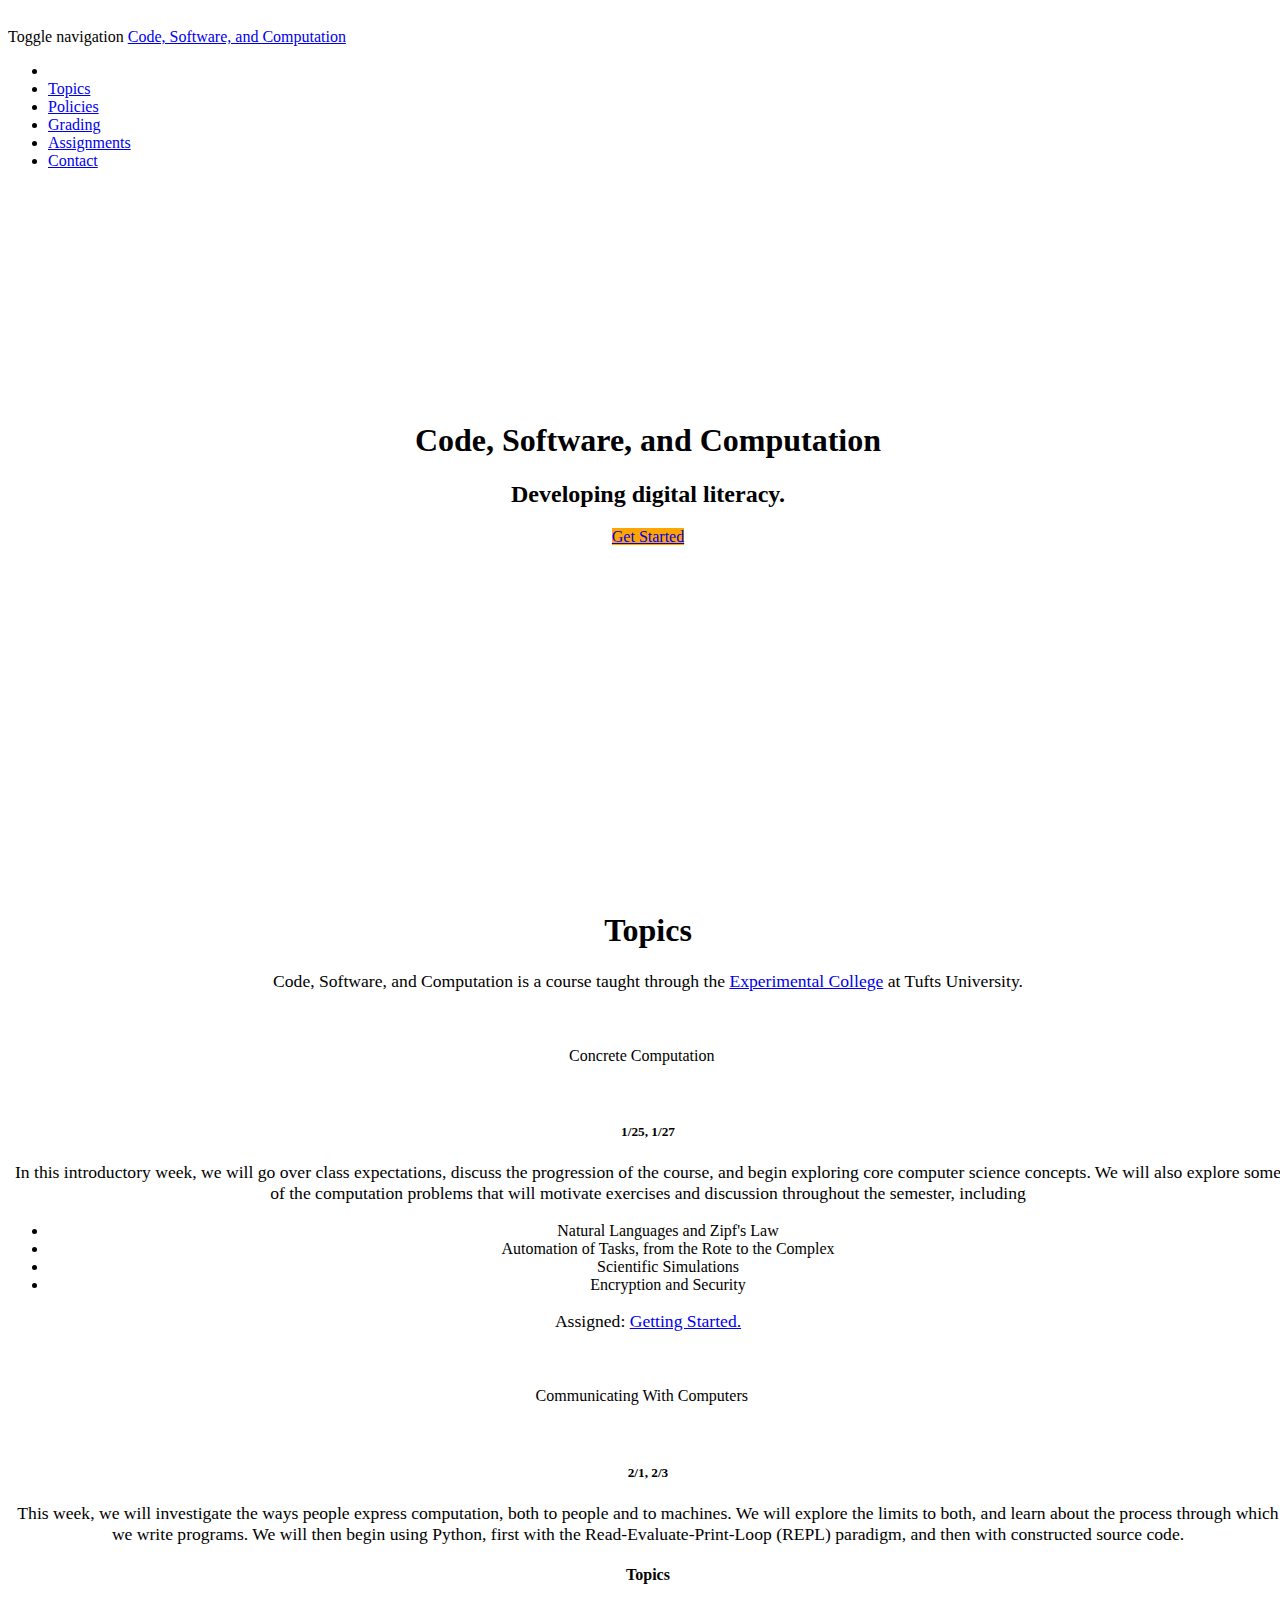
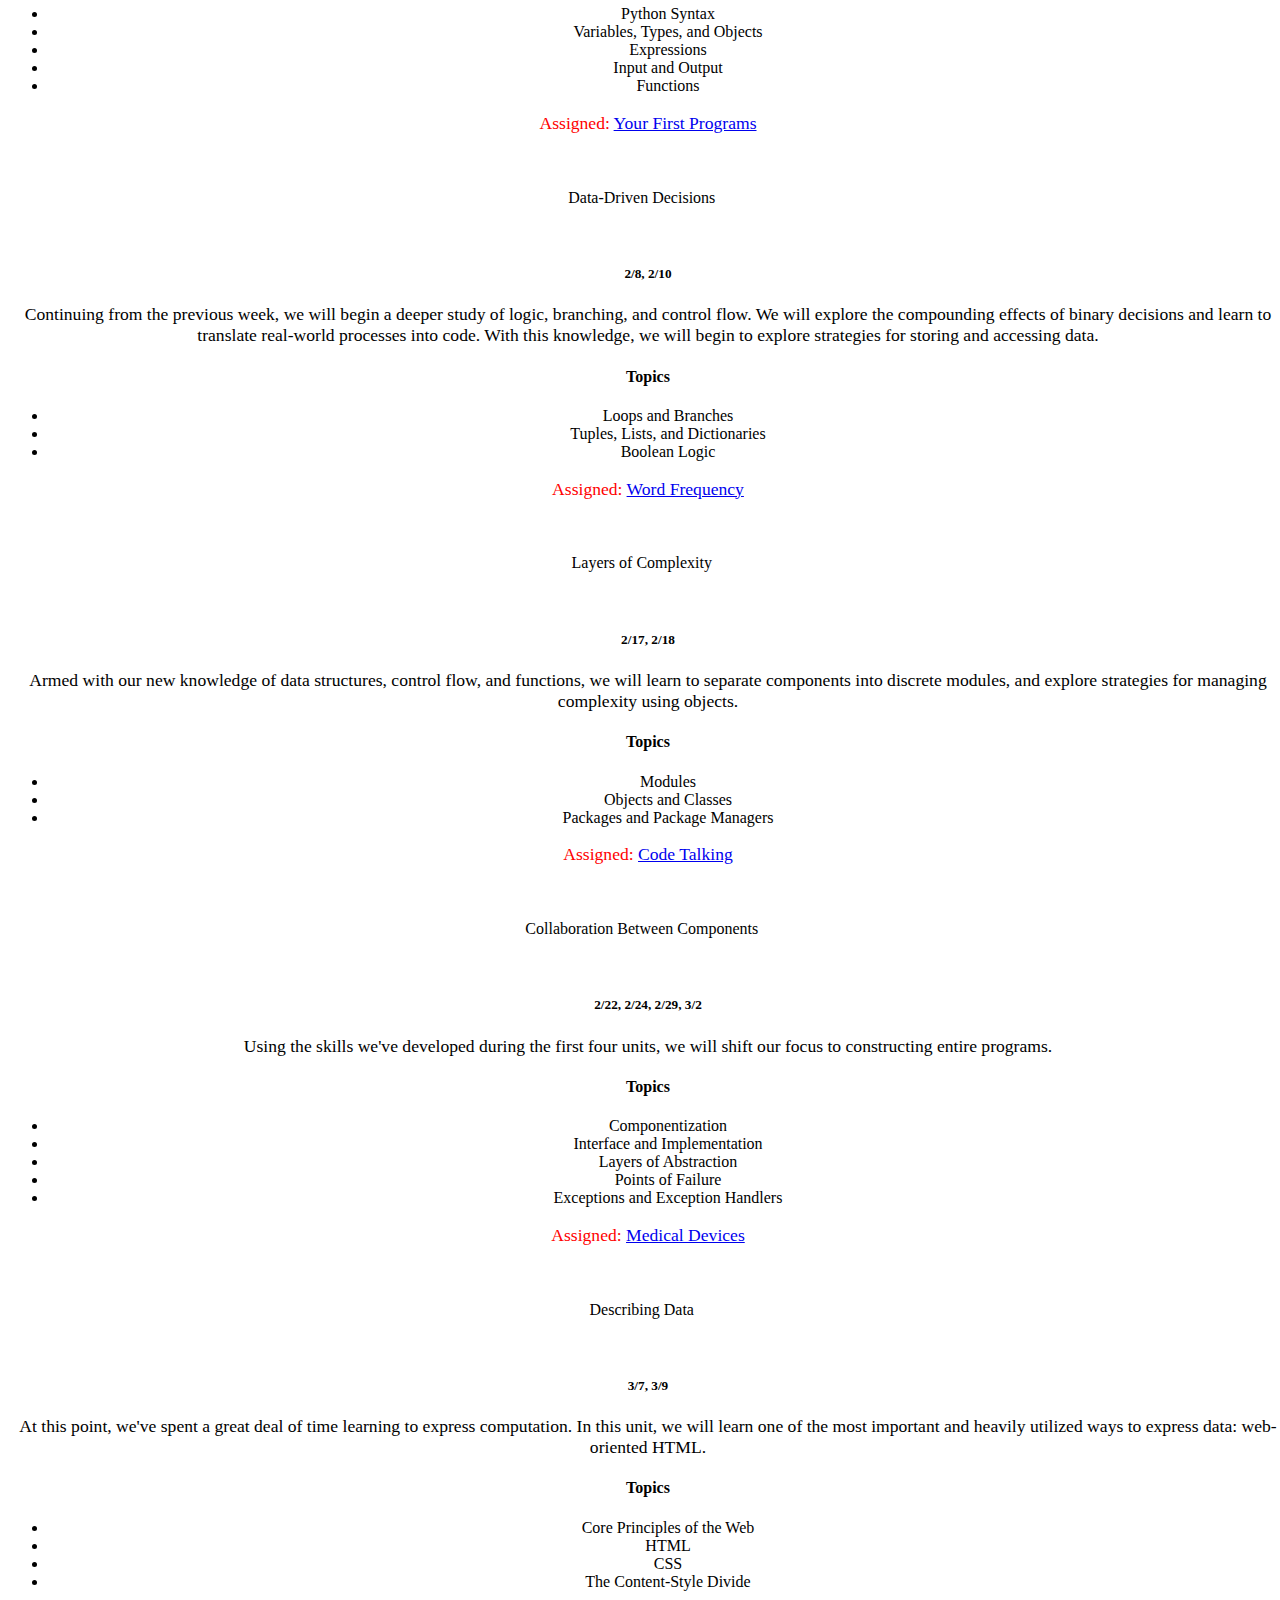
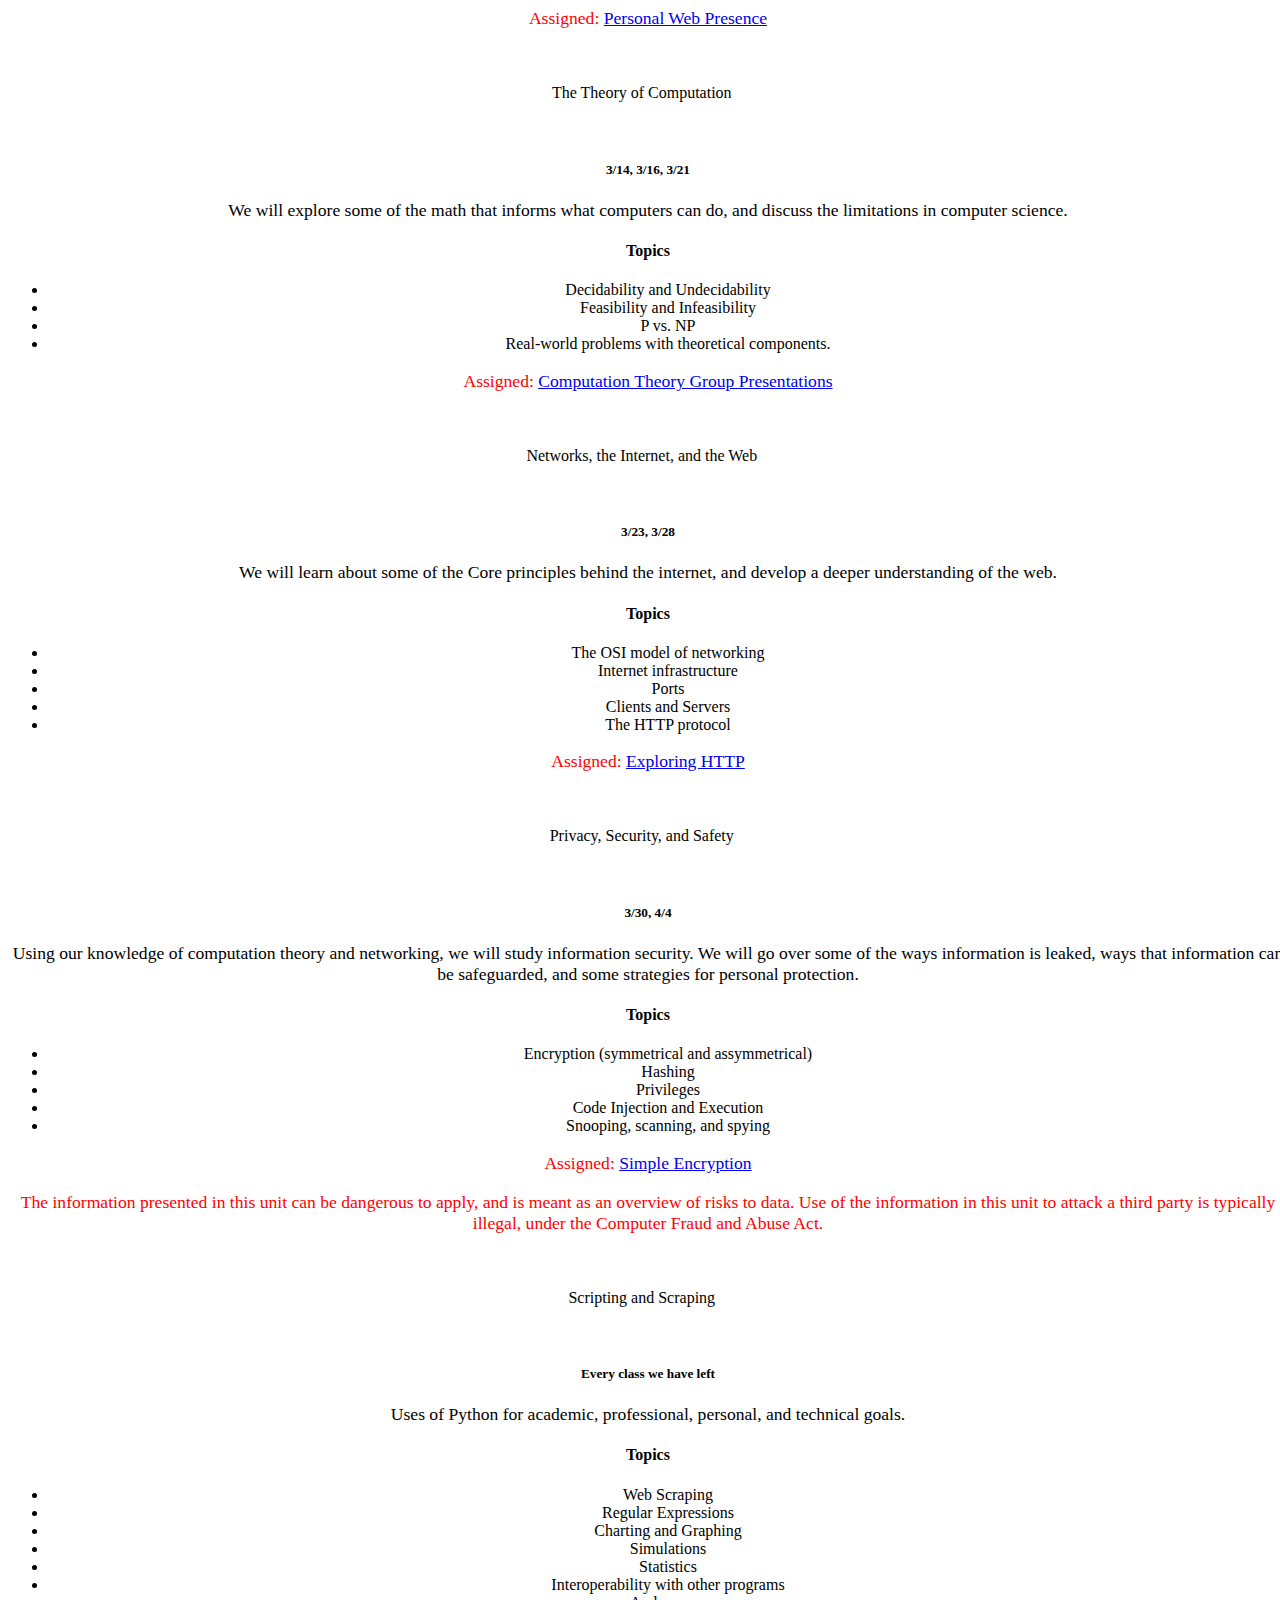
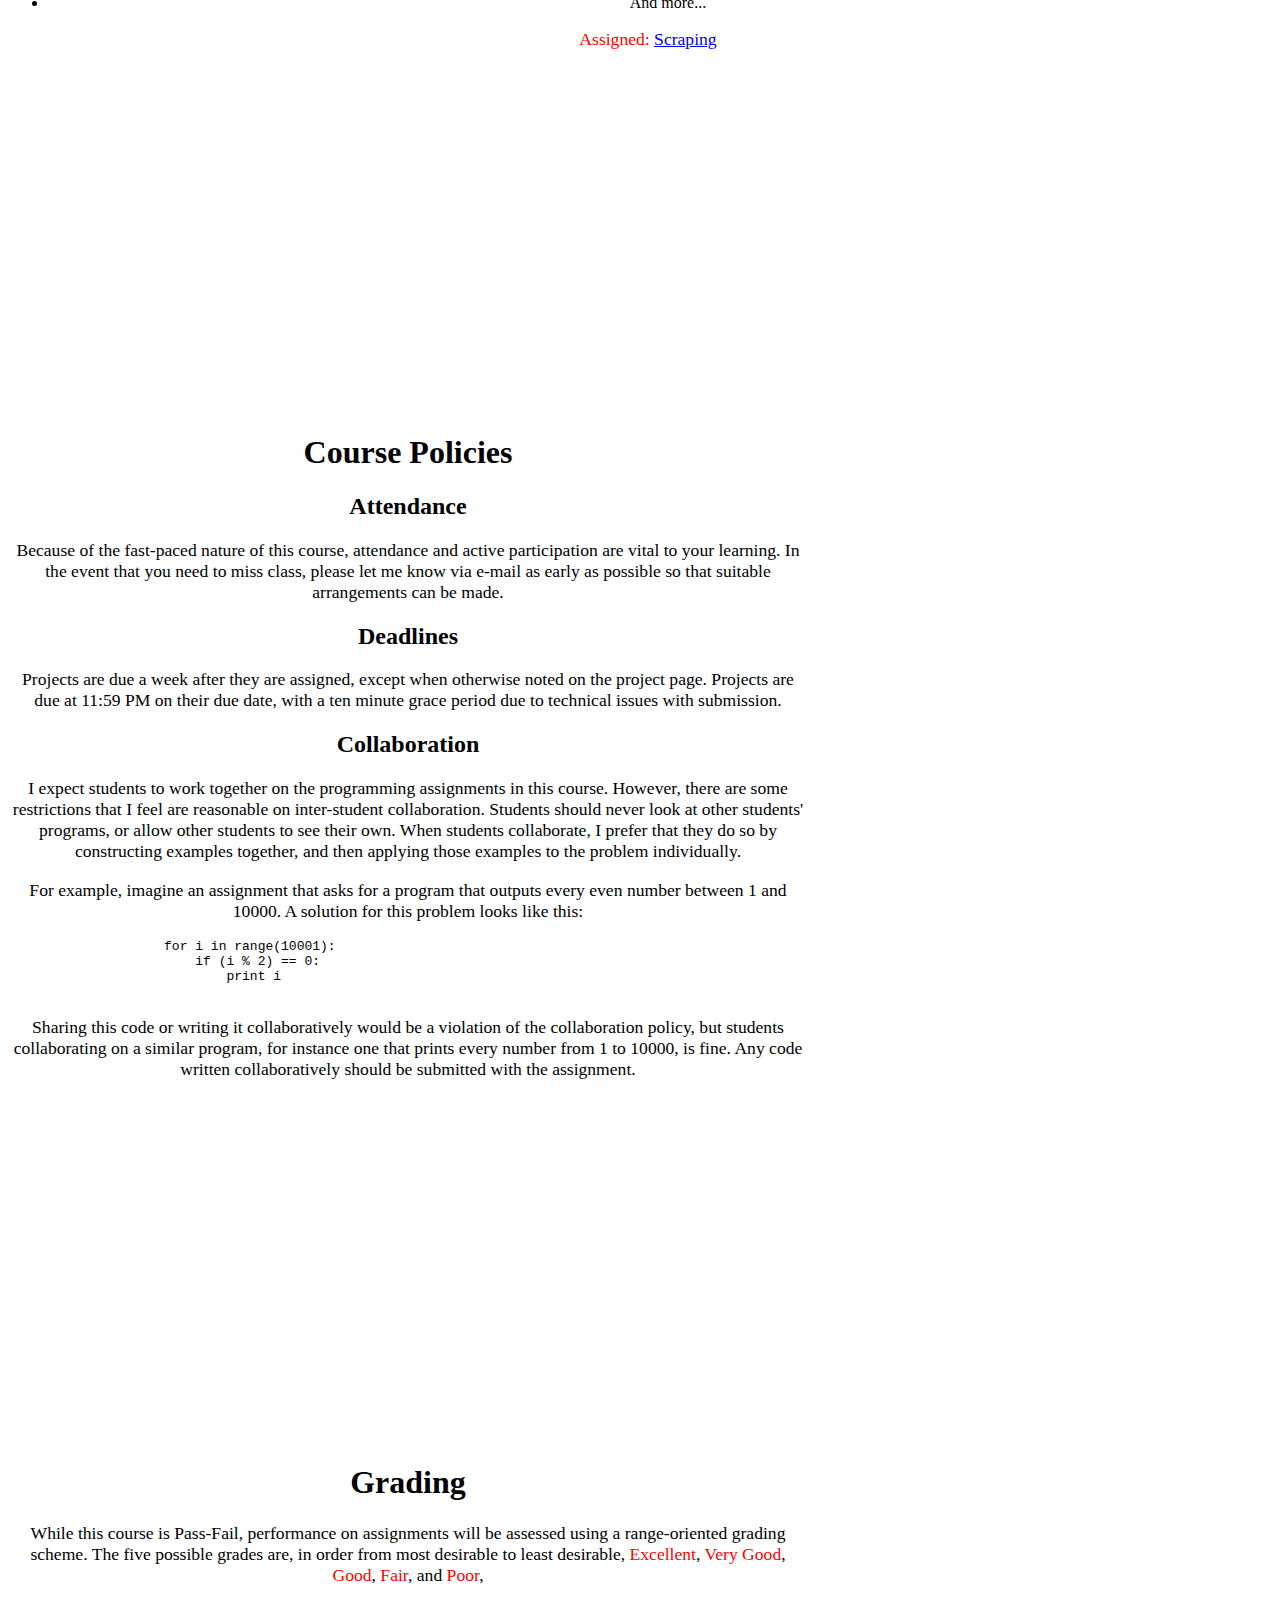
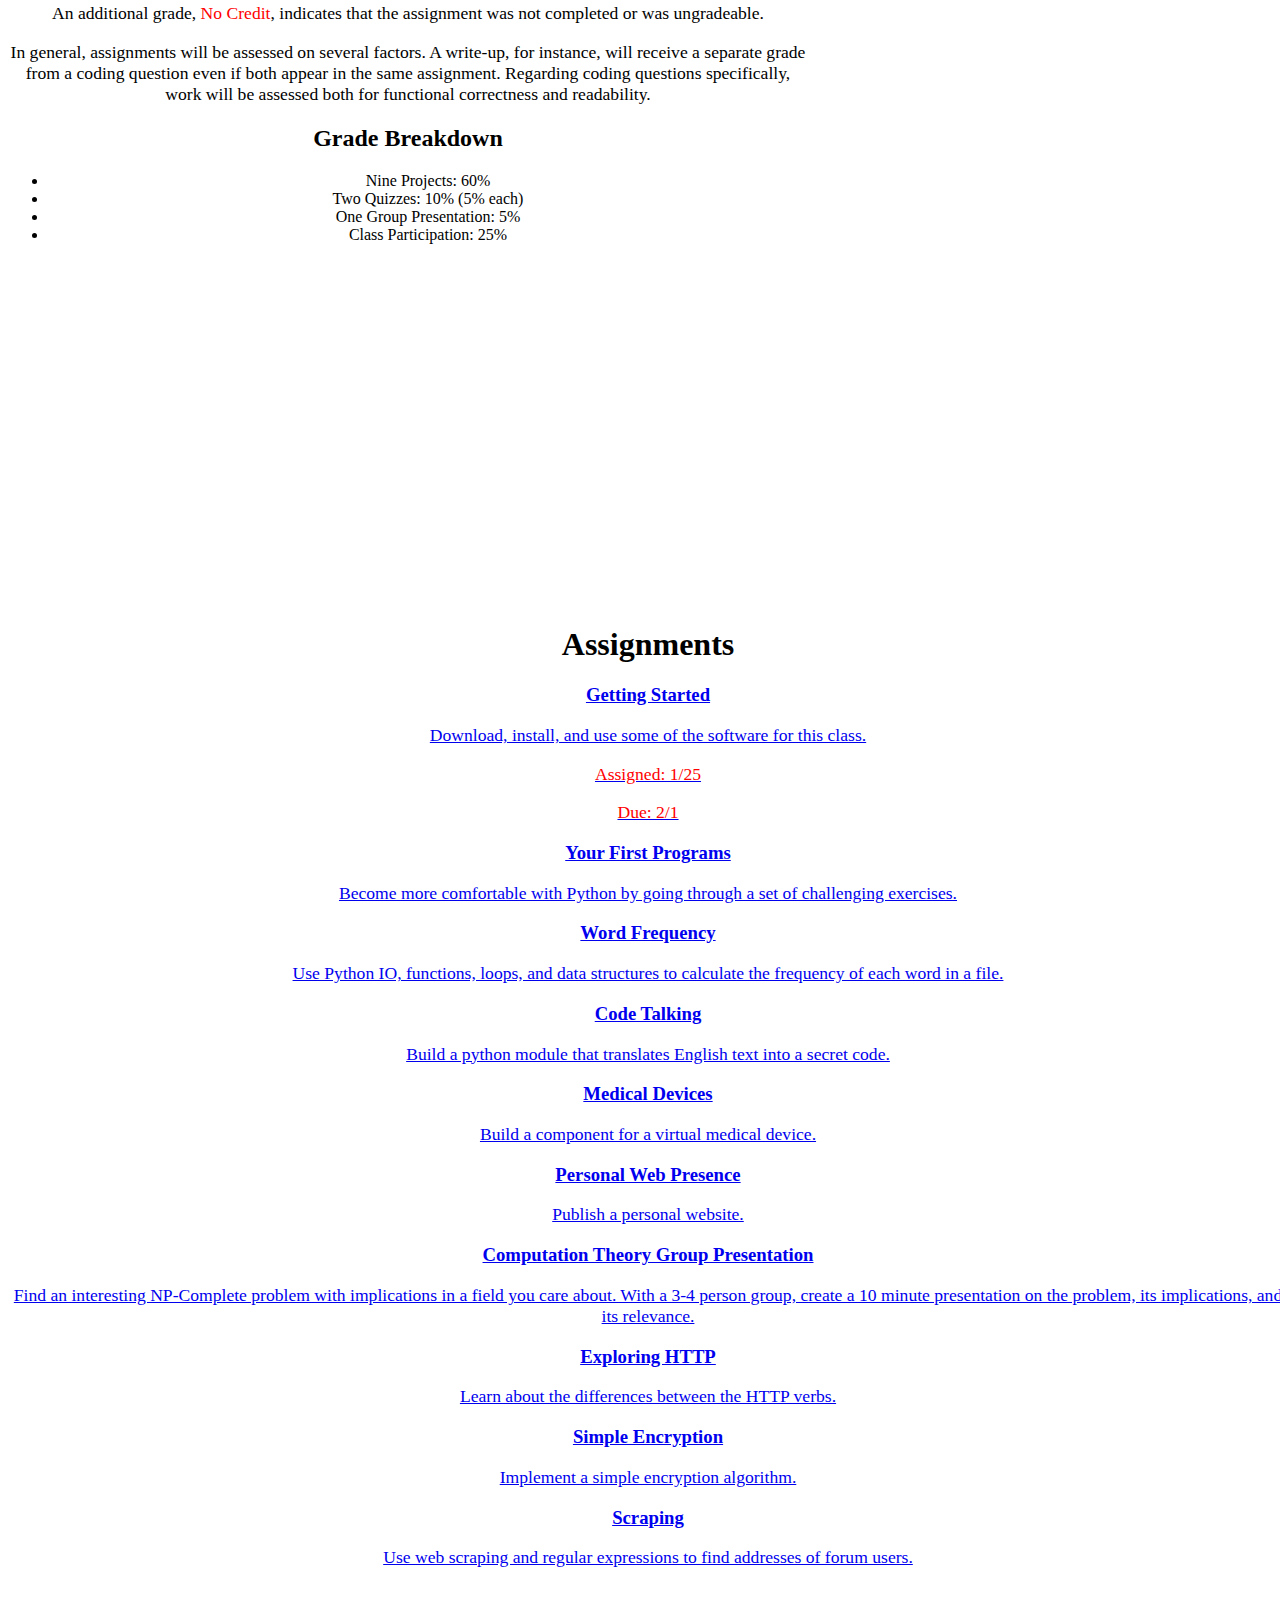
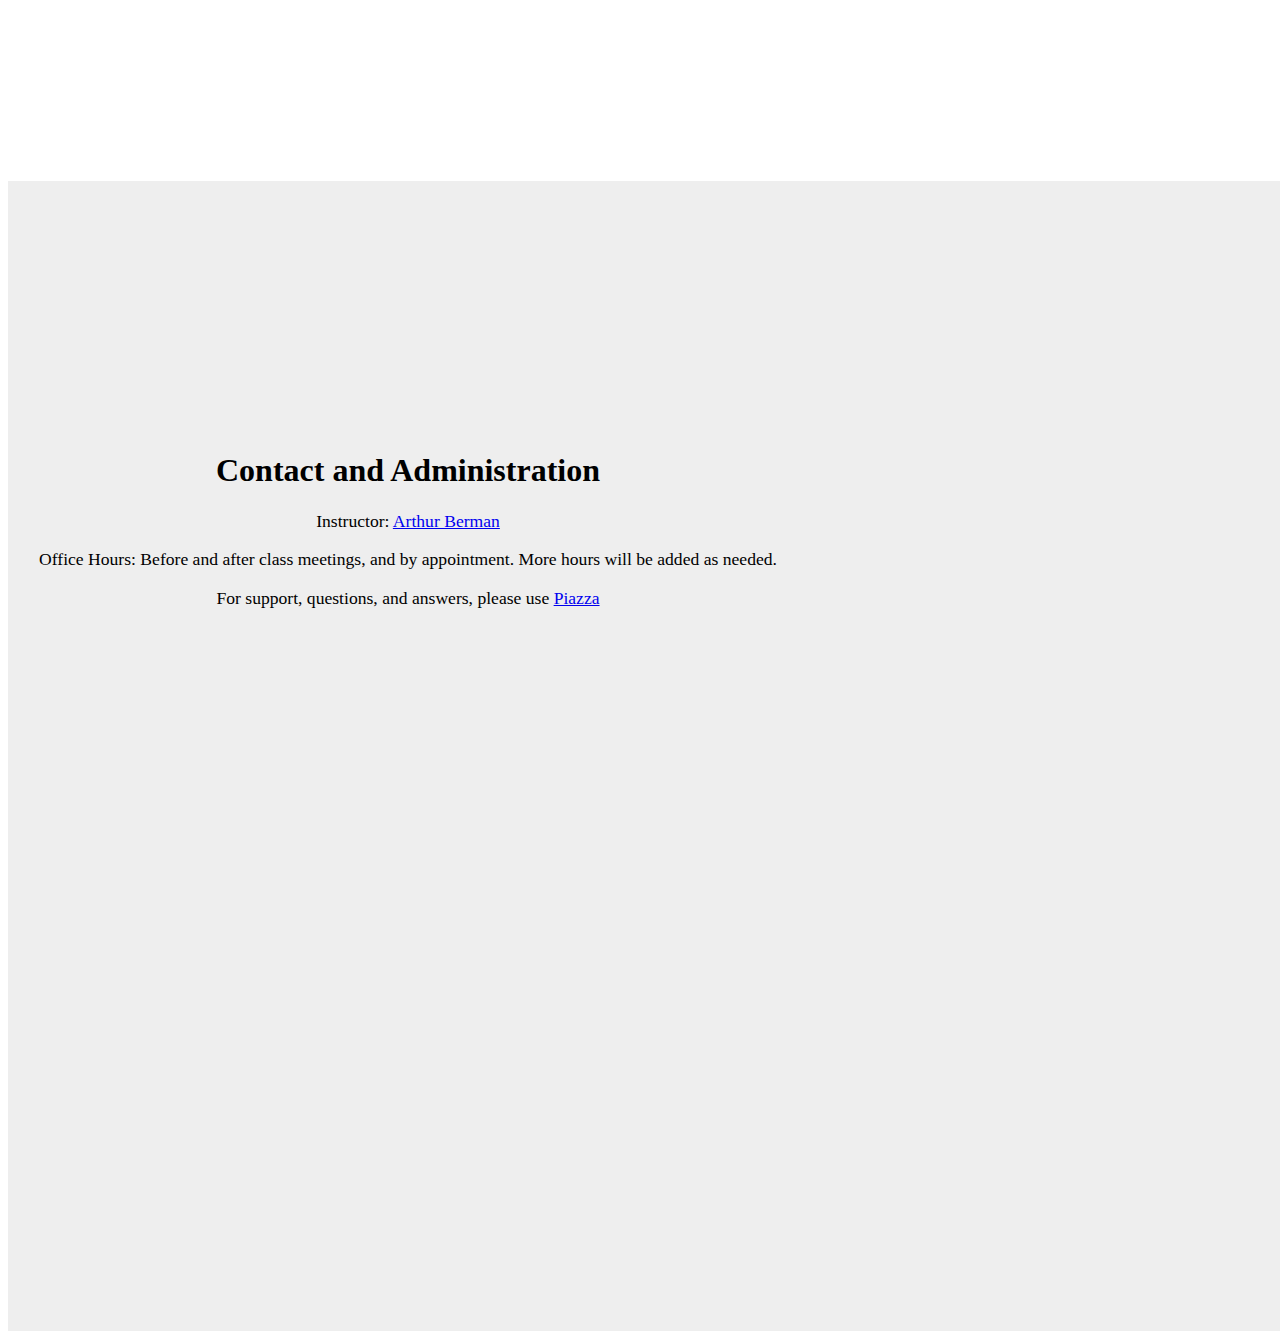
==== index.html @ 00d1a632 "Add puzzles assignment" ====
<!DOCTYPE html>
<html lang="en">
    <!-- First person to tell me 'the lambda calculus is the fundamental model of computation' gets extra credit -->
    <head>

        <meta charset="utf-8">
        <meta http-equiv="X-UA-Compatible" content="IE=edge">
        <meta name="viewport" content="width=device-width, initial-scale=1">
        <meta name="description" content="">
        <meta name="author" content="">

        <title>Code, Software, and Computation</title>

        <!-- Bootstrap Core CSS -->
        <link href="css/bootstrap.min.css" rel="stylesheet">

        <!-- Custom CSS -->
        <link href="css/scrolling-nav.css" rel="stylesheet">
        <link href="css/style.css" rel="stylesheet">

        <!-- HTML5 Shim and Respond.js IE8 support of HTML5 elements and media queries -->
        <!-- WARNING: Respond.js doesn't work if you view the page via file:// -->
        <!--[if lt IE 9]>
            <script src="https://oss.maxcdn.com/libs/html5shiv/3.7.0/html5shiv.js"></script>
            <script src="https://oss.maxcdn.com/libs/respond.js/1.4.2/respond.min.js"></script>
            <![endif]-->

    </head>

    <!-- The #page-top ID is part of the scrolling feature - the data-spy and data-target are part of the built-in Bootstrap scrollspy function -->

    <body id="page-top" data-spy="scroll" data-target=".navbar-fixed-top">

        <!-- Navigation -->
        <nav class="navbar navbar-default navbar-fixed-top" role="navigation">
            <div class="container">
                <div class="navbar-header page-scroll">
                    <button type="button" class="navbar-toggle" data-toggle="collapse" data-target=".navbar-ex1-collapse">
                        <span class="sr-only">Toggle navigation</span>
                        <span class="icon-bar"></span>
                        <span class="icon-bar"></span>
                        <span class="icon-bar"></span>
                    </button>
                    <a class="navbar-brand page-scroll" href="#page-top">Code, Software, and Computation</a>
                </div>

                <!-- Collect the nav links, forms, and other content for toggling -->
                <div class="collapse navbar-collapse navbar-ex1-collapse">
                    <ul class="nav navbar-nav">
                        <li class="hidden">
                            <a class="page-scroll" href="#page-top"></a>
                        </li>
                        <li>
                            <a class="page-scroll" href="#topics">Topics</a>
                        </li>
                        <li>
                            <a class="page-scroll" href="#Policies">Policies</a>
                        </li>
                        <li>
                            <a class="page-scroll" href="#grading">Grading</a>
                        </li>
                        <li>
                            <a class="page-scroll" href="#assignments">Assignments</a>
                        </li>
                        <li>
                            <a class="page-scroll" href="#contact">Contact</a>
                        </li>
                    </ul>
                </div>
                <!-- /.navbar-collapse -->
            </div>
            <!-- /.container -->
        </nav>

        <!-- Intro Section -->
        <section id="intro" class="intro-section section">
            <div class="container">
                <div class="row">
                    <div class="col-lg-12">
                        <h1>Code, Software, and Computation</h1>
                        <h2>Developing digital literacy.</h2>
                        <a class="btn btn-lg btn-default page-scroll standout" href="#topics">Get Started</a>
                    </div>
                </div>
            </div>
        </section>

        <!-- About Section -->
        <section id="topics" class="about-section section dark-section">
            <div class="container">
                <div class="row">
                    <div class="col-lg-12">
                        <h1>Topics</h1>
                        <p class="lead">
                        Code, Software, and Computation is a course
                        taught through the 
                        <a href="http://excollege.tufts.edu">Experimental College</a>
                        at Tufts University. 
                        </p>
                        <div>
                            <div class="row">
                               
                                <div class="panel panel-default col-md-4" id="panel1">
                                    <div class="panel-heading">
                                        <h4 class="panel-title">
                                            <button data-toggle="collapse" data-target="#collapseOne" class=" " >
                                                Concrete Computation
                                            </button>
                                        </h4>

                                    </div>
                                    <div id="collapseOne" class="panel-collapse">
                                        <div class="panel-body text-left">
                                            <h5>1/25, 1/27</h5>
                                            <p class="text-left">
                                            In this introductory week, we will go over class expectations, discuss the progression of the course, and begin exploring core computer science concepts. 
                                            We will also explore some of the
                                            computation problems that will
                                            motivate exercises and
                                            discussion throughout the
                                            semester, including
                                            </p>
                                            <ul class="text-left">
                                                <li>Natural Languages and Zipf's Law</li>
                                                <li>Automation of Tasks, from the Rote to the Complex</li>
                                                <li>Scientific Simulations</li>
                                                <li>Encryption and Security</li>
                                            </ul>
                                            <p class="text-primary">
                                            Assigned: <a href="#assignments">Getting Started. </a>
                                            </p>
                                        </div>
                                    </div>
                                </div>

                                <div class="panel panel-default col-md-4" id="panel2">
                                    <div class="panel-heading">
                                        <h4 class="panel-title">
                                            <button data-toggle="collapse" data-target="#collapseTwo" 
                                                                      class="collapsed">Communicating With Computers</button>
                                        </h4>

                                    </div>
                                    <div id="collapseTwo" class="panel-collapse collapse">
                                        <div class="panel-body">
                                            <h5>2/1, 2/3</h5>
                                            <p>
                                            This week,
                                            we will investigate the ways people express
                                            computation, both to people and to
                                            machines. We will explore the limits
                                            to both, and learn about the process
                                            through which we write programs.
                                            We will then begin using Python,
                                            first with the Read-Evaluate-Print-Loop
                                            (REPL) paradigm, and then with constructed
                                            source code.
                                            </p>
                                            <h4>Topics</h4>
                                            <ul class="text-left">
                                                <li>Python Syntax</li>
                                                <li>Variables, Types, and Objects</li>
                                                <li>Expressions</li>
                                                <li>Input and Output</li>
                                                <li>Functions</li>
                                            </ul>
                                            <p class="text-important">
                                            Assigned: <a href="#assignments">Your First Programs</a>
                                            </p>
                                        </div>
                                    </div>
                                </div>
                                <div class="panel panel-default col-md-4" id="panel3">
                                    <div class="panel-heading">
                                        <h4 class="panel-title">
                                            <button data-toggle="collapse" data-target="#collapseThree"
                                                                      class="collapsed">Data-Driven Decisions</button>
                                        </h4>

                                    </div>
                                    <div id="collapseThree" class="panel-collapse collapse">
                                        <div class="panel-body">
                                            <h5>2/8, 2/10</h5>
                                            <p>
                                            Continuing from the previous week, we will
                                            begin a deeper study of logic,
                                            branching, and control flow. We will
                                            explore the compounding effects of
                                            binary decisions and learn to translate
                                            real-world processes into code. With this
                                            knowledge, we will begin to explore
                                            strategies for storing and accessing
                                            data.
                                            </p>
                                            <h4>Topics</h4>
                                            <ul class="text-left">
                                                <li>Loops and Branches</li>
                                                <li>Tuples, Lists, and Dictionaries</li>
                                                <li>Boolean Logic</li>
                                            </ul>
                                            <p class="text-important">
                                            Assigned: <a href="#assignments">Word Frequency</a>
                                            </p>
                                        </div>
                                    </div>
                                </div>
                            </div>
                            <div class="row">
                                <div class="panel panel-default col-md-4" id="panel4">
                                    <div class="panel-heading">
                                        <h4 class="panel-title">
                                            <button data-toggle="collapse" data-target="#collapseFour"
                                                                      class="collapsed">
                                                Layers of Complexity</button>
                                        </h4>

                                    </div>
                                    <div id="collapseFour" class="panel-collapse collapse">
                                        <div class="panel-body">
                                            <h5>2/17, 2/18</h5>
                                            <p>
                                            Armed with our new knowledge of
                                            data structures, control flow,
                                            and functions, we will learn
                                            to separate components into
                                            discrete modules, and
                                            explore strategies for managing
                                            complexity using objects.
                                            </p>
                                            <h4>Topics</h4>
                                            <ul class="text-left">
                                                <li>Modules</li>
                                                <li>Objects and Classes</li>
                                                <li>Packages and Package Managers</li>
                                            </ul>
                                            <p class="text-important">
                                            Assigned: <a href="#assignments">Code Talking</a>
                                            </p>
                                        </div>
                                    </div>
                                </div>
                                <div class="panel panel-default col-md-4" id="panel5">
                                    <div class="panel-heading">
                                        <h4 class="panel-title">
                                            <button data-toggle="collapse" data-target="#collapseFive"
                                                                      class="collapsed">Collaboration Between Components</button>
                                        </h4>

                                    </div>
                                    <div id="collapseFive" class="panel-collapse collapse">
                                        <div class="panel-body">
                                            <h5>2/22, 2/24, 2/29, 3/2</h5>
                                            <p>Using the skills we've developed
                                            during the first four units, we
                                            will shift our focus to constructing
                                            entire programs.</p>
                                            <h4>Topics</h4>
                                            <ul class="text-left">
                                                <li>Componentization</li>
                                                <li>Interface and Implementation</li>
                                                <li>Layers of Abstraction</li>
                                                <li>Points of Failure</li>
                                                <li>Exceptions and Exception Handlers</li>
                                            </ul>
                                            <p class="text-important">
                                            Assigned: <a href="#assignments">Medical Devices</a>
                                            </p>
                                        </div>
                                    </div>
                                </div>
                                <div class="panel panel-default col-md-4" id="panel6">
                                    <div class="panel-heading">
                                        <h4 class="panel-title">
                                            <button data-toggle="collapse" data-target="#collapseSix"
                                                                      class="collapsed">Describing Data</button>
                                        </h4>

                                    </div>
                                    <div id="collapseSix" class="panel-collapse collapse">
                                        <div class="panel-body">
                                            <h5>3/7, 3/9</h5>
                                            <p>At this point, we've spent
                                            a great deal of time learning to
                                            express computation. In this unit,
                                            we will learn one of the most
                                            important and heavily utilized ways
                                            to express
                                            data: web-oriented HTML.</p>
                                            <h4>Topics</h4>
                                            <ul class="text-left">
                                                <li>Core Principles of the Web</li>
                                                <li>HTML</li>
                                                <li>CSS</li>
                                                <li>The Content-Style Divide</li>
                                            </ul>
                                            <p class="text-important">
                                            Assigned: <a href="#assignments">Personal Web Presence</a>
                                            </p>
                                        </div>
                                    </div>
                                </div>


                            </div>
                            <div class="row">
                                <div class="panel panel-default col-md-4" id="panel7">
                                    <div class="panel-heading">
                                        <h4 class="panel-title">
                                            <button data-toggle="collapse" data-target="#collapseSeven"
                                                                      class="collapsed">The Theory of Computation</button>
                                        </h4>

                                    </div>
                                    <div id="collapseSeven" class="panel-collapse collapse">
                                        <div class="panel-body">
                                            <h5>3/14, 3/16, 3/21</h5>
                                            <p>
                                            We will explore some of the math
                                            that informs what computers can
                                            do, and discuss the limitations
                                            in computer science.
                                            </p>
                                            <h4>Topics</h4>
                                            <ul class="text-left">
                                                <li>Decidability and Undecidability</li>
                                                <li>Feasibility and Infeasibility</li>
                                                <li>P vs. NP</li>
                                                <li>Real-world problems with theoretical
                                                    components.</li>
                                            </ul>
                                            <p class="text-important">
                                            Assigned: <a href="#assignments">Computation Theory Group Presentations</a>
                                            </p>

                                        </div>
                                    </div>
                                </div>
                                <div class="panel panel-default col-md-4" id="panel8">
                                    <div class="panel-heading">
                                        <h4 class="panel-title">
                                            <button data-toggle="collapse" data-target="#collapseEight"
                                                                      class="collapsed">Networks, the Internet, and the Web</button>
                                        </h4>

                                    </div>
                                    <div id="collapseEight" class="panel-collapse collapse">
                                        <div class="panel-body">
                                            <h5>3/23, 3/28</h5>

                                            <p>We will learn about some of the Core
                                            principles behind the internet, and 
                                            develop a deeper understanding of the
                                            web.</p>
                                            <h4>Topics</h4>
                                            <ul class="text-left">
                                                <li>The OSI model of networking</li>
                                                <li>Internet infrastructure</li>
                                                <li>Ports</li>
                                                <li>Clients and Servers</li>
                                                <li>The HTTP protocol</li>
                                            </ul>
                                            <p class="text-important">
                                            Assigned: <a href="#assignments">Exploring HTTP</a>
                                            </p>

                                        </div>
                                    </div>
                                </div>
                                <div class="panel panel-default col-md-4" id="panel9">
                                    <div class="panel-heading">
                                        <h4 class="panel-title">
                                            <button data-toggle="collapse" data-target="#collapseNine"
                                                                      class="collapsed">Privacy, Security, and Safety</button>
                                        </h4>

                                    </div>
                                    <div id="collapseNine" class="panel-collapse collapse">
                                        <div class="panel-body">
                                            <h5>3/30, 4/4</h5>

                                            <p>
                                            Using our knowledge of computation
                                            theory and networking,
                                            we will study information security.
                                            We will go over some of the ways
                                            information is leaked, ways that
                                            information can be safeguarded,
                                            and some strategies for personal
                                            protection.

                                            </p>
                                            <h4>Topics</h4>
                                            <ul class="text-left">
                                                <li>Encryption (symmetrical and assymmetrical)</li>
                                                <li>Hashing</li>
                                                <li>Privileges</li>
                                                <li>Code Injection and Execution</li>
                                                <li>Snooping, scanning, and spying</li>
                                            </ul>
                                            <p class="text-important">
                                            Assigned: <a href="#assignments">Simple Encryption</a>
                                            </p>
                                            <p class="text-important">
                                            The information presented in this unit
                                            can be dangerous to apply, and is
                                            meant as an overview of risks to data.
                                            Use of the information in this unit to attack
                                            a third party is typically illegal,
                                            under the Computer Fraud and Abuse Act.
                                            </p>
                                        </div>
                                    </div>
                                </div>

                            </div>
                            <div class="row">
                                <div class="panel panel-default col-md-4" id="panel10">
                                    <div class="panel-heading">
                                        <h4 class="panel-title">
                                            <button data-toggle="collapse" data-target="#collapseTen"
                                                                      class="collapsed">Scripting and Scraping</button>
                                        </h4>

                                    </div>
                                    <div id="collapseTen" class="panel-collapse collapse">
                                        <div class="panel-body">
                                            <h5>Every class we have left</h5>
                                            <p>
                                            Uses of Python for academic, professional,
                                            personal, and technical goals. 
                                            </p>
                                            <h4>Topics</h4>
                                            <ul class="text-left">
                                                <li>Web Scraping</li>
                                                <li>Regular Expressions</li>
                                                <li>Charting and Graphing</li>
                                                <li>Simulations</li>
                                                <li>Statistics</li>
                                                <li>Interoperability with other programs</li>
                                                <li>And more...</li>
                                            </ul>
                                            <p class="text-important">
                                            Assigned: <a href="#assignments">Scraping</a>
                                            </p>

                                        </div>
                                    </div>
                                </div>

                            </div>
                        </div>
                        <!-- Post Info -->
                    </div>
                </div>
        </section>
        <section id="policies" class="section">
            <div class="container readable">
                <h1>Course Policies</h1>
                <h2>Attendance</h2>
                <p>Because of the fast-paced nature of this course,
                attendance and active participation are vital to
                your learning. In the event that you need to miss
                class, please let me know via e-mail as early
                as possible so that suitable arrangements can be made.
                </p>
                <h2>Deadlines</h2>
                <p>
                Projects are due a week after they are assigned,
                except when otherwise noted on the project page.
                Projects are due at 11:59 PM on their due date,
                with a ten minute grace period due to technical
                issues with submission.
                </p>
                <h2>Collaboration</h2>
                <p>
                I expect students to work together on the programming assignments
                in this course. However, there are some restrictions
                that I feel are reasonable on inter-student collaboration.
                Students should never look at other students' programs, or
                allow other students to see their own.
                When students collaborate, I prefer that they do so by
                constructing examples together, and then applying those examples
                to the problem individually.
                </p>
                <p>For example, imagine an assignment that asks for a program
                that outputs every even number between 1 and 10000.
                A solution for this problem looks like this:
                </p>
                <div class="code">
                    <pre>
                    for i in range(10001):
                        if (i % 2) == 0:
                            print i
                    </pre>
                </div>
                <p>
                Sharing this code or writing it collaboratively
                would be a violation of the collaboration policy, but
                students collaborating on a similar program, for
                instance one that prints every number from 1 to 10000, is fine.
                Any code written collaboratively should be submitted
                with the assignment.
                </p>
            </div>
        </section>
        <section id="grading" class="section dark-section">
            <div class="container readable">
                <h1>Grading</h1>
                <p>
                While this course is Pass-Fail, performance on
                assignments
                will be assessed using a range-oriented grading
                scheme. The five possible grades are, in order
                from most desirable to least desirable,
                <span class="text-important">Excellent</span>,
                <span class="text-important">Very Good</span>,
                <span class="text-important">Good</span>,
                <span class="text-important">Fair</span>,
                and
                <span class="text-important">Poor</span>,
                </p>
                <p>
                An additional grade, 
                <span class="text-important">No Credit</span>,
                indicates that the assignment was
                not completed or was ungradeable.
                </p>
                <p>
                In general, assignments will be assessed on several
                factors. A write-up, for instance, will receive a
                separate grade from a coding question even if both
                appear in the same assignment. Regarding coding questions
                specifically, work will be assessed both for
                functional correctness and readability.
                </p>
                <h2>Grade Breakdown</h2>
                <ul class="list-unstyled">
                    <li>Nine Projects: 60%</li>
                    <li>Two Quizzes: 10% (5% each)</li>
                    <li>One Group Presentation: 5%</li>
                    <li>Class Participation: 25%</li>
                </ul>
            </div>
        </section>
        <!-- Services Section -->
        <section id="assignments" class="assignments-section section">
            <div class="container">
                <div class="row">
                    <div class="col-lg-12">
                        <h1>Assignments</h1>
                        <div class="col-md-4">
                            <a href="assignment1.html" class="assignment list-group-item">
                                <h3>Getting Started</h3>
                                <p>
                                Download, install, and use some of the software for this class. 
                                </p>
                                <p class="text-important">
                                Assigned: 1/25
                                </p>
                                <p class="text-important">
                                Due: 2/1
                                </p>
                            </a>
                        </div>
                        <div class="col-md-4">
                            <a href="puzzles" class="assignment list-group-item">
                                <h3>Your First Programs</h3>
                                <p>
                                Become more comfortable with Python by going through
                                a set of challenging exercises.
                                </p>
                            </a>
                        </div>
                        <div class="col-md-4">
                            <a href="assignment3.html" class="assignment list-group-item">
                                <h3>Word Frequency</h3>
                                <p>Use Python IO, functions, loops, and data structures to
                                calculate the frequency of each word in a file.</p>
                            </a>
                        </div>
                        <div class="col-md-4">
                            <a href="assignment4.html" class="assignment list-group-item">
                                <h3>Code Talking</h3>
                                <p>Build a python module that translates English text into a secret code.</p>
                            </a>
                        </div>
                        <div class="col-md-4">
                            <a href="assignment5.html" class="assignment list-group-item">
                                <h3>Medical Devices</h3>
                                <p>Build a component for a virtual medical device.</p>
                            </a>
                        </div>
                        <div class="col-md-4">
                            <a href="assignment6.html" class="assignment list-group-item">
                                <h3>Personal Web Presence</h3>
                                <p>Publish a personal website.</p>
                            </a>
                        </div>
                        <div class="col-md-4">
                            <a href="assignment7.html" class="assignment list-group-item">
                                <h3>Computation Theory Group Presentation</h3>
                                <p>Find an interesting NP-Complete problem with
                                implications in a field you care about. With a
                                3-4 person group, create a 10 minute presentation
                                on the problem, its implications, and its relevance.</p>
                            </a>
                        </div>
                        <div class="col-md-4">
                            <a href="assignment8.html" class="assignment list-group-item">
                                <h3>Exploring HTTP</h3>
                                <p>Learn about the differences between the HTTP verbs.</p>
                            </a>
                        </div>
                        <div class="col-md-4">
                            <a href="assignment9.html" class="assignment list-group-item">
                                <h3>Simple Encryption</h3>
                                <p>Implement a simple encryption algorithm.</p>
                            </a>
                        </div>
                        <div class="col-md-4">
                            <a href="assignment10.html" class="assignment list-group-item">
                                <h3>Scraping</h3>
                                <p>Use web scraping and regular expressions to
                                find addresses of forum users.</p>
                            </a>
                        </div>
                    </div>
                </div>
            </div>
        </section>
        <!-- Contact Section -->
        <section id="contact" class="contact-section dark-section">
            <div class="container readable">
                <div class="row">
                    <div class="col-lg-12">
                        <h1>Contact and Administration</h1>
                        <p>Instructor: <a href="mailto:arthur.berman@tufts.edu">
                            Arthur Berman</a>
                        </p>
                        <p>Office Hours: Before and after class meetings, and by
                        appointment. More hours will be added as needed.</p>
                        <p>
                        For support, questions, and answers, please use <a href="piazza.com/tufts/spring2016/exp21">
                            Piazza</a>
                        </p>
                    </div>
                </div>
            </div>
        </section>

        <!-- jQuery -->
        <script src="js/jquery.js"></script>

        <!-- Bootstrap Core JavaScript -->
        <script src="js/bootstrap.min.js"></script>

        <!-- Scrolling Nav JavaScript -->
        <script src="js/jquery.easing.min.js"></script>
        <script src="js/scrolling-nav.js"></script>

    </body>

</html>
---- css/scrolling-nav.css ----
/*!
 * Start Bootstrap - Scrolling Nav HTML Template (http://startbootstrap.com)
 * Code licensed under the Apache License v2.0.
 * For details, see http://www.apache.org/licenses/LICENSE-2.0.
 */

body {
    width: 100%;
    height: 100%;
}

html {
    width: 100%;
    height: 100%;
}
.description {
    text-align: center;
}
@media(min-width:767px) {
    .navbar {
        padding: 20px 0;
        -webkit-transition: background .5s ease-in-out,padding .5s ease-in-out;
        -moz-transition: background .5s ease-in-out,padding .5s ease-in-out;
        transition: background .5s ease-in-out,padding .5s ease-in-out;
    }

    .top-nav-collapse {
        padding: 0;
    }
}

/* Demo Sections - You can use these as guides or delete them - the scroller will work with any sort of height, fixed, undefined, or percentage based.
The padding is very important to make sure the scrollspy picks up the right area when scrolled to. Adjust the margin and padding of sections and children 
of those sections to manage the look and feel of the site. */

.intro-section {
    padding-bottom:30vh;
    padding-top: 150px;
    text-align: center;
    background: #fff;
}


.about-section {
    padding-top: 150px;
    text-align: center;
    background: #eee;
}

.standout {
    background-color:orange;
}
.assignment {
    min-height:15em;
}
.section {
    padding-top: 150px;
    padding-bottom: 150px;
    margin-top:5vh;
    margin-bottom:5vh;
    text-align: center;
    background: #fff;
}
.services-section {
    height: 100%;
    padding-top: 150px;
    text-align: center;
    background: #fff;
}

.contact-section {
    height: 100%;
    margin-top:10px;
    padding-top: 250px;
    text-align: center;
    background: #eee;
}
---- css/style.css ----
.panel {
    padding-left:0;
    padding-right:0;
}

.panel-heading button:after {
    font-family:'Glyphicons Halflings';
    content:"\e114";
    float: right;
    color: grey;
}
.panel-heading button.collapsed:after {
    content:"\e080";
}
.panel-heading {
    padding:1em;
}
p {
    font-size:1.1em;
}

.text-important {
    color:red;
}

.readable {
    max-width:50em;
}
.close-list{
}
.center {
    vertical-align:middle;
}
button {
    margin      : 0;
    padding     : 0;
    border      : 0;
    background  : transparent;
    font-family : inherit;
    font-size   : 1em;
    cursor      : pointer;
}

.file {
    background-color:#bbb;
    font-family: courier;
}

.code {
    text-align:left;
    font-family: courier;
}
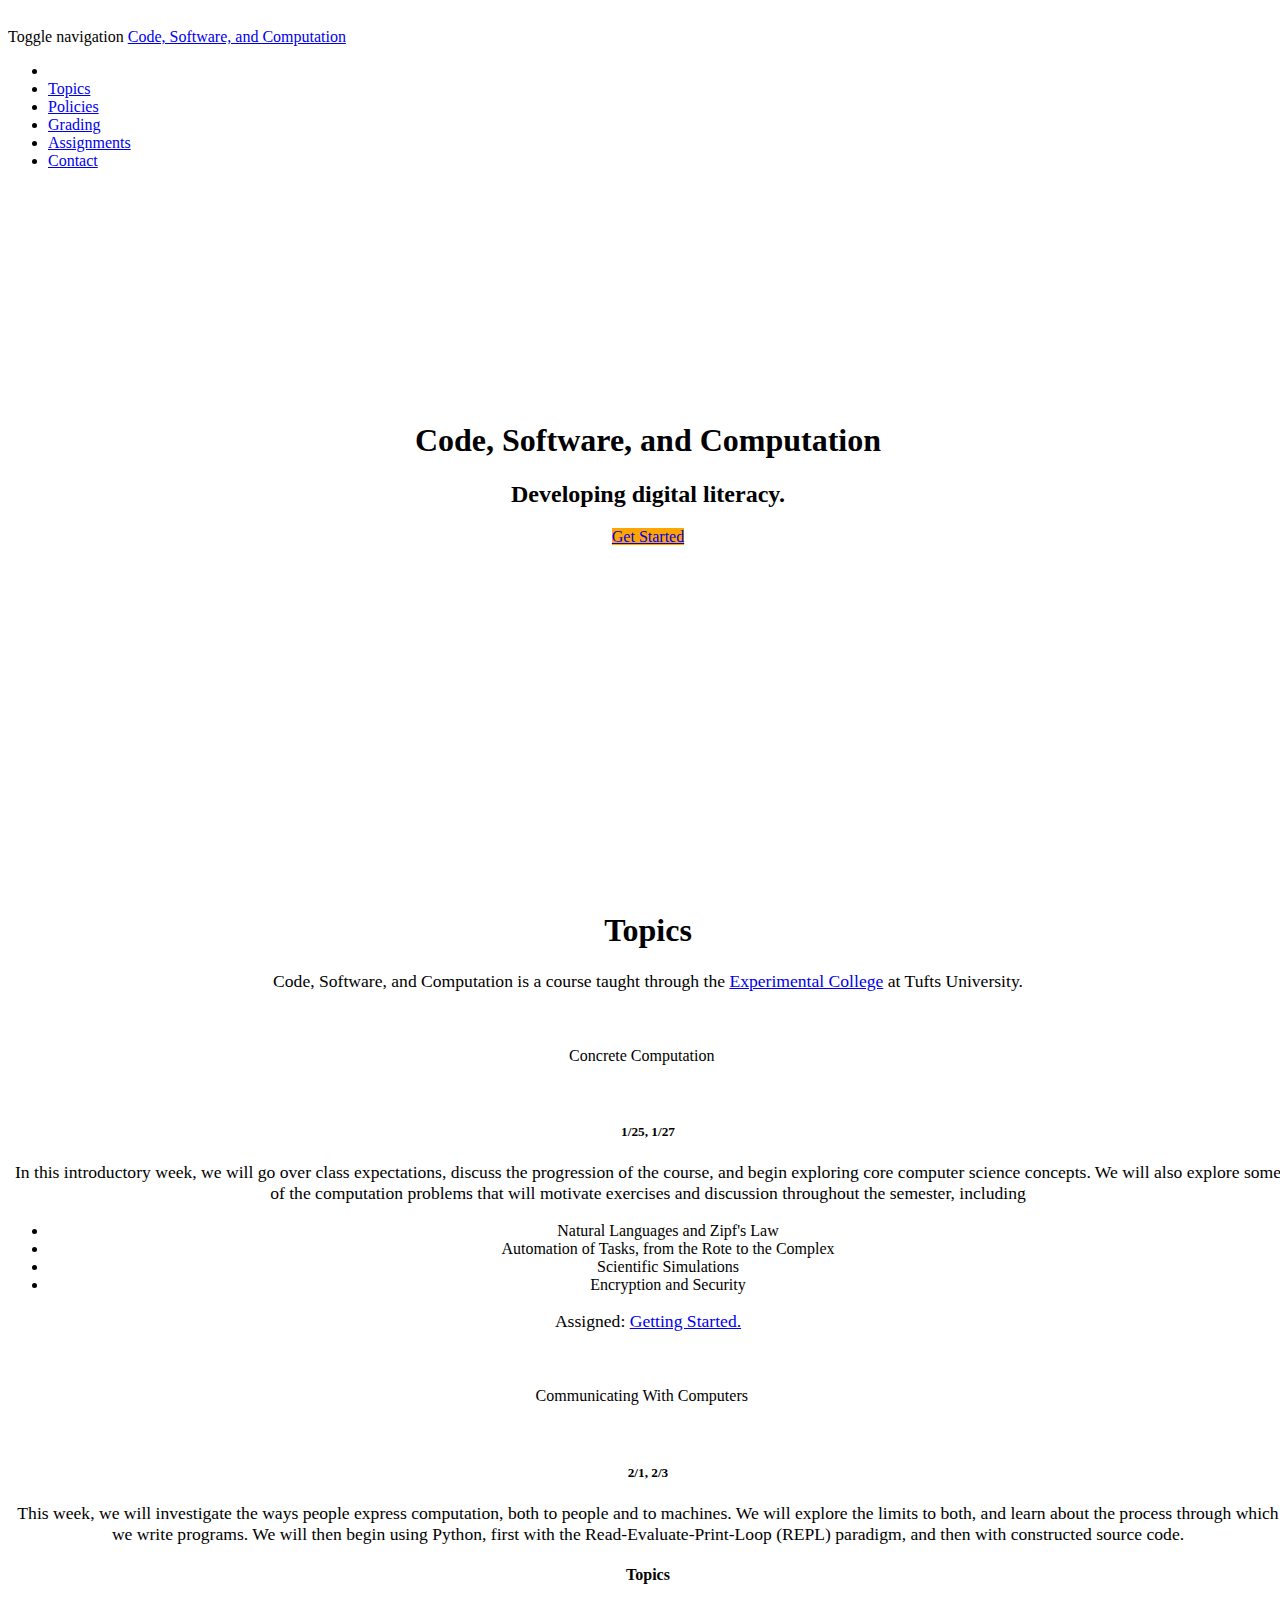
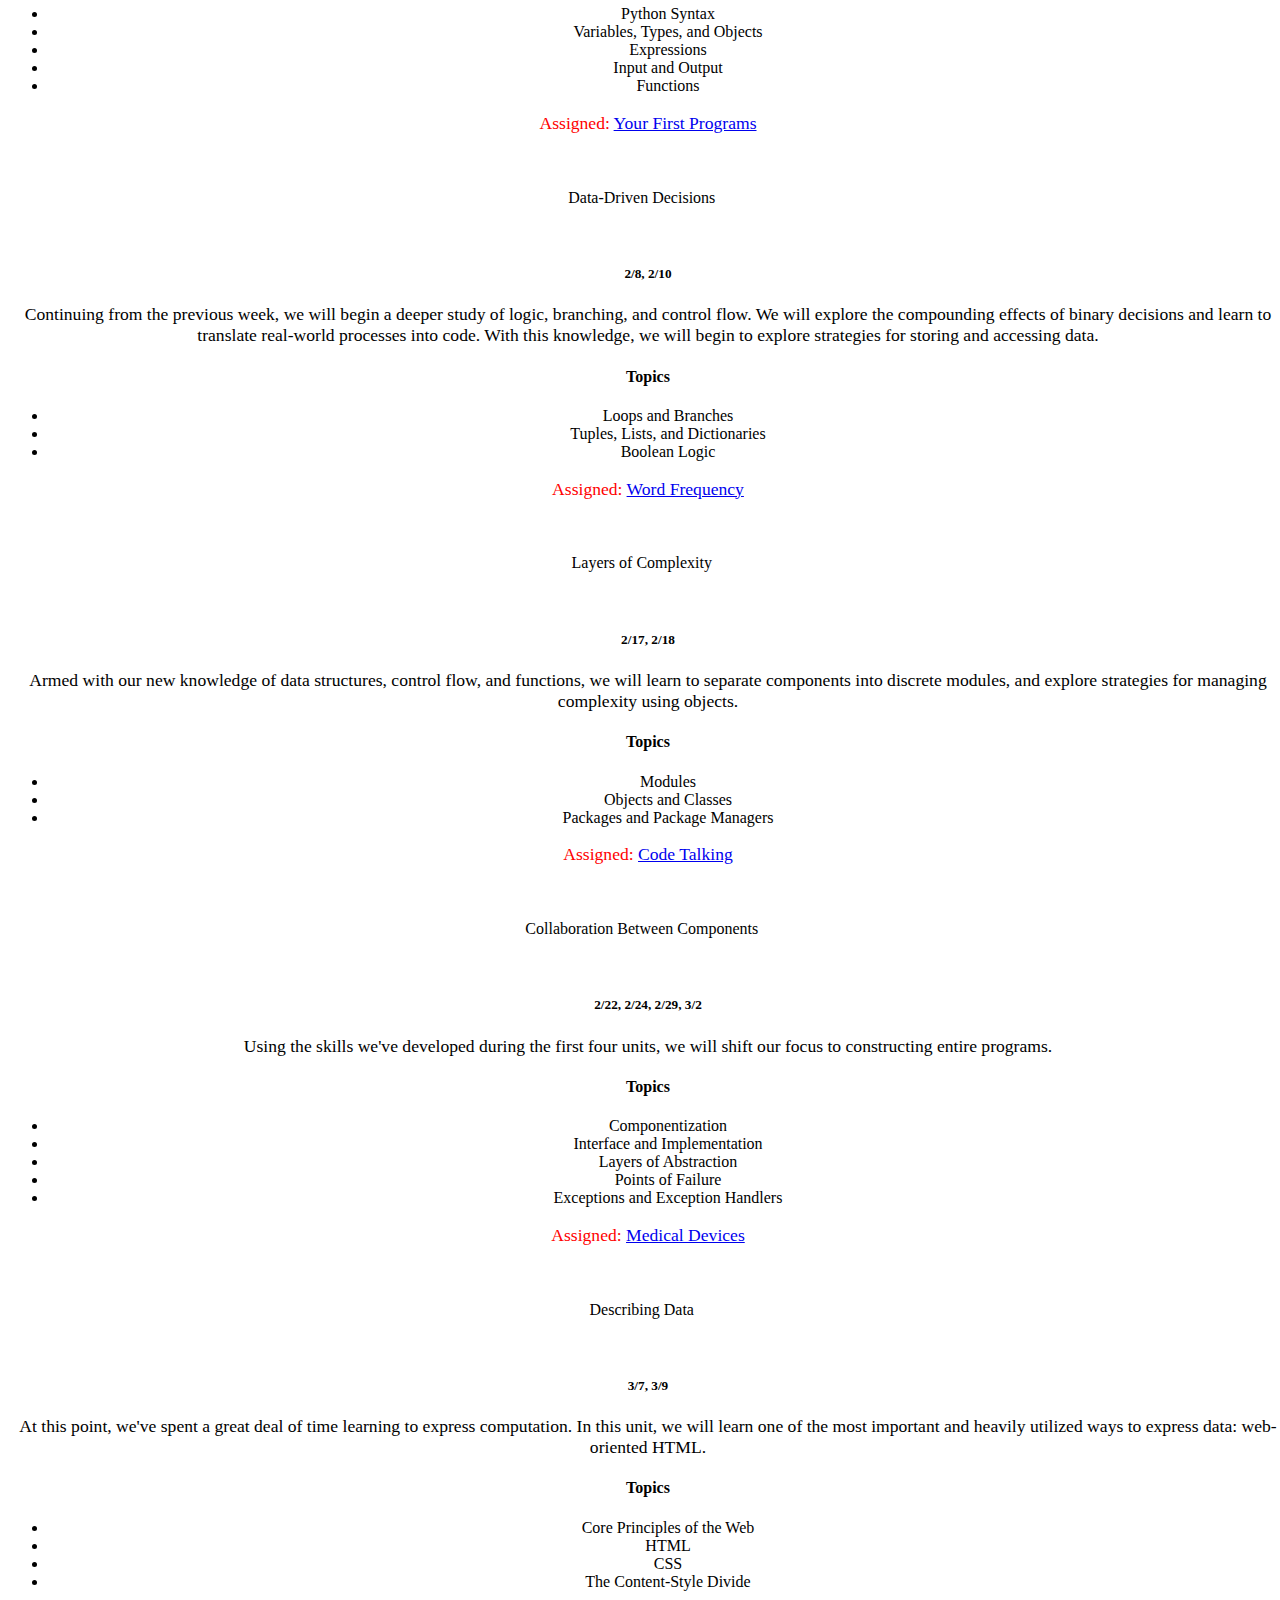
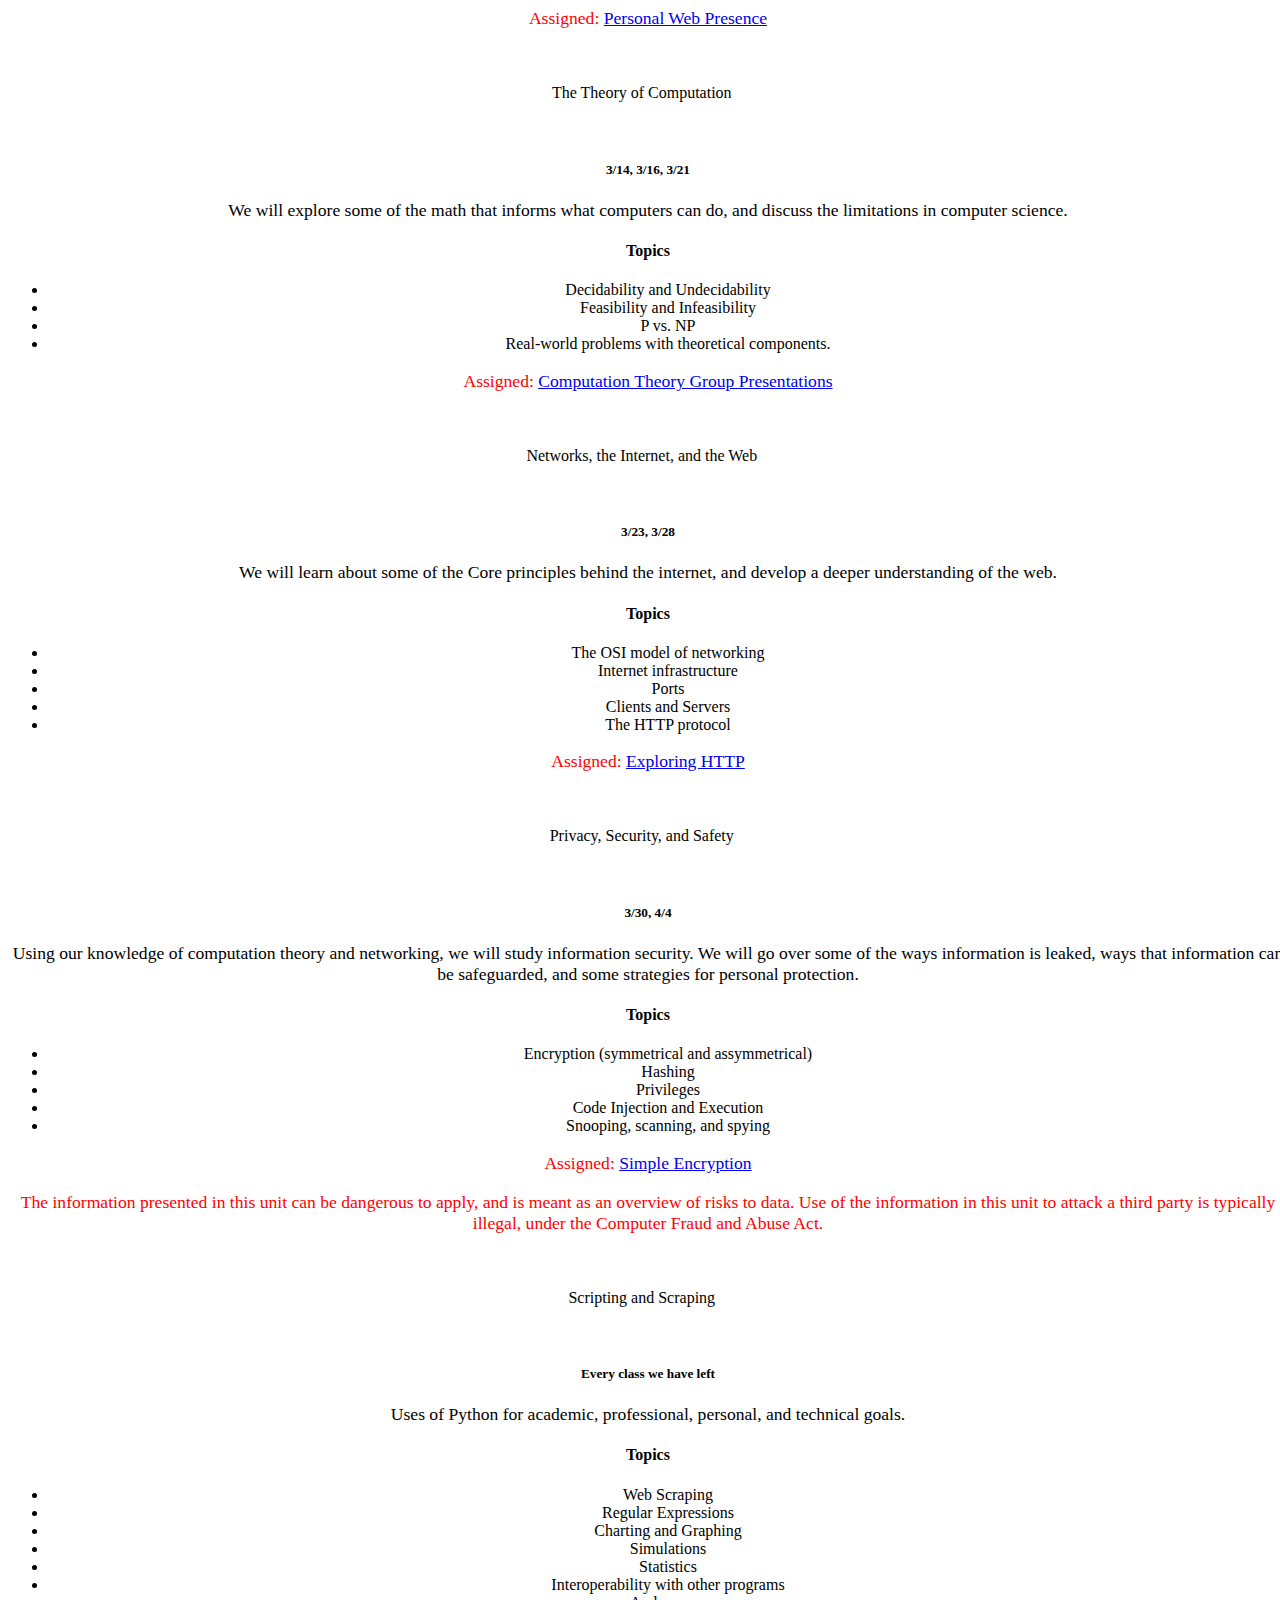
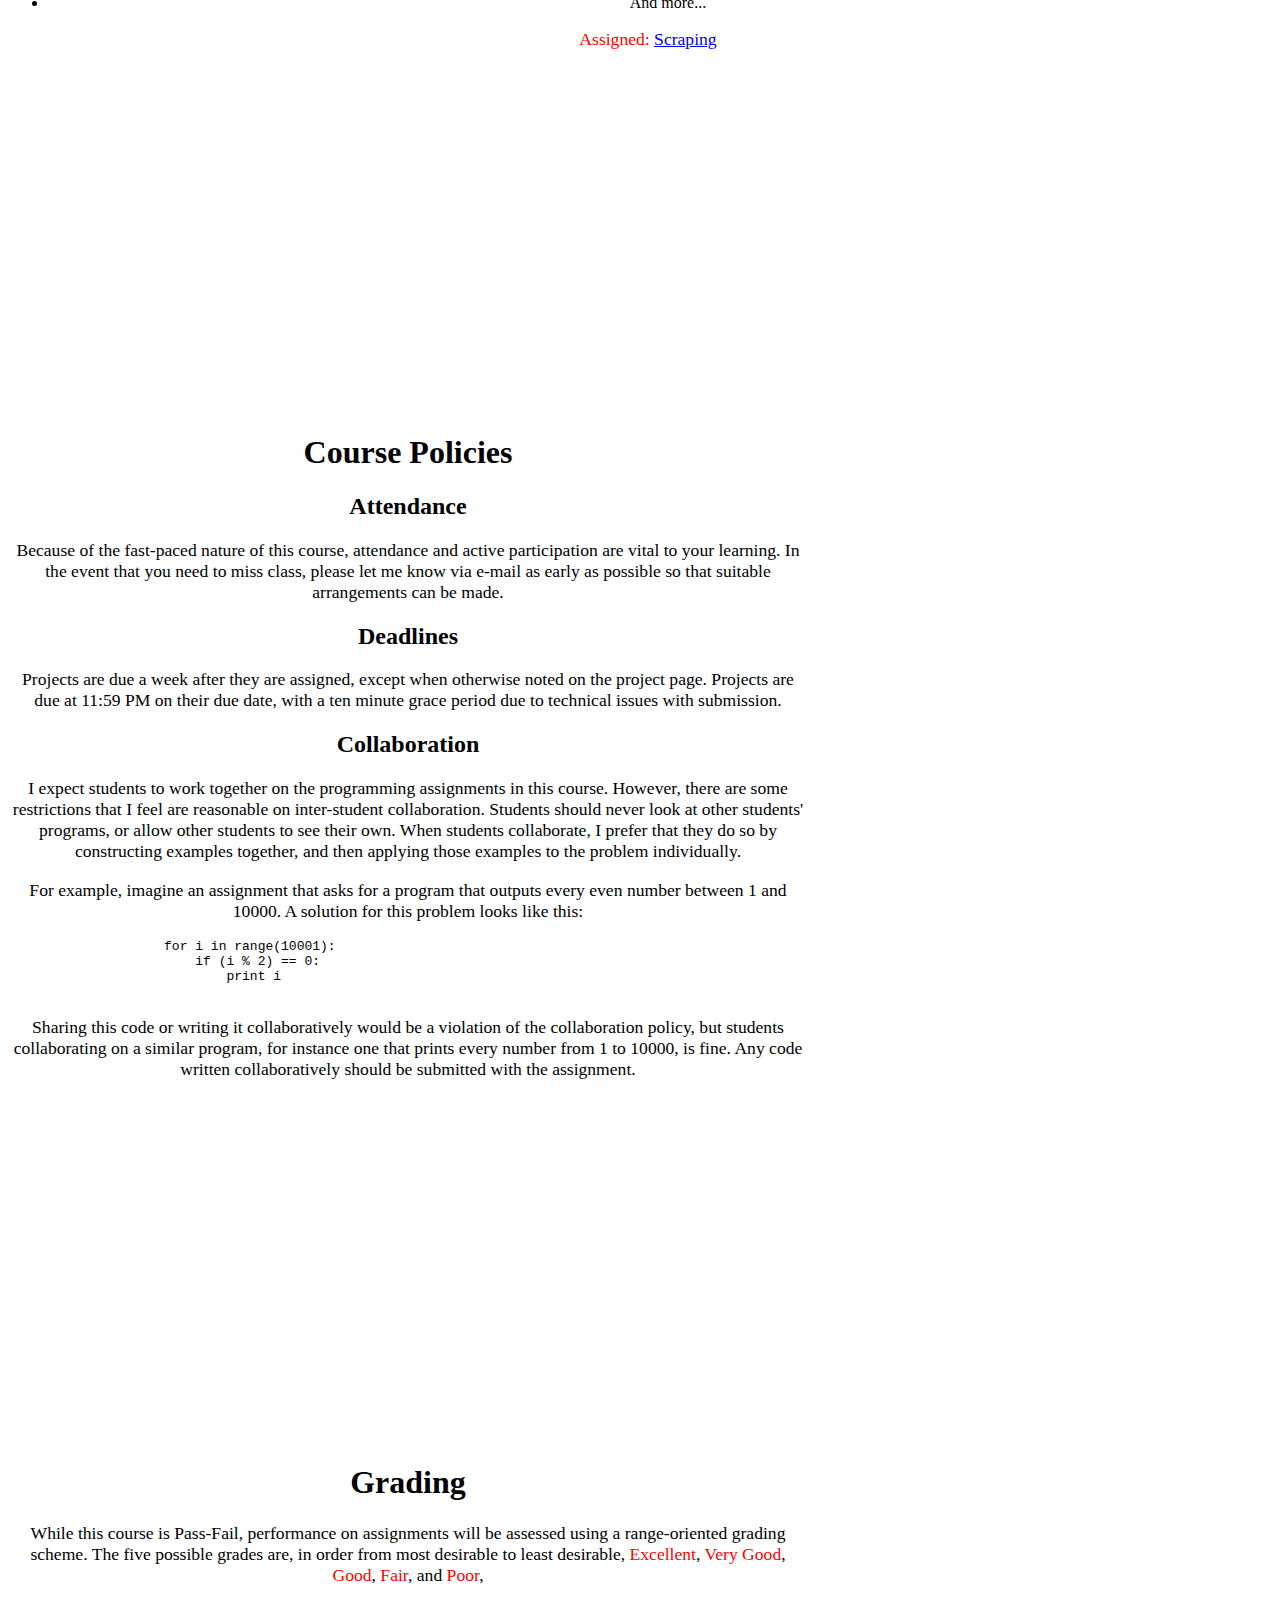
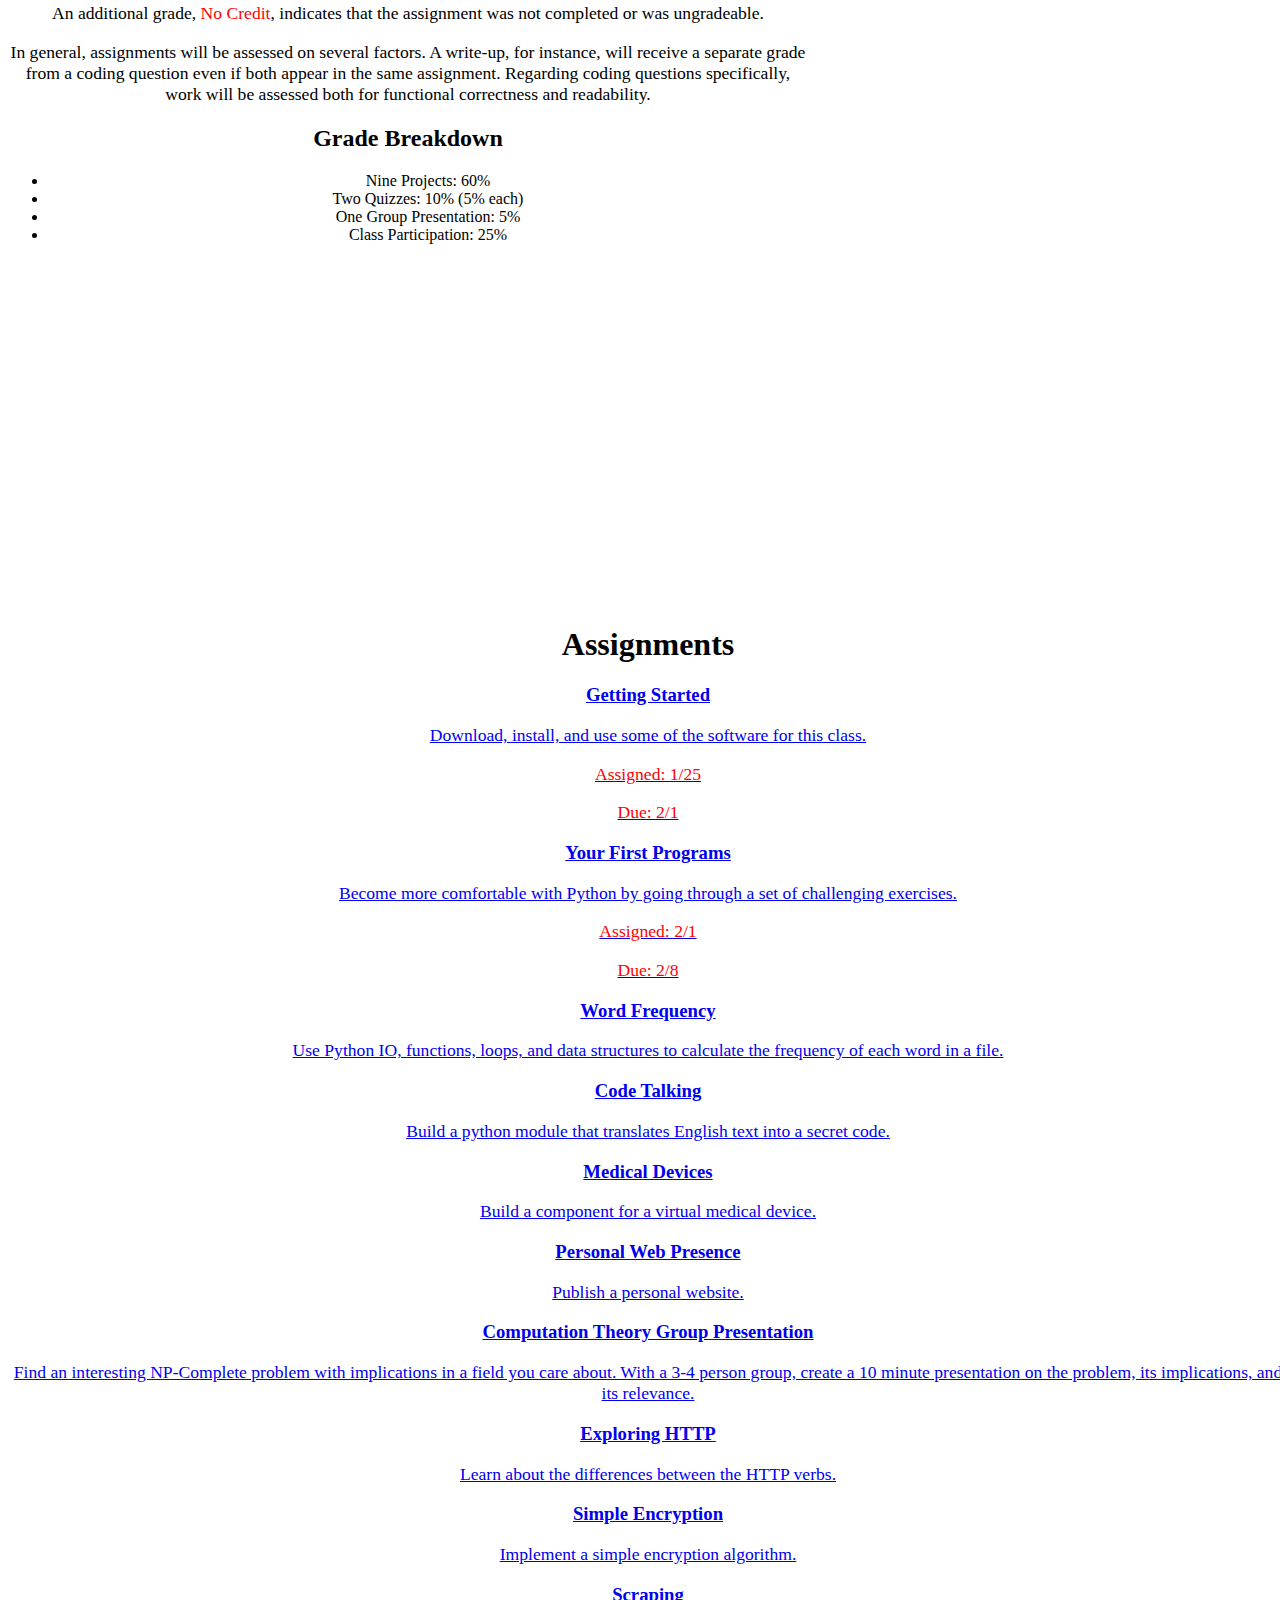
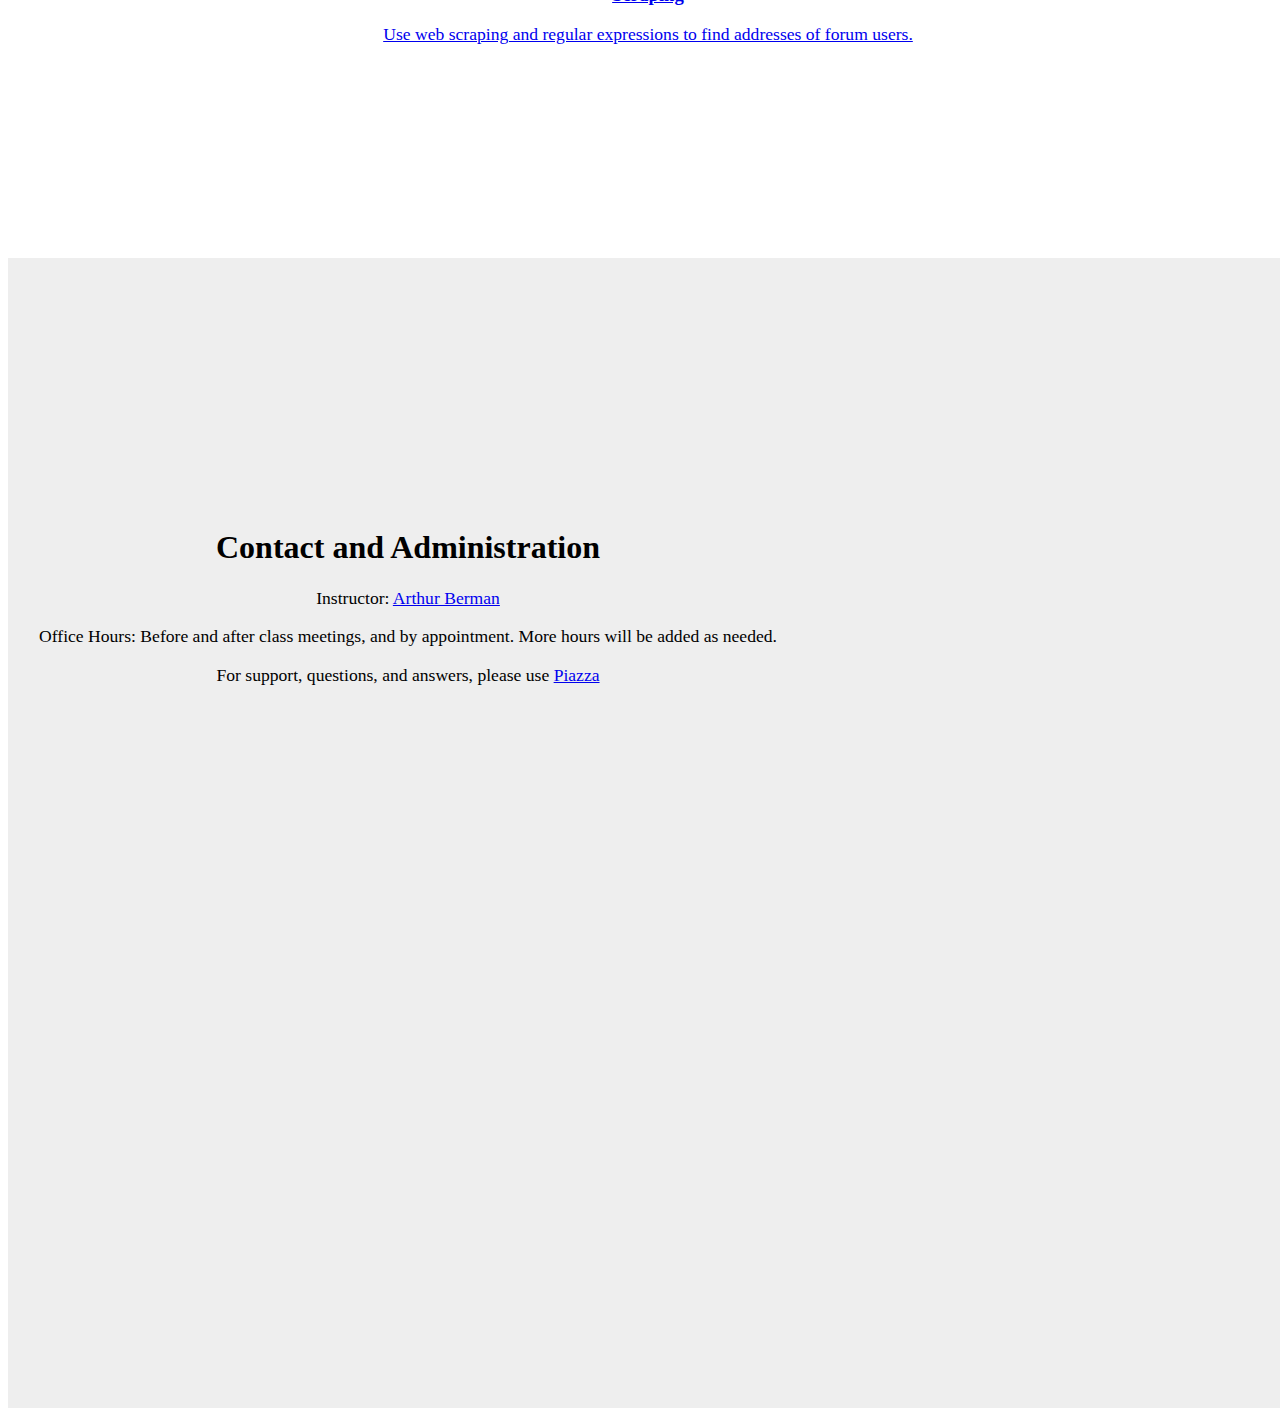
==== commit 756bb9cd: "update dates" ====
--- a/index.html
+++ b/index.html
@@ -569,6 +569,12 @@
                                 Become more comfortable with Python by going through
                                 a set of challenging exercises.
                                 </p>
+                                <p class="text-important">
+                                Assigned: 2/1
+                                </p>
+                                <p class="text-important">
+                                Due: 2/8
+                                </p>
                             </a>
                         </div>
                         <div class="col-md-4">
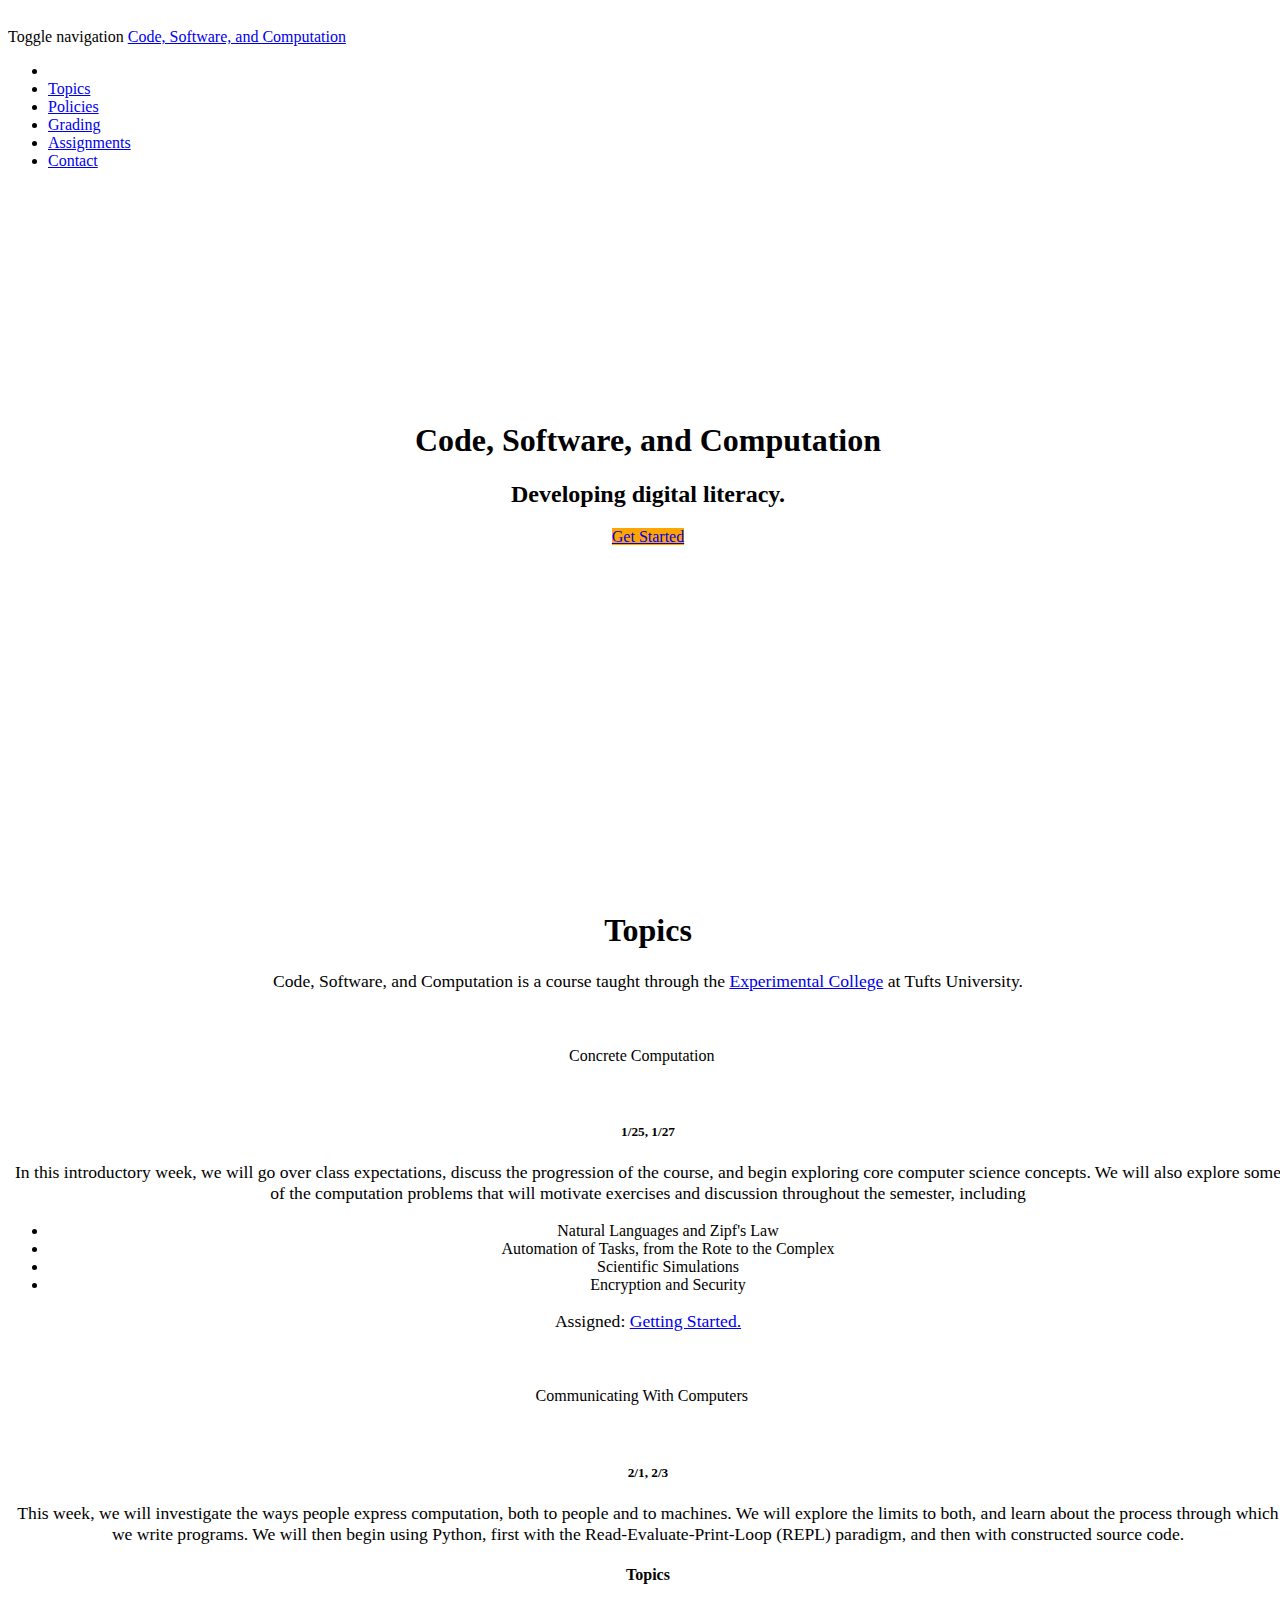
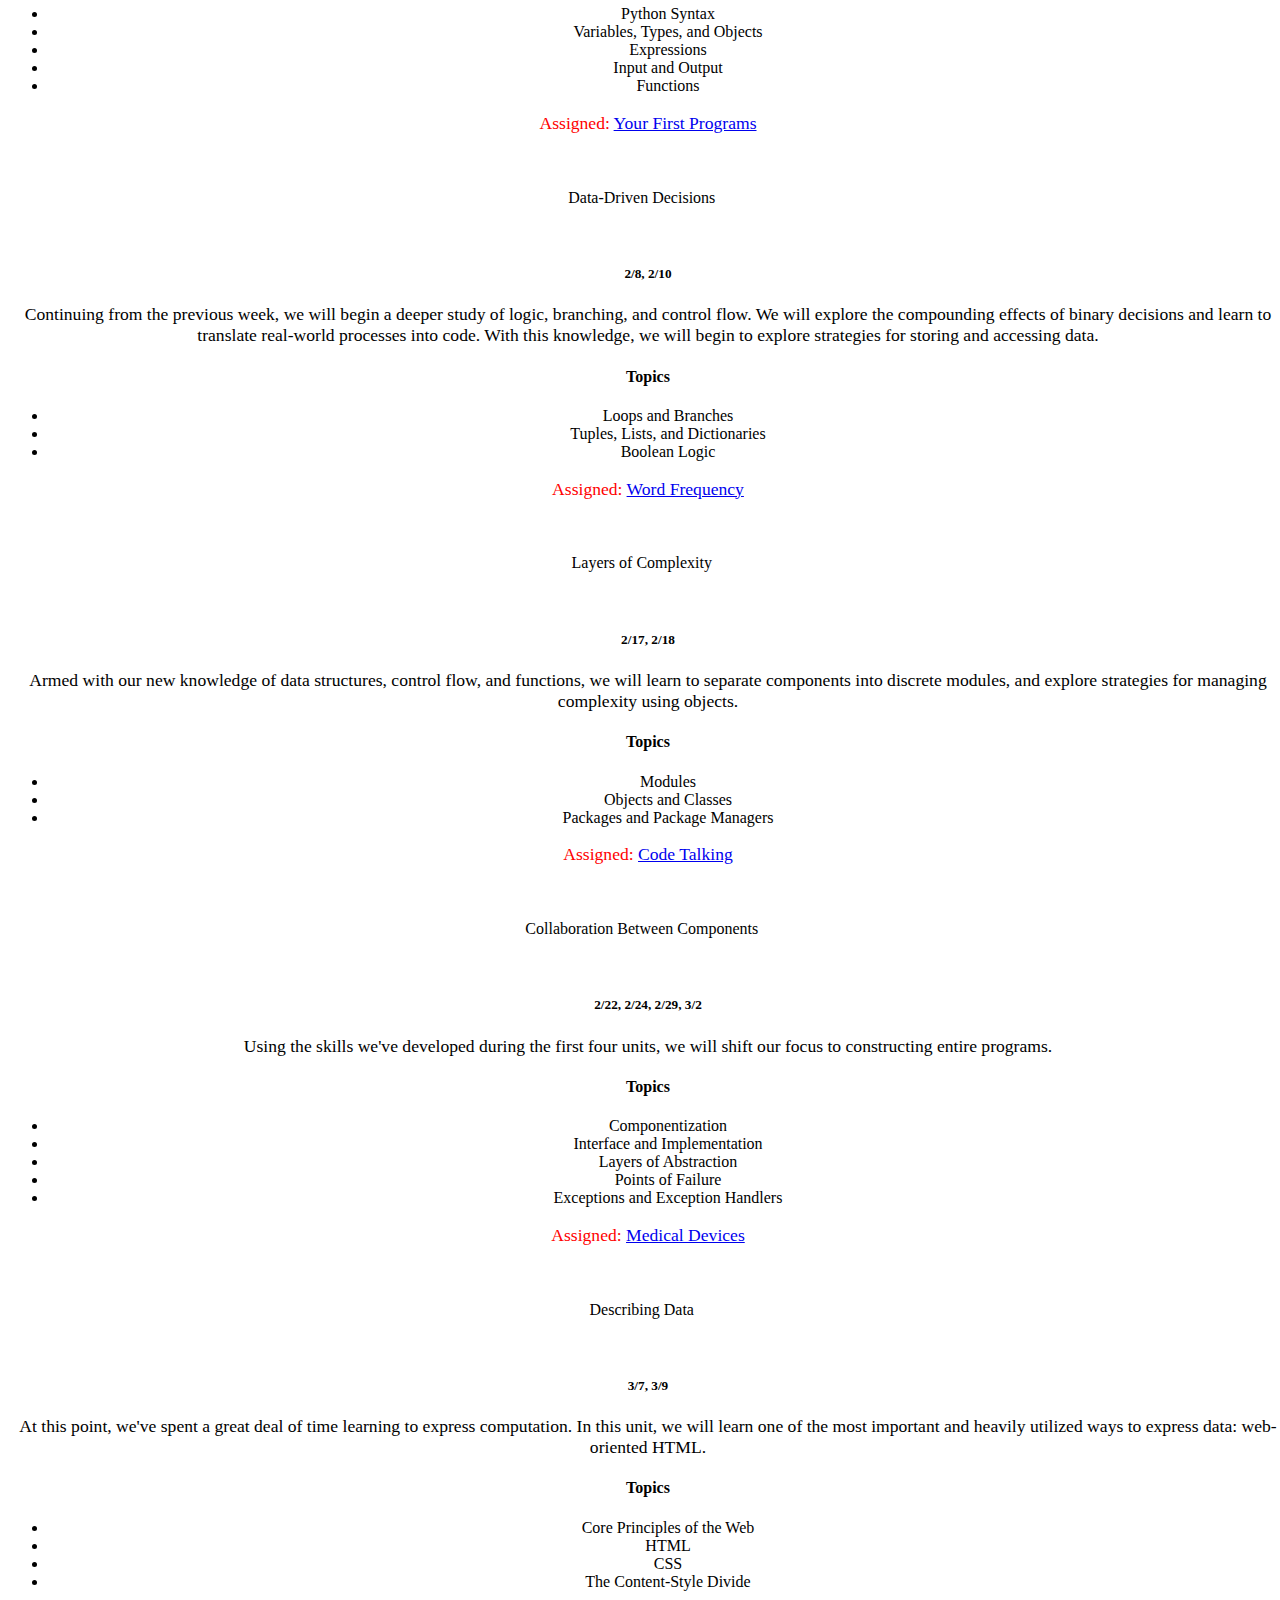
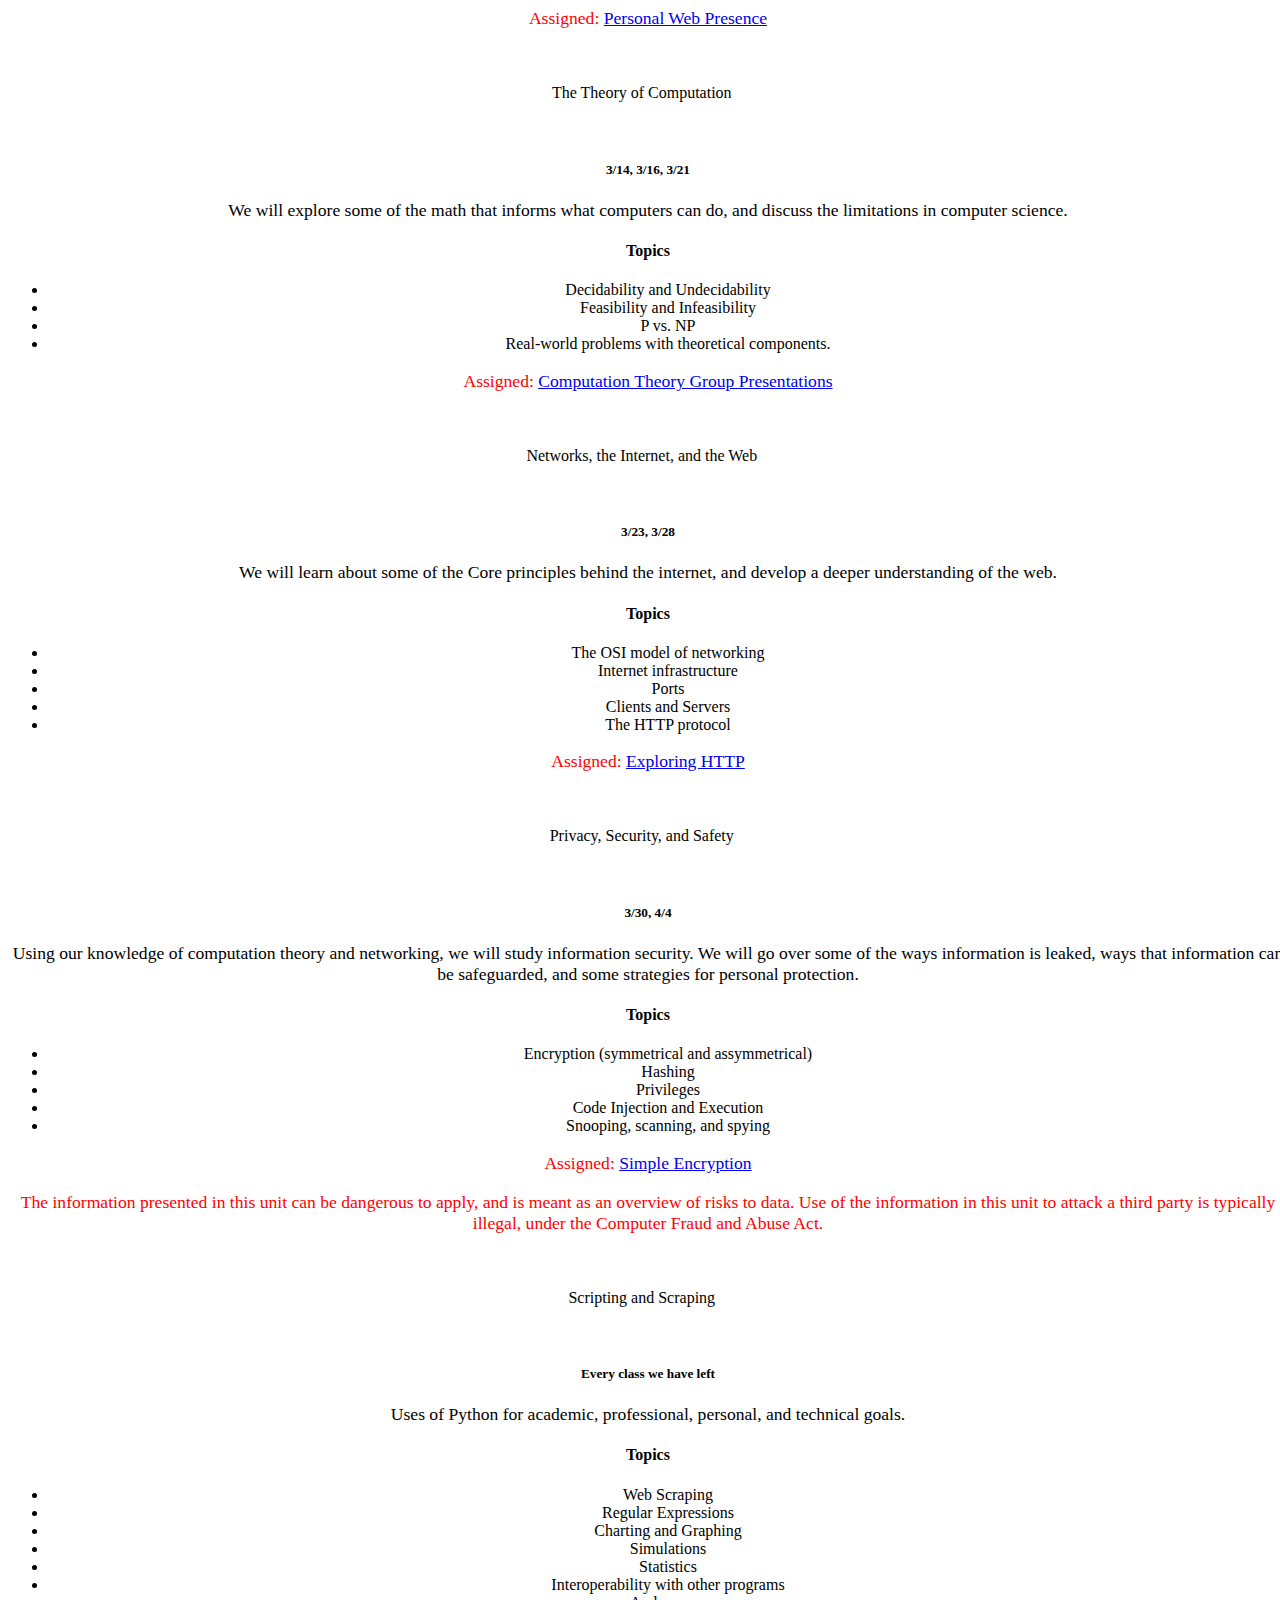
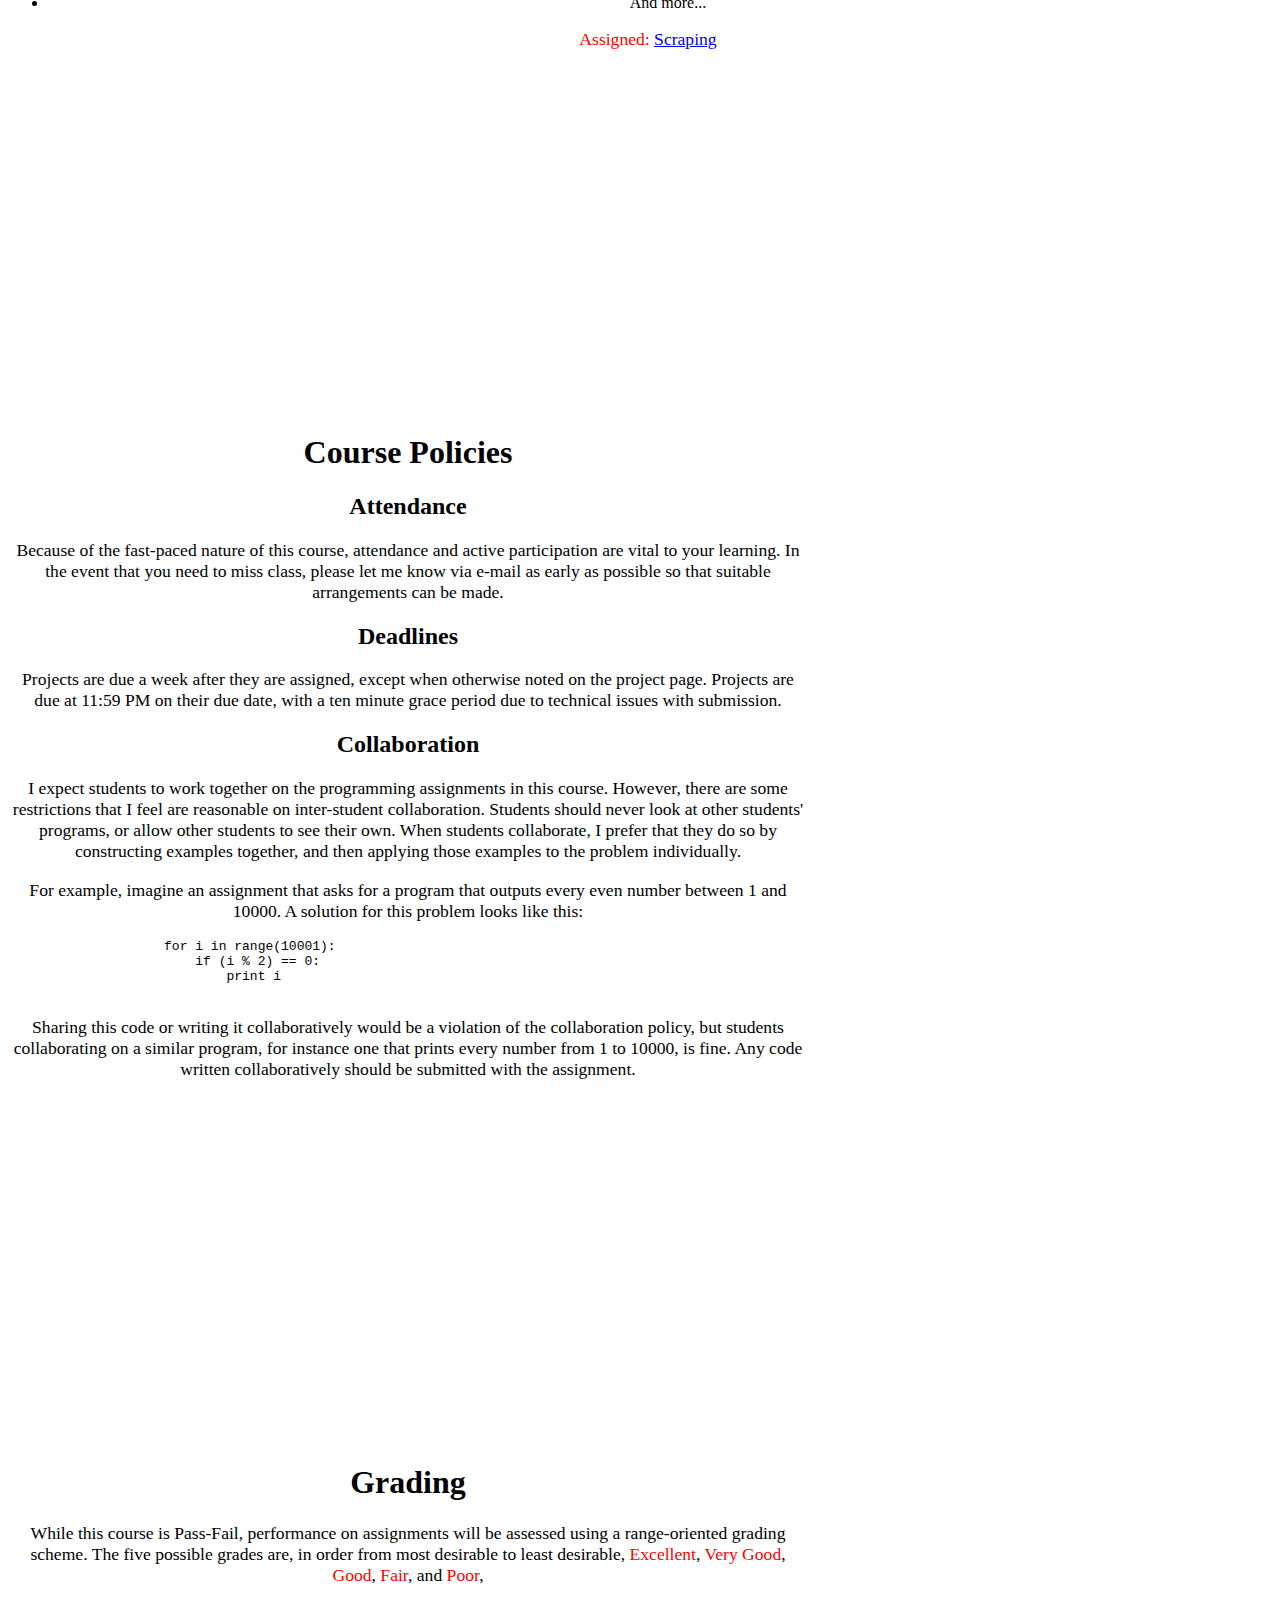
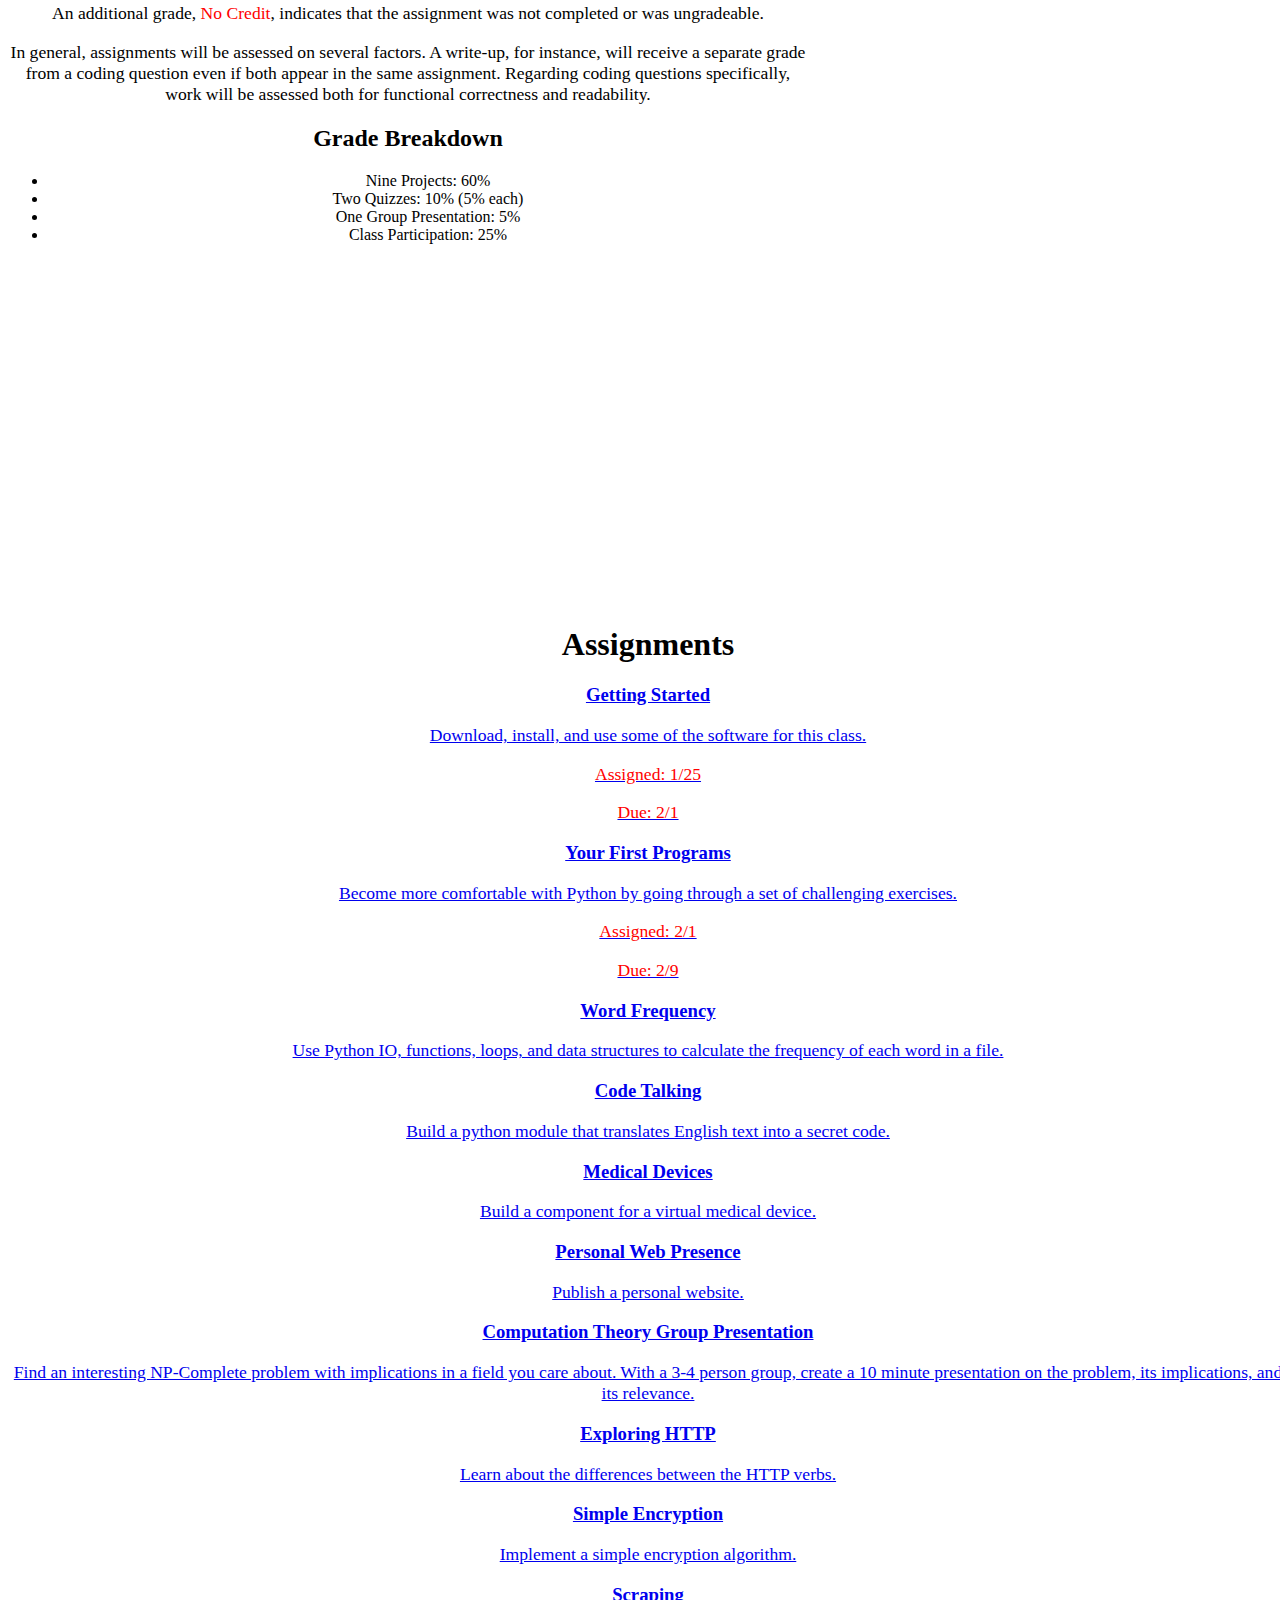
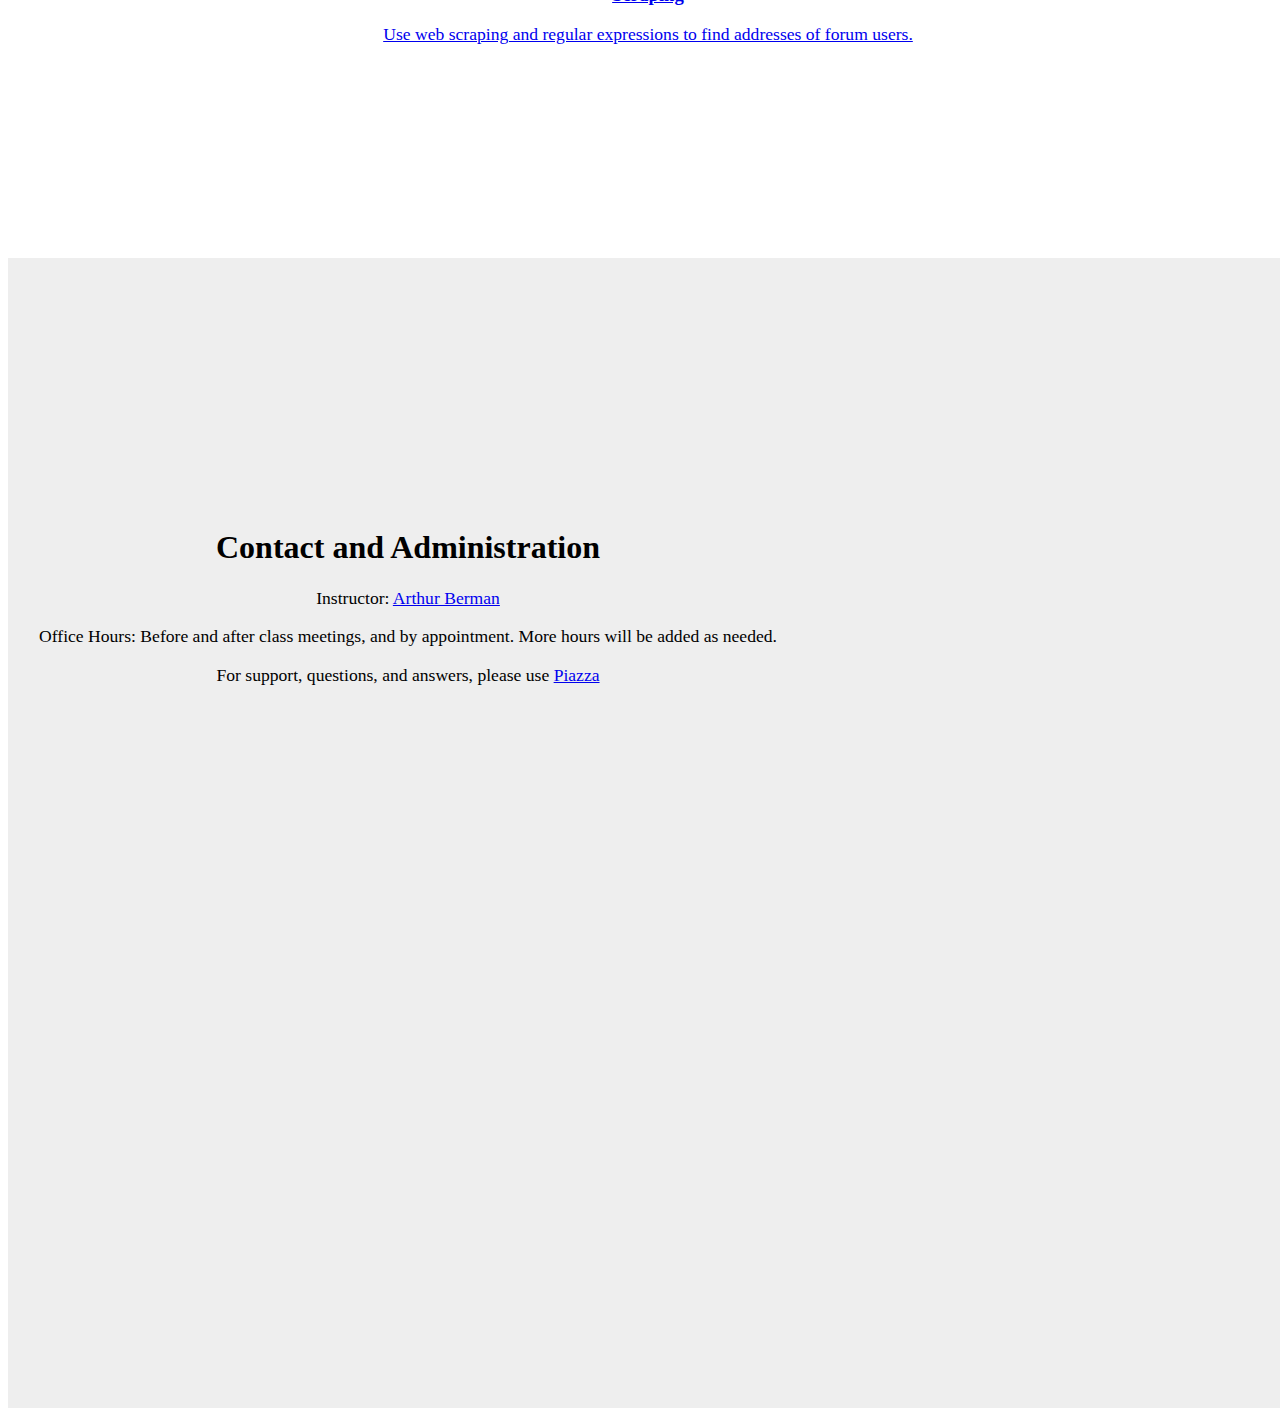
==== commit 86424022: "Update index.html" ====
--- a/index.html
+++ b/index.html
@@ -573,7 +573,7 @@
                                 Assigned: 2/1
                                 </p>
                                 <p class="text-important">
-                                Due: 2/8
+                                Due: 2/9
                                 </p>
                             </a>
                         </div>
@@ -646,7 +646,7 @@
                         <p>Office Hours: Before and after class meetings, and by
                         appointment. More hours will be added as needed.</p>
                         <p>
-                        For support, questions, and answers, please use <a href="piazza.com/tufts/spring2016/exp21">
+                        For support, questions, and answers, please use <a href="http://www.piazza.com/tufts/spring2016/exp21">
                             Piazza</a>
                         </p>
                     </div>
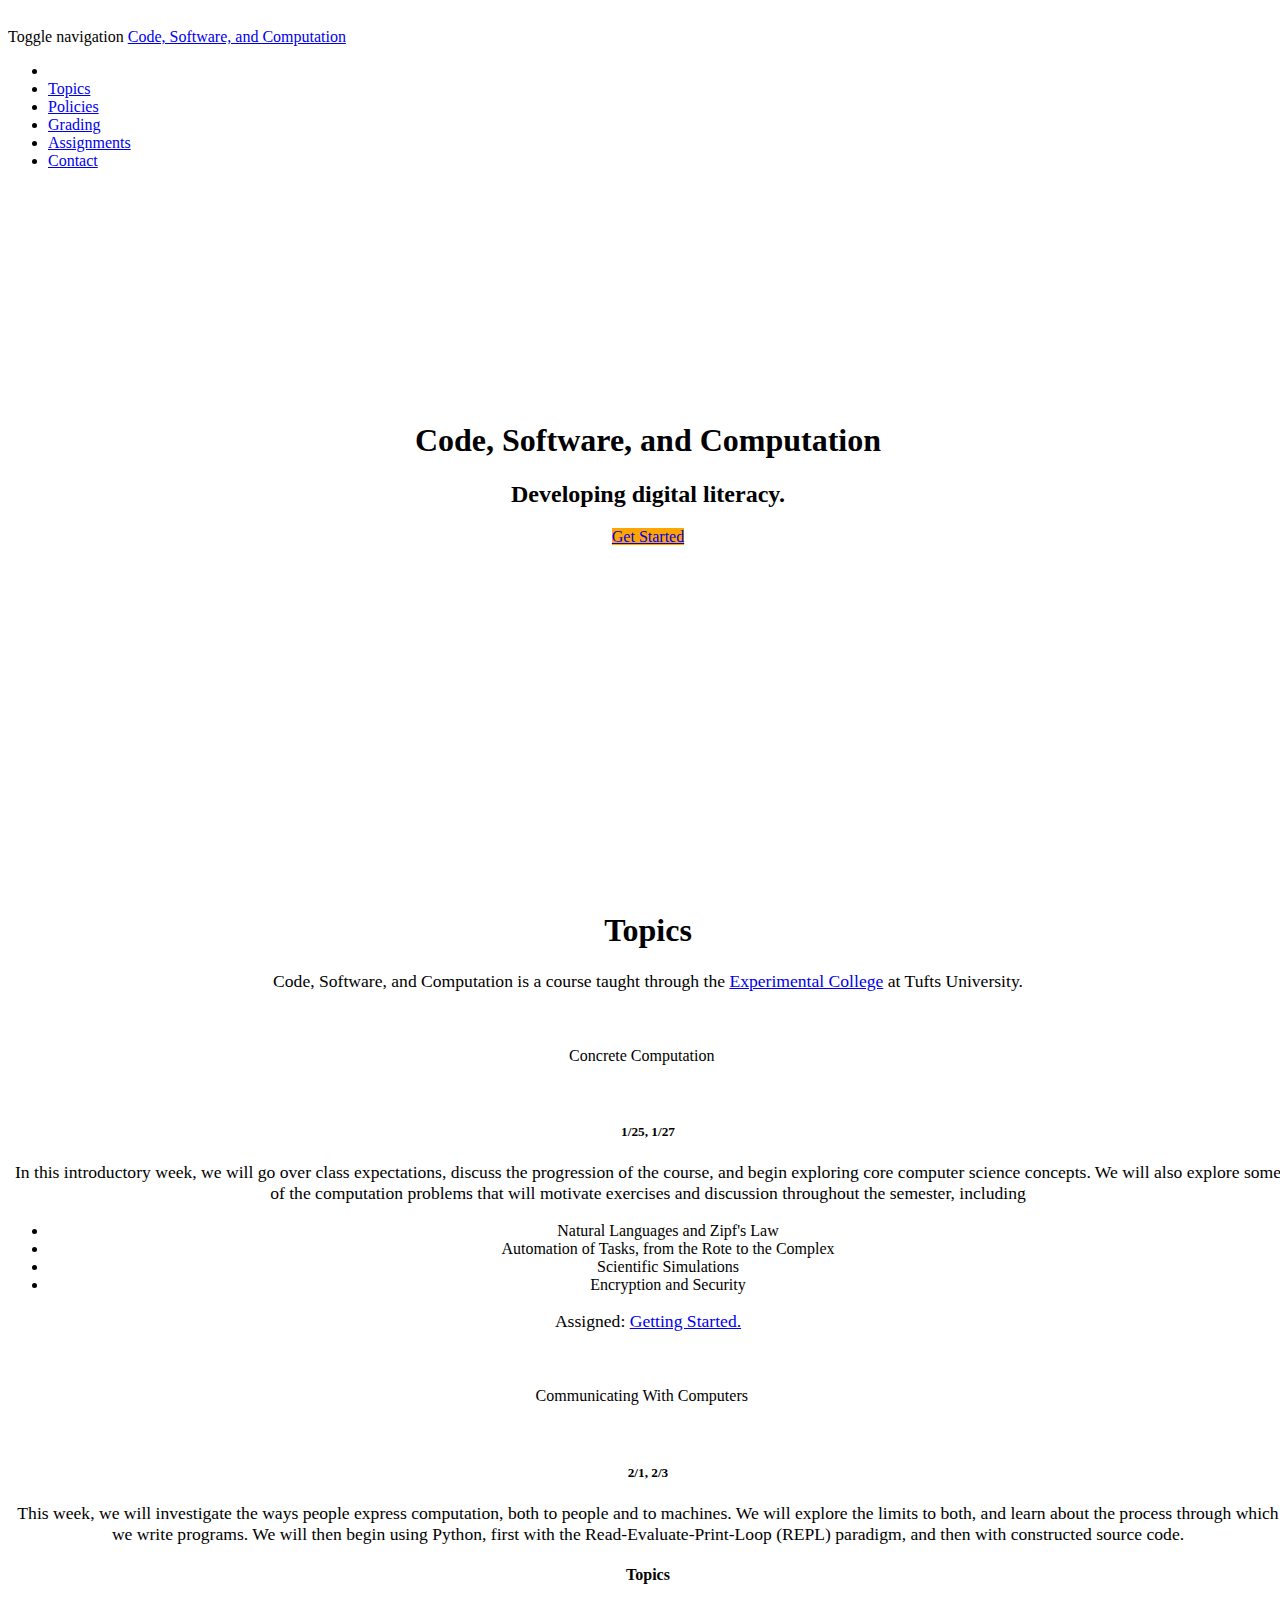
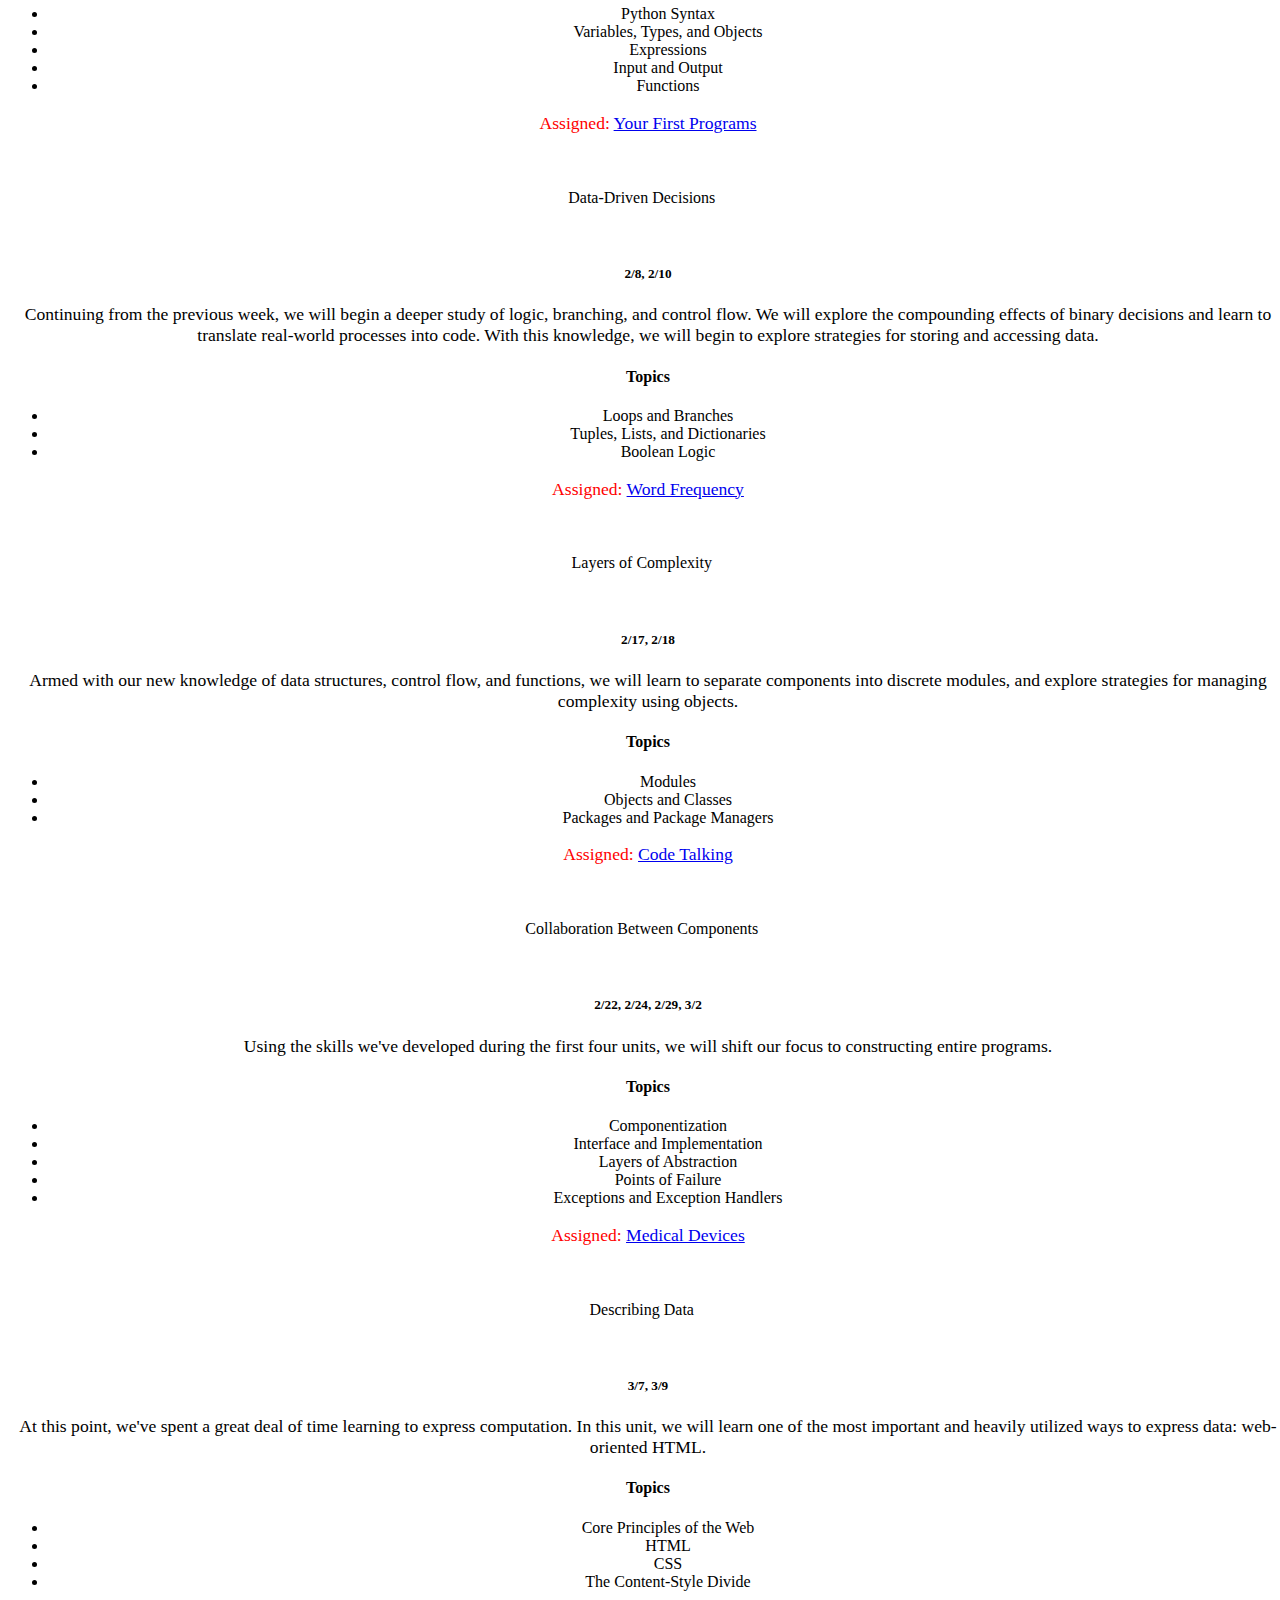
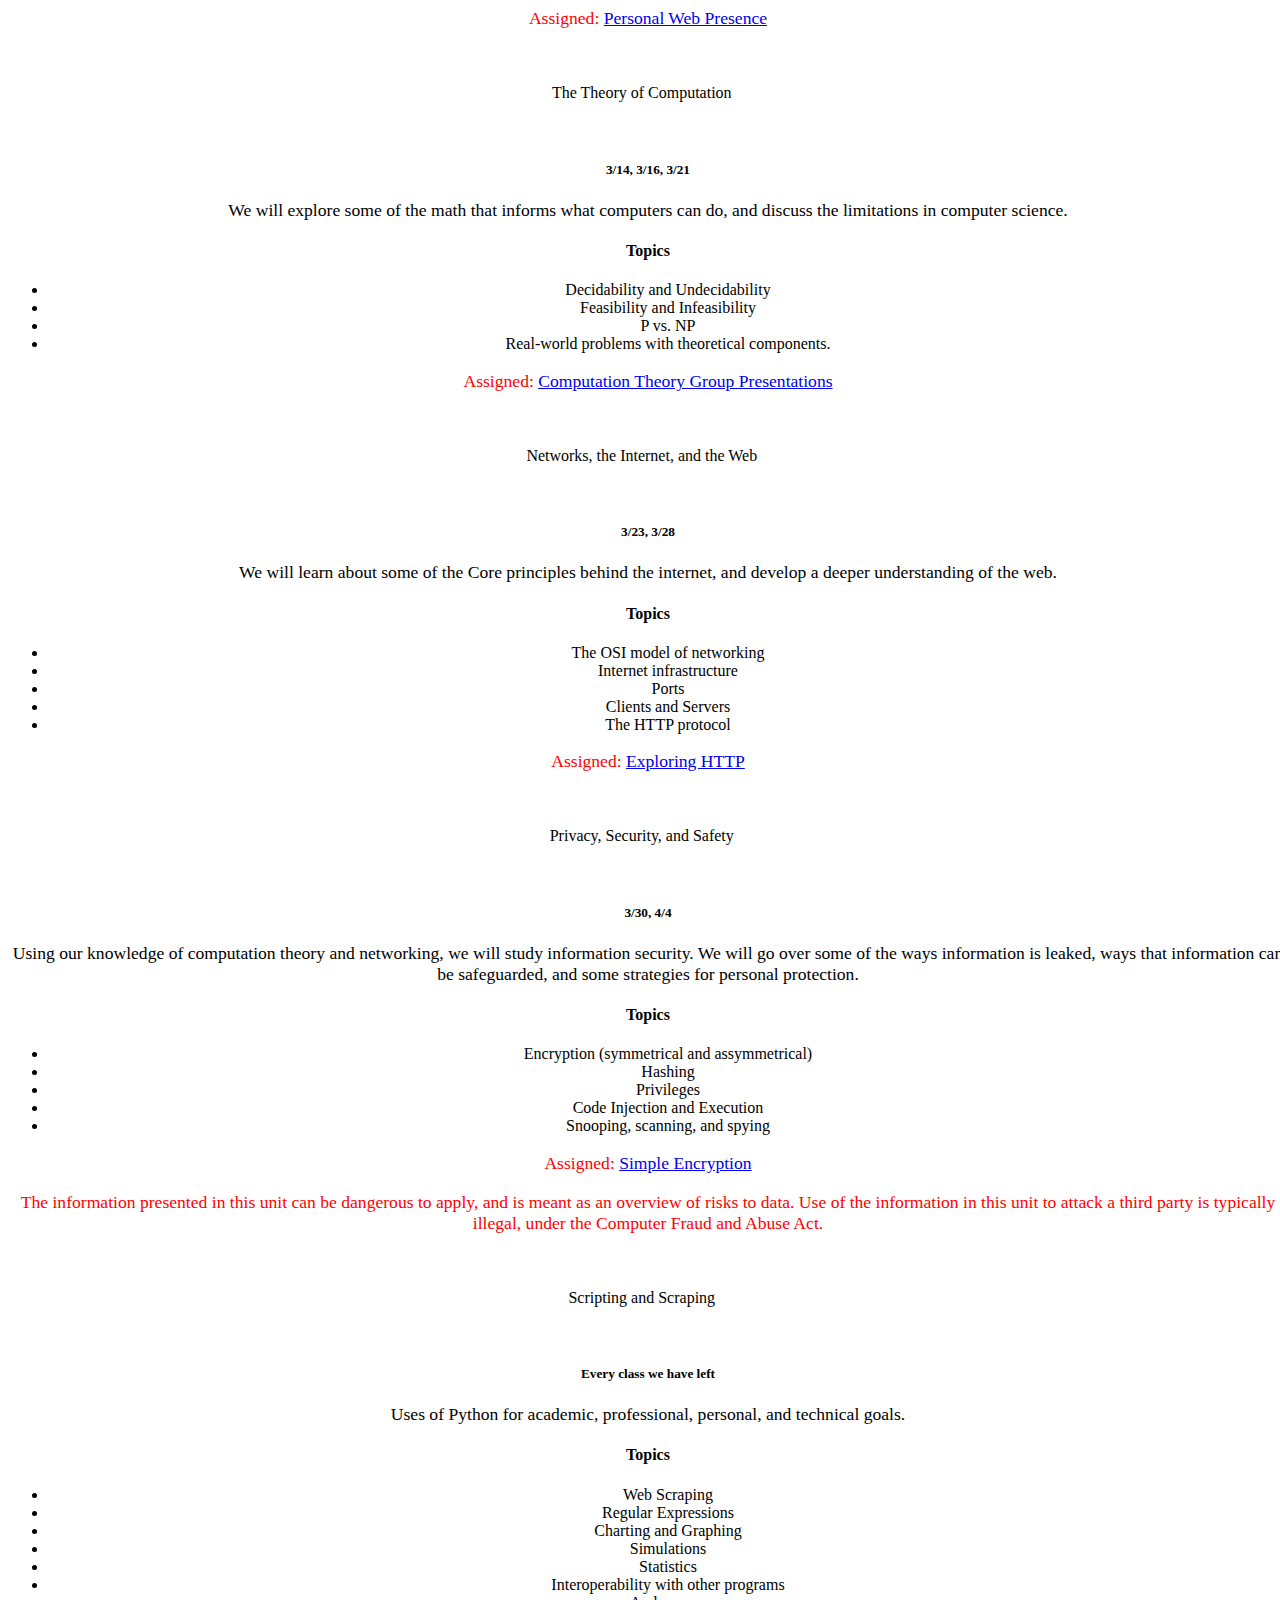
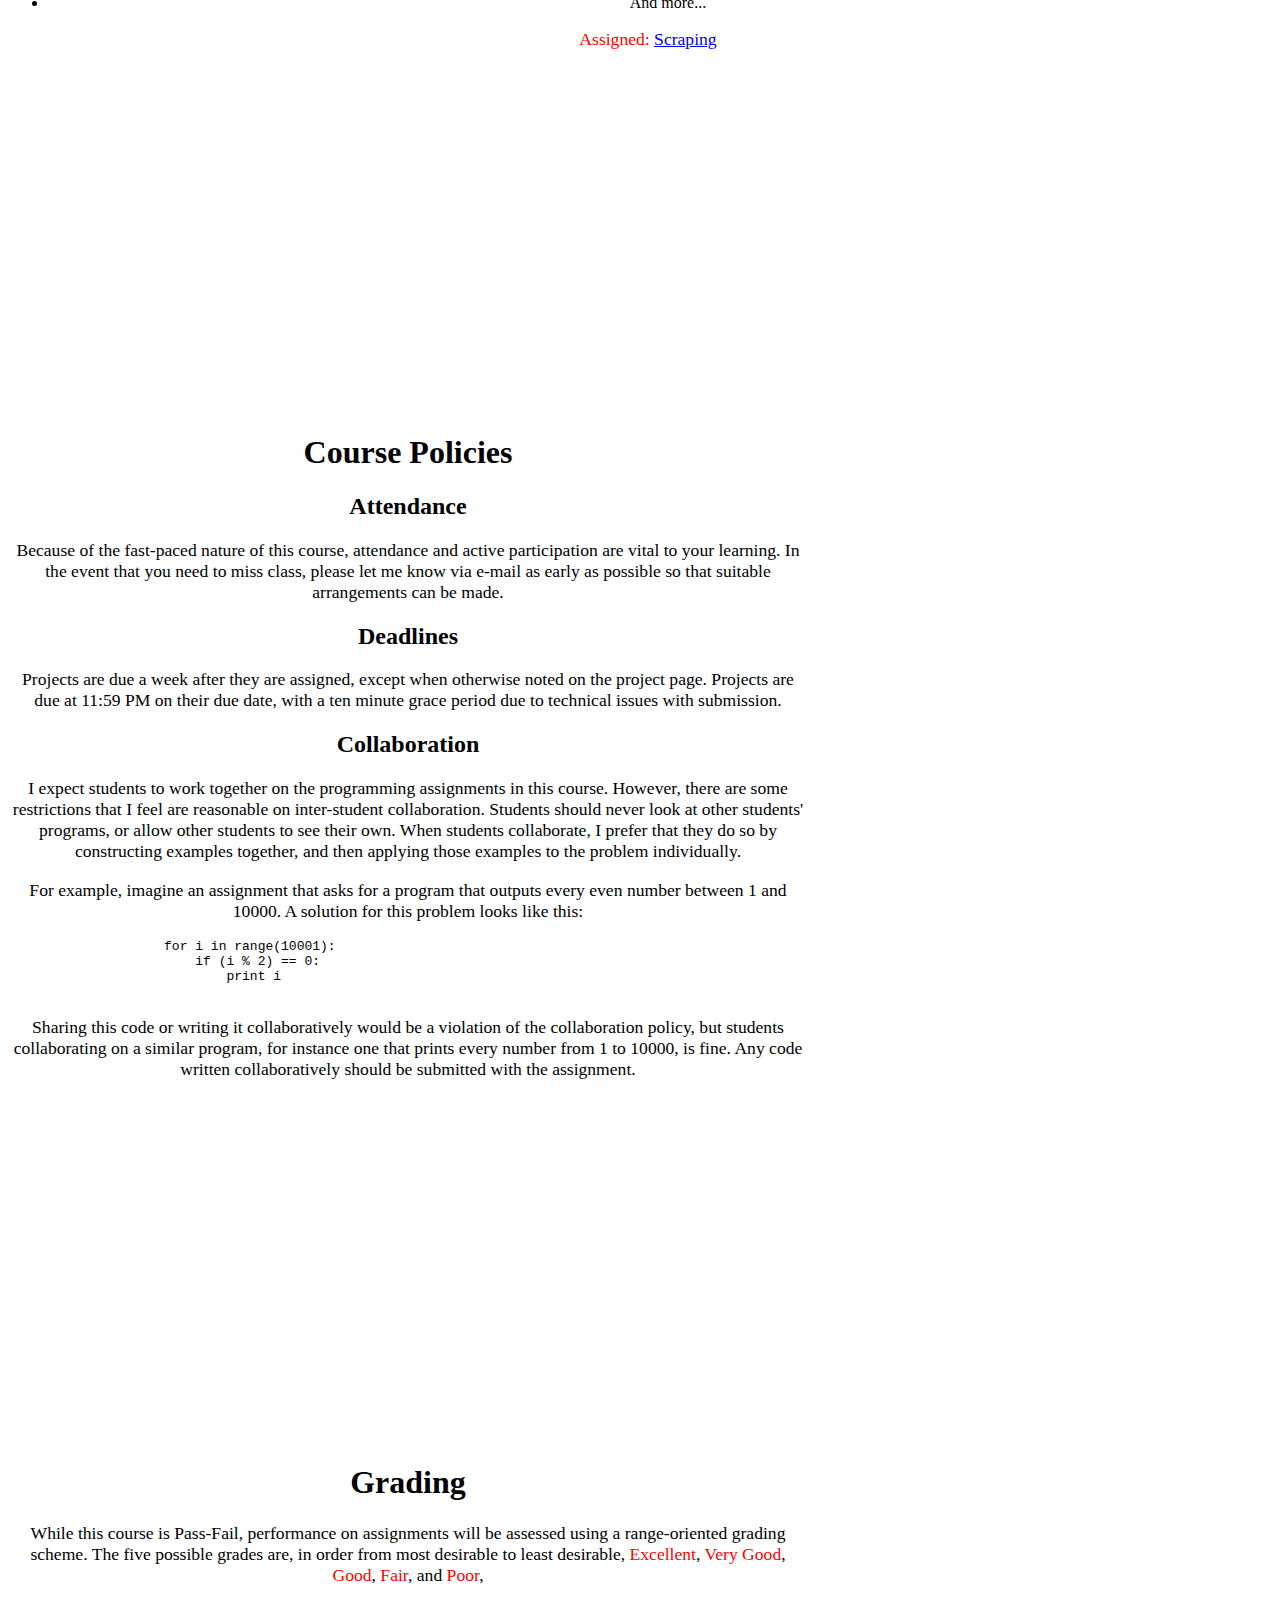
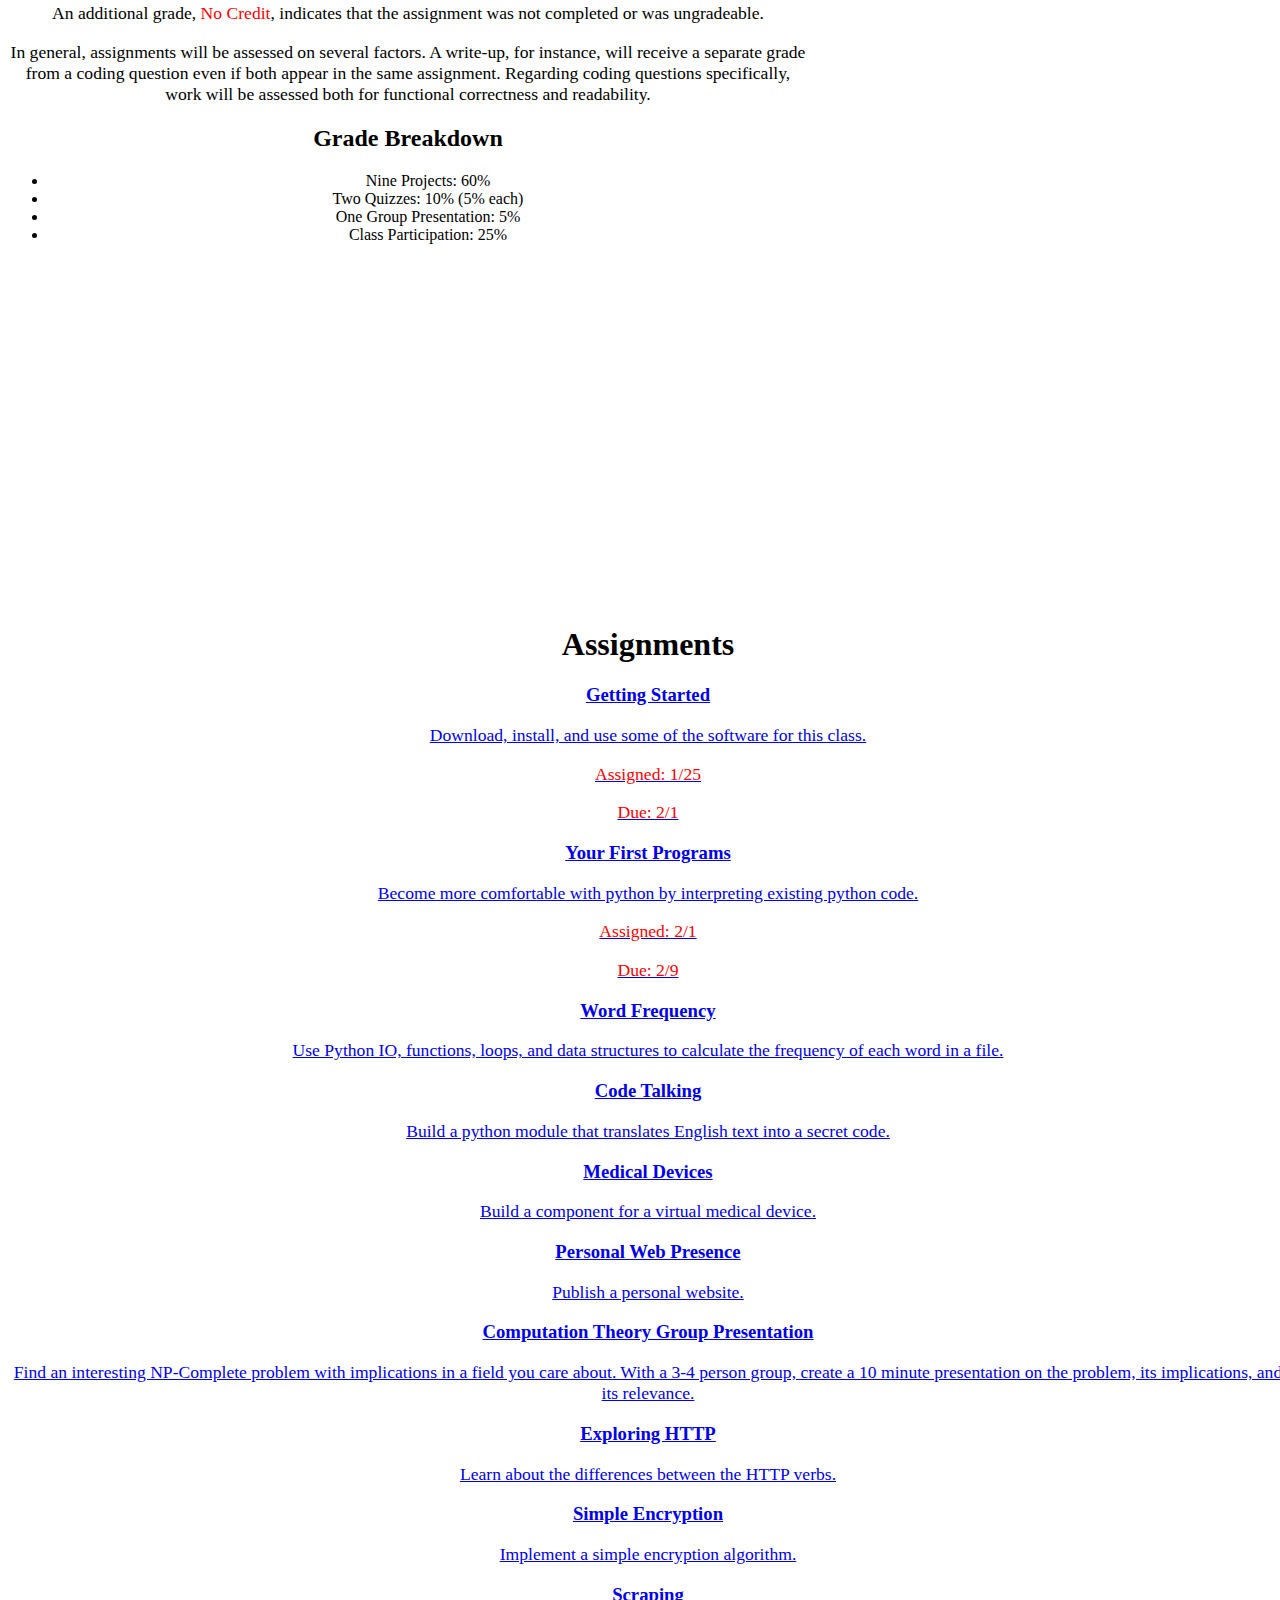
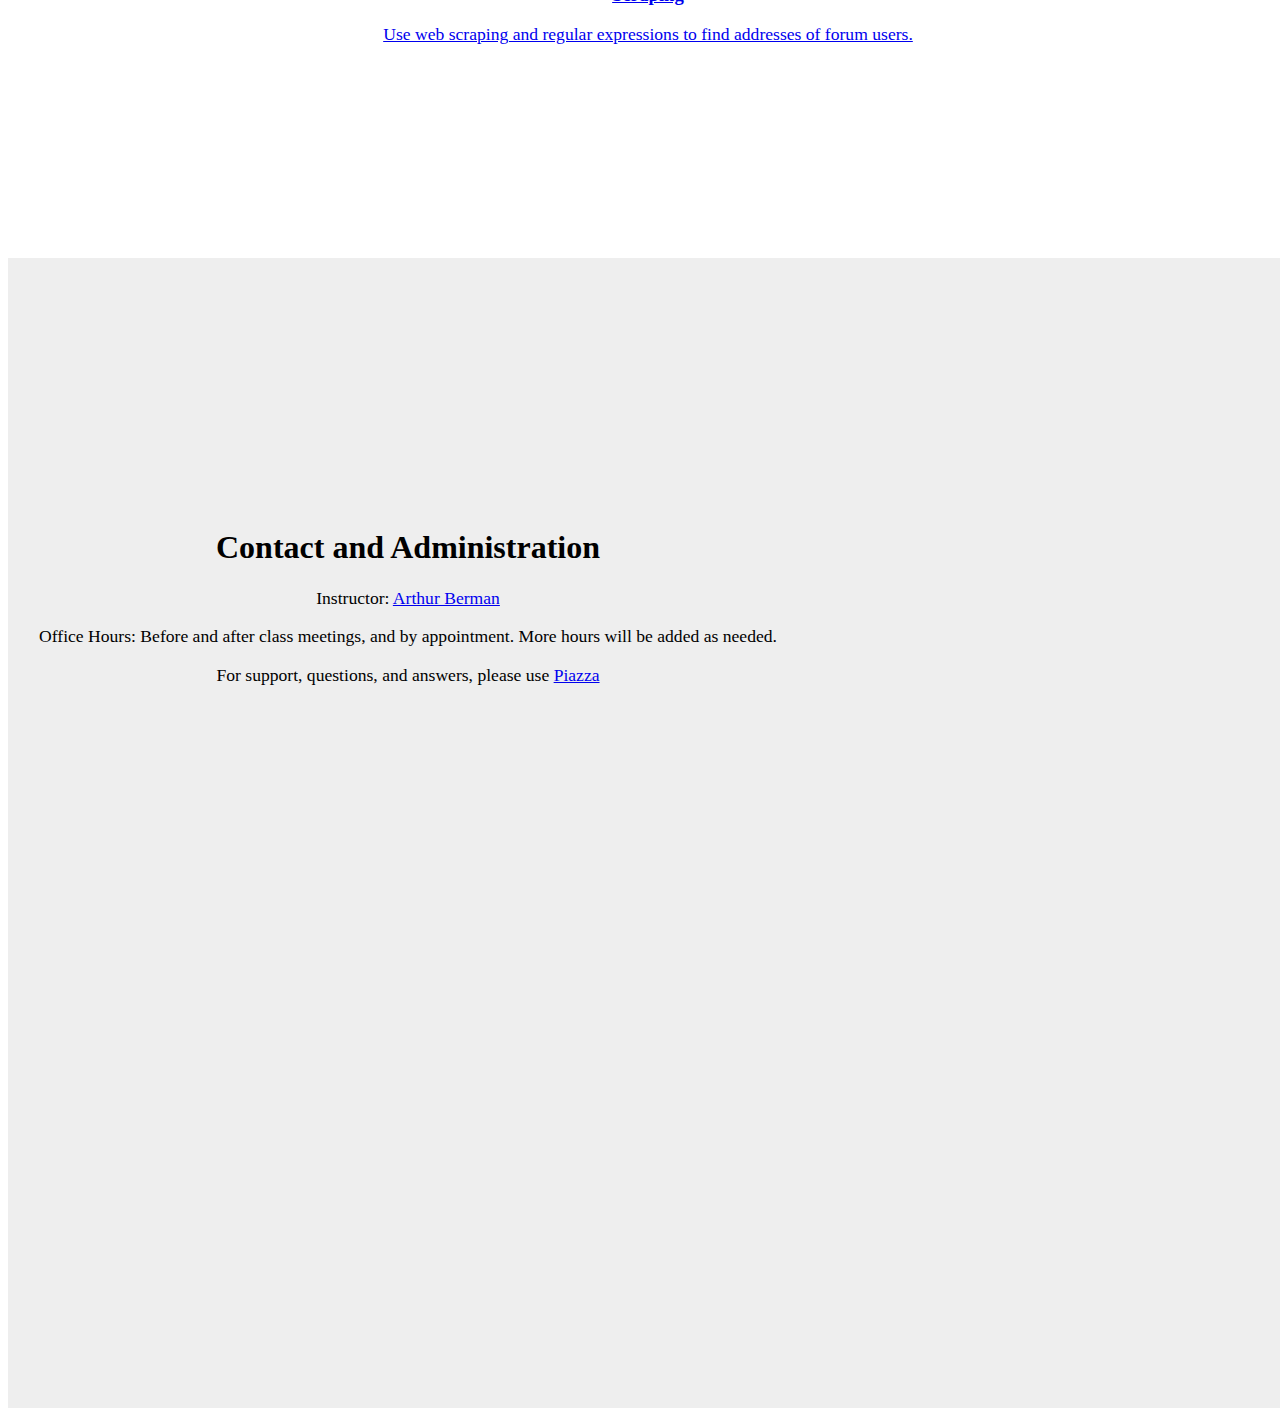
==== commit 44200fb2: "Merge branch 'master' of github.com:CodeSoftwareComputation/site" ====
--- a/index.html
+++ b/index.html
@@ -566,8 +566,8 @@
                             <a href="puzzles" class="assignment list-group-item">
                                 <h3>Your First Programs</h3>
                                 <p>
-                                Become more comfortable with Python by going through
-                                a set of challenging exercises.
+                                Become more comfortable with python
+                                by interpreting existing python code.
                                 </p>
                                 <p class="text-important">
                                 Assigned: 2/1
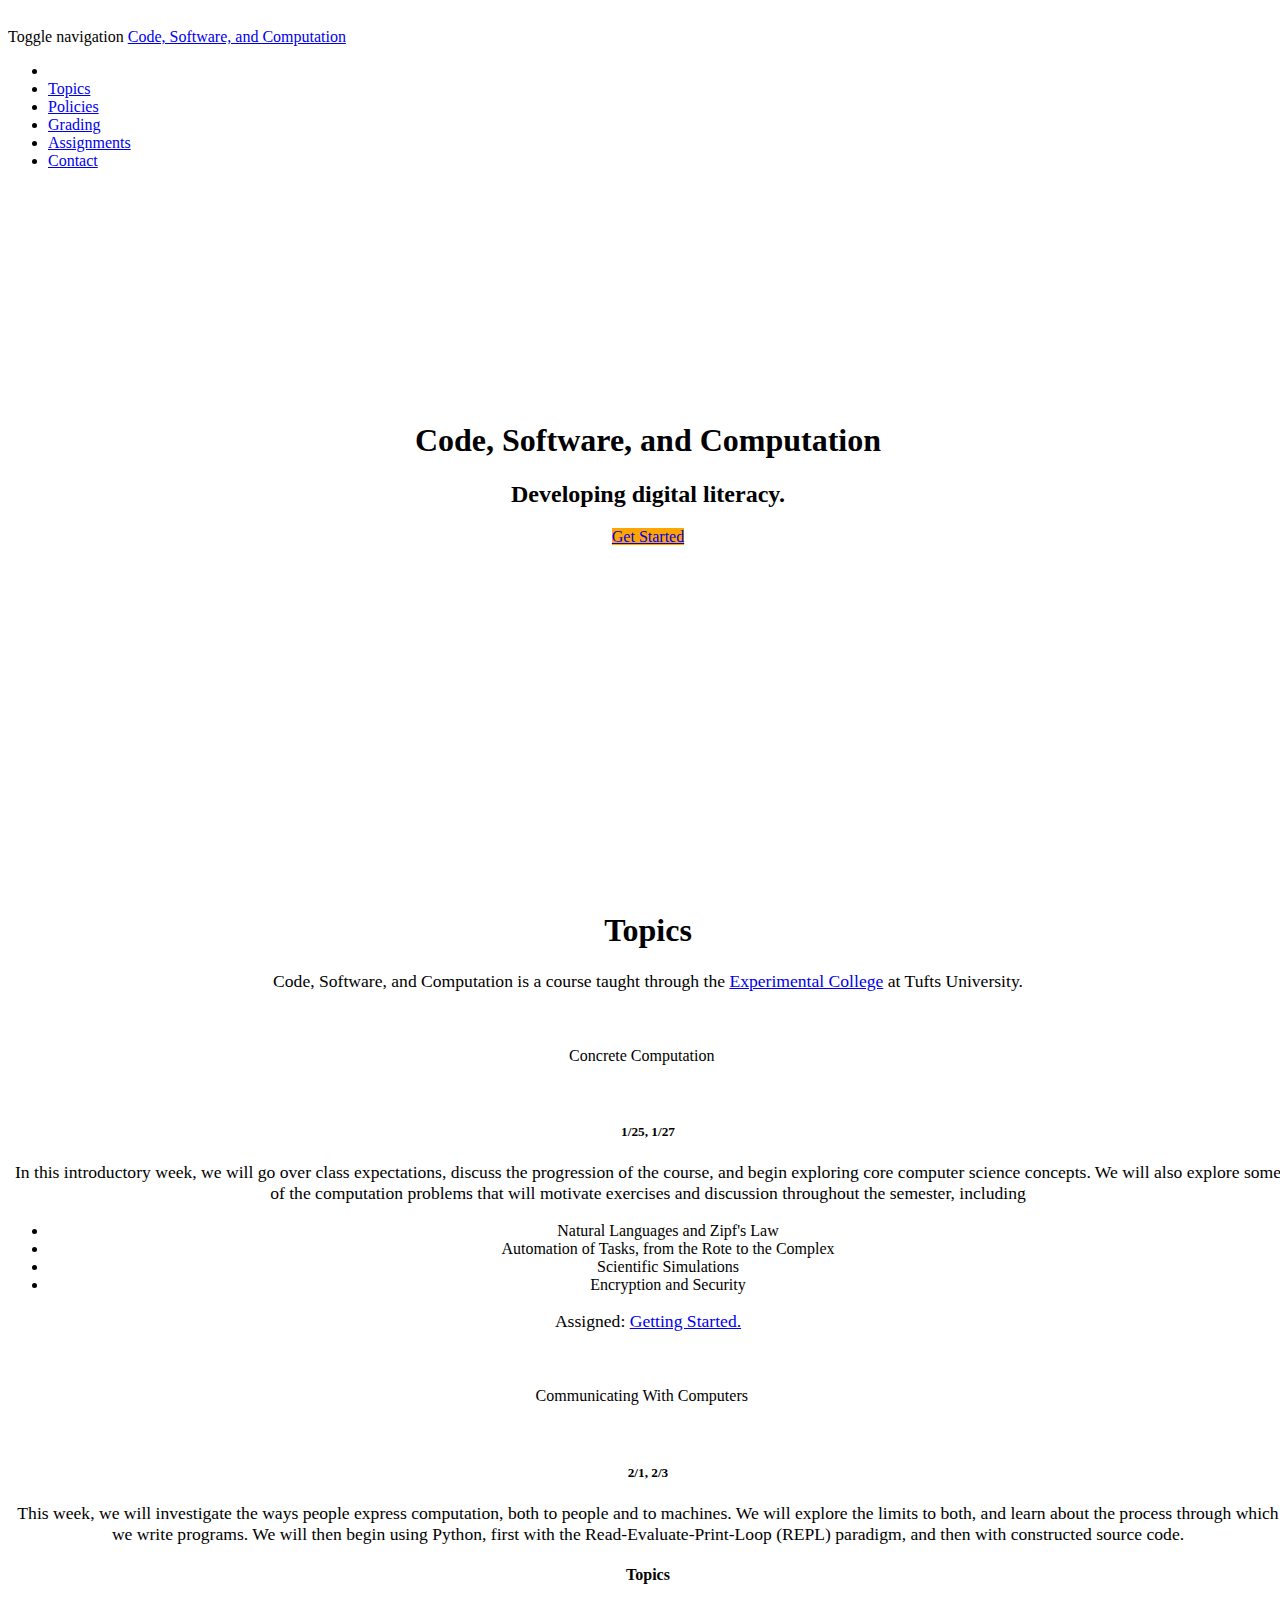
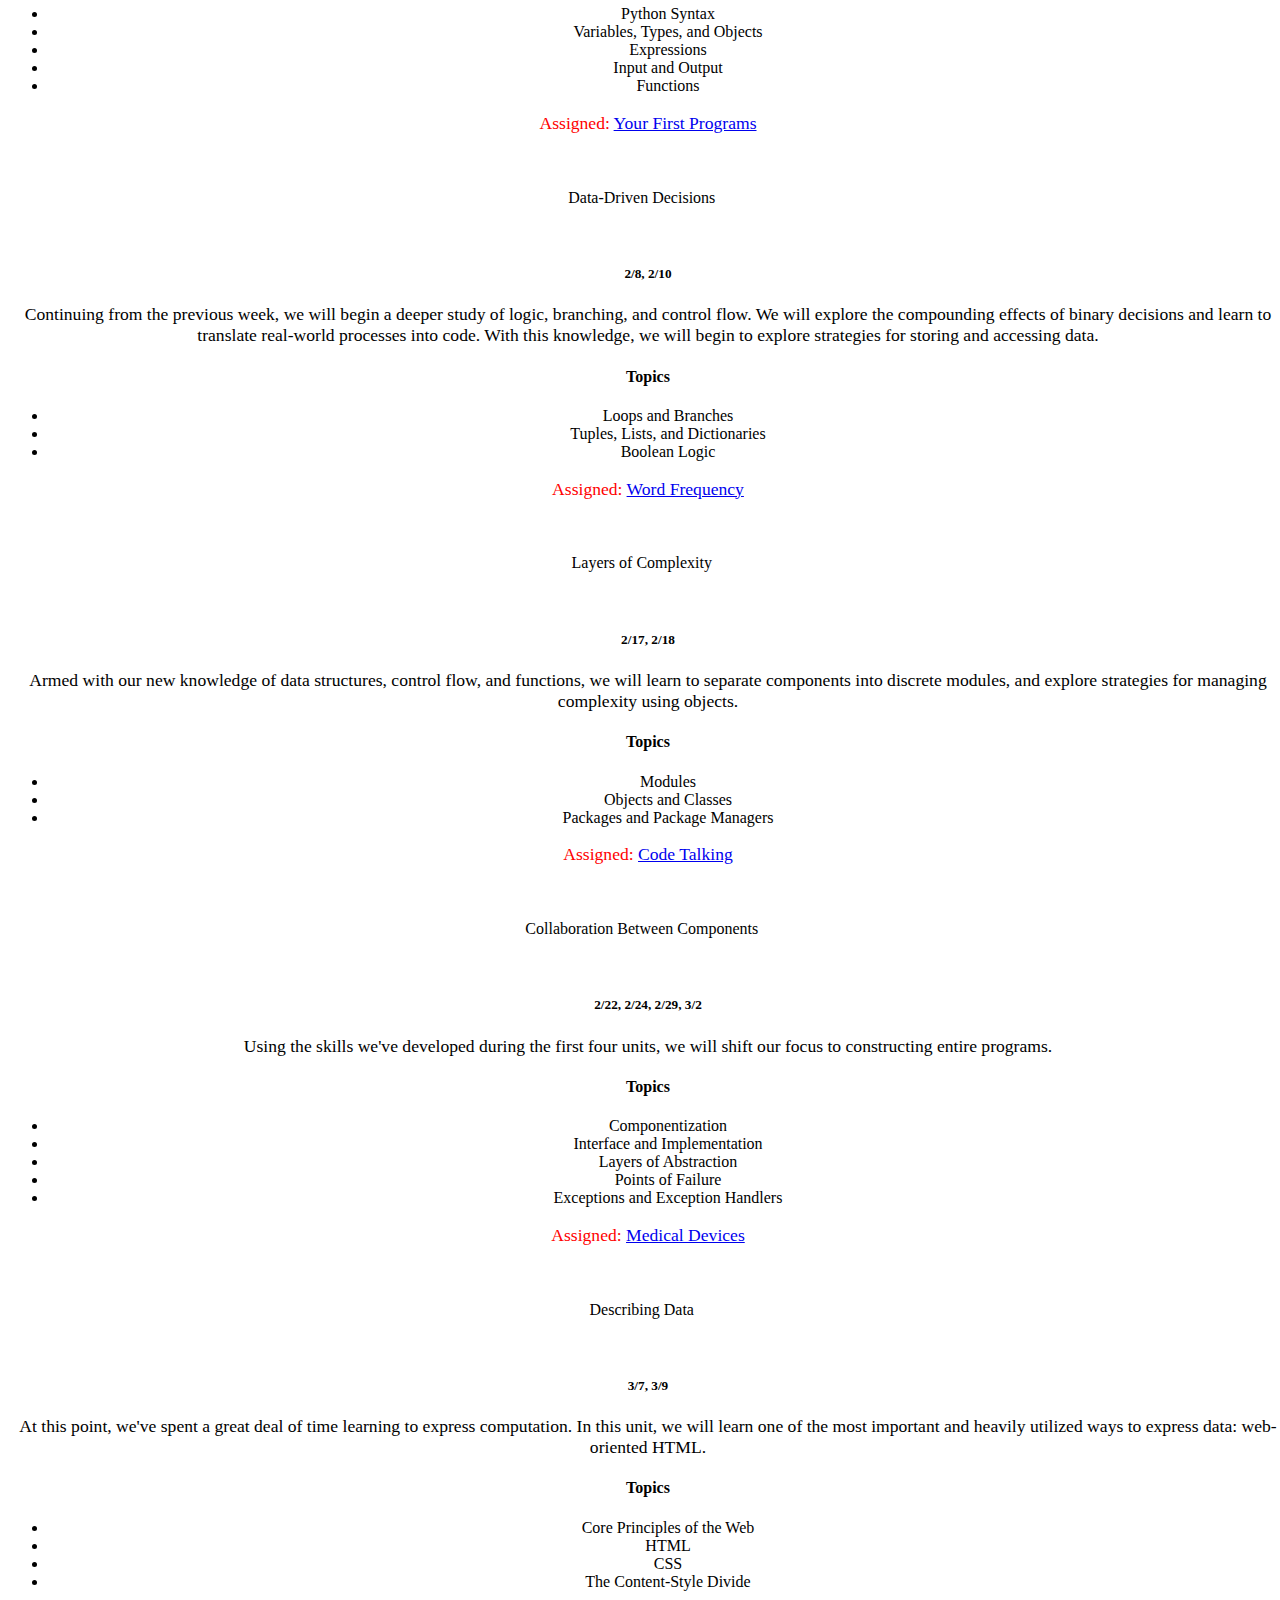
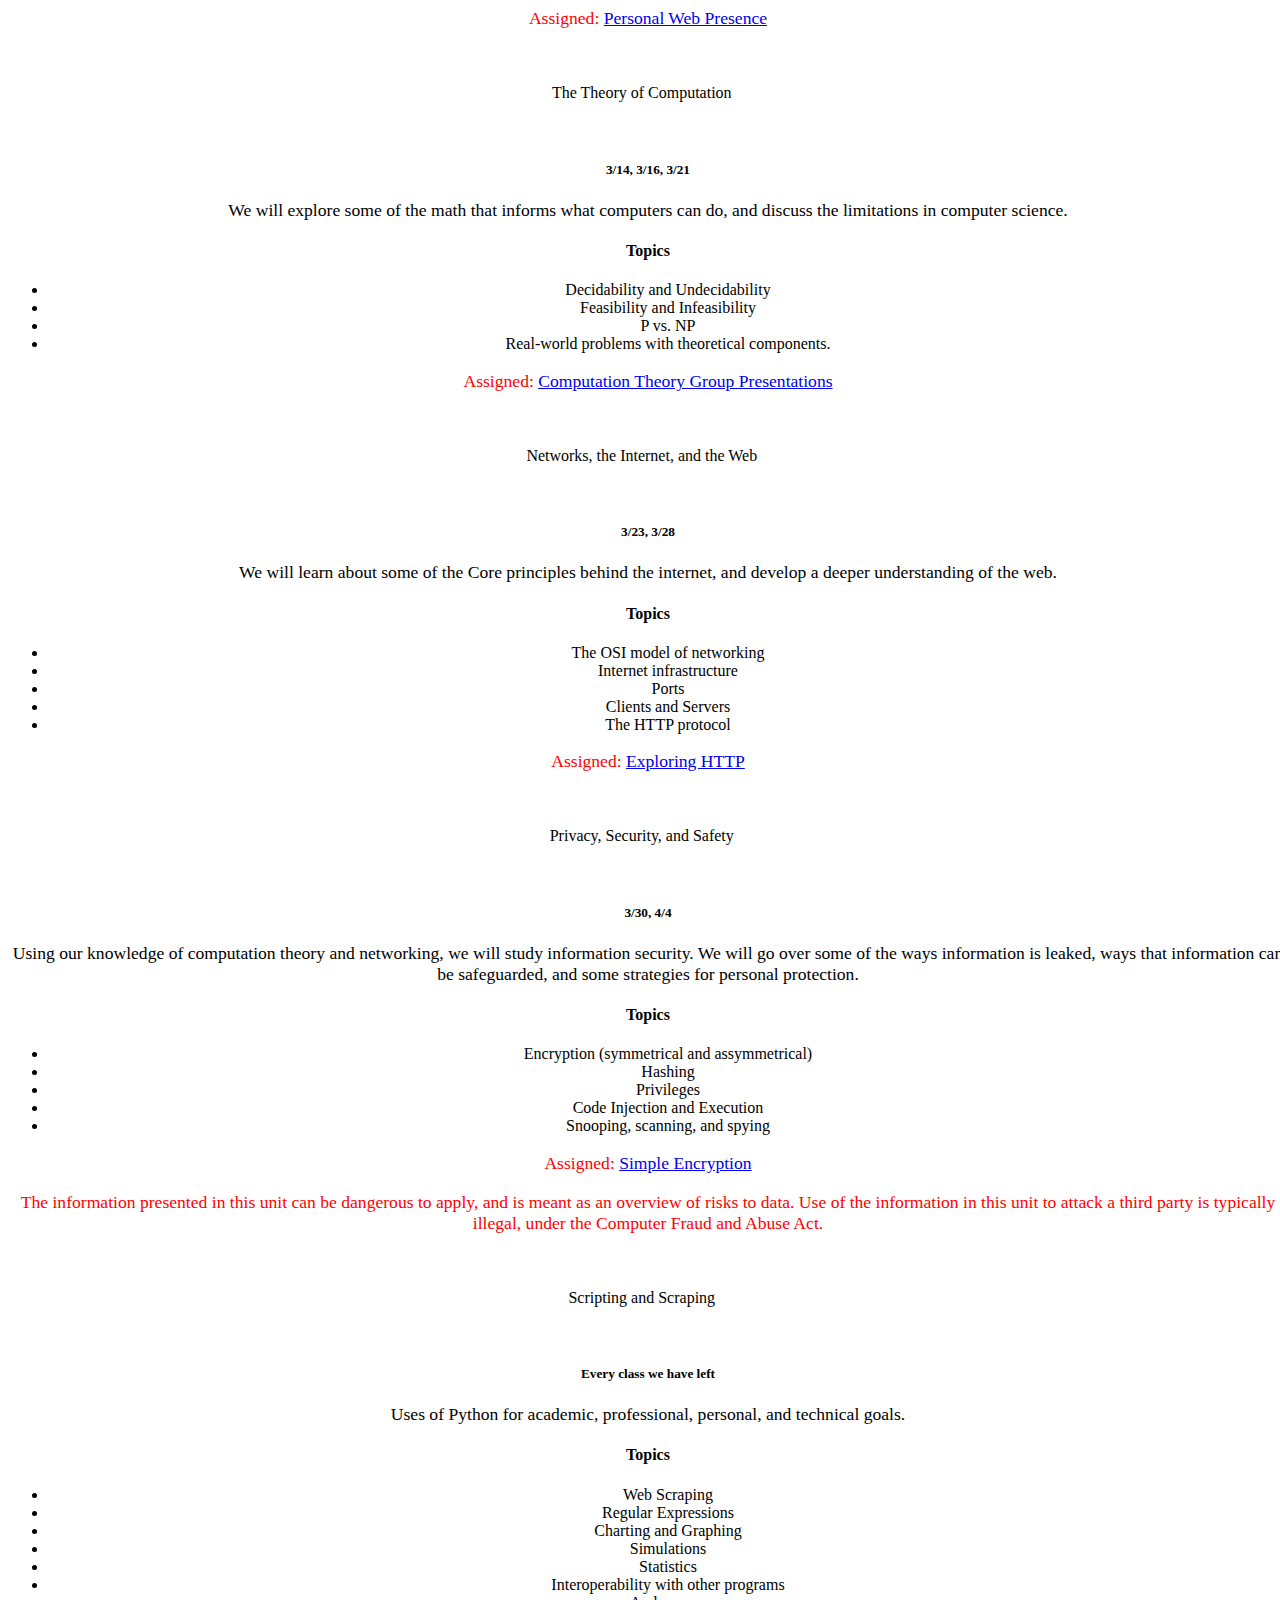
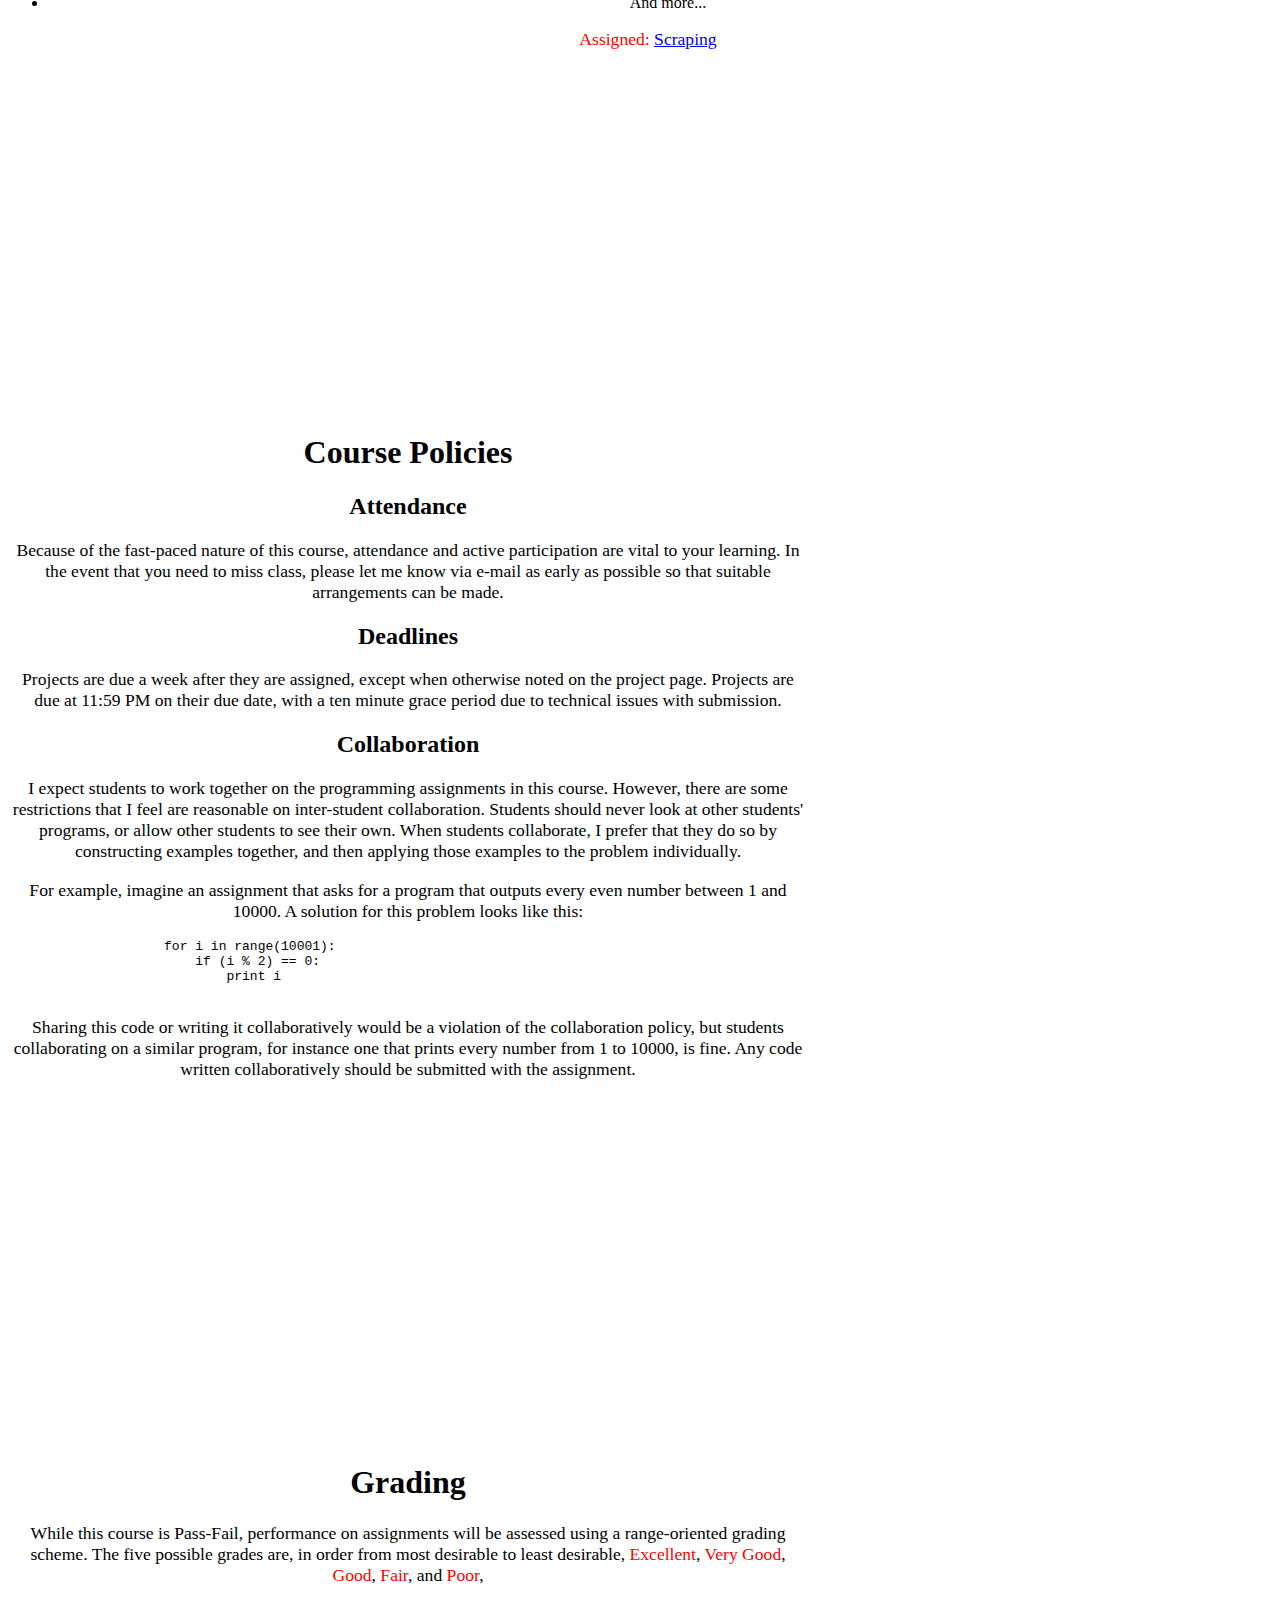
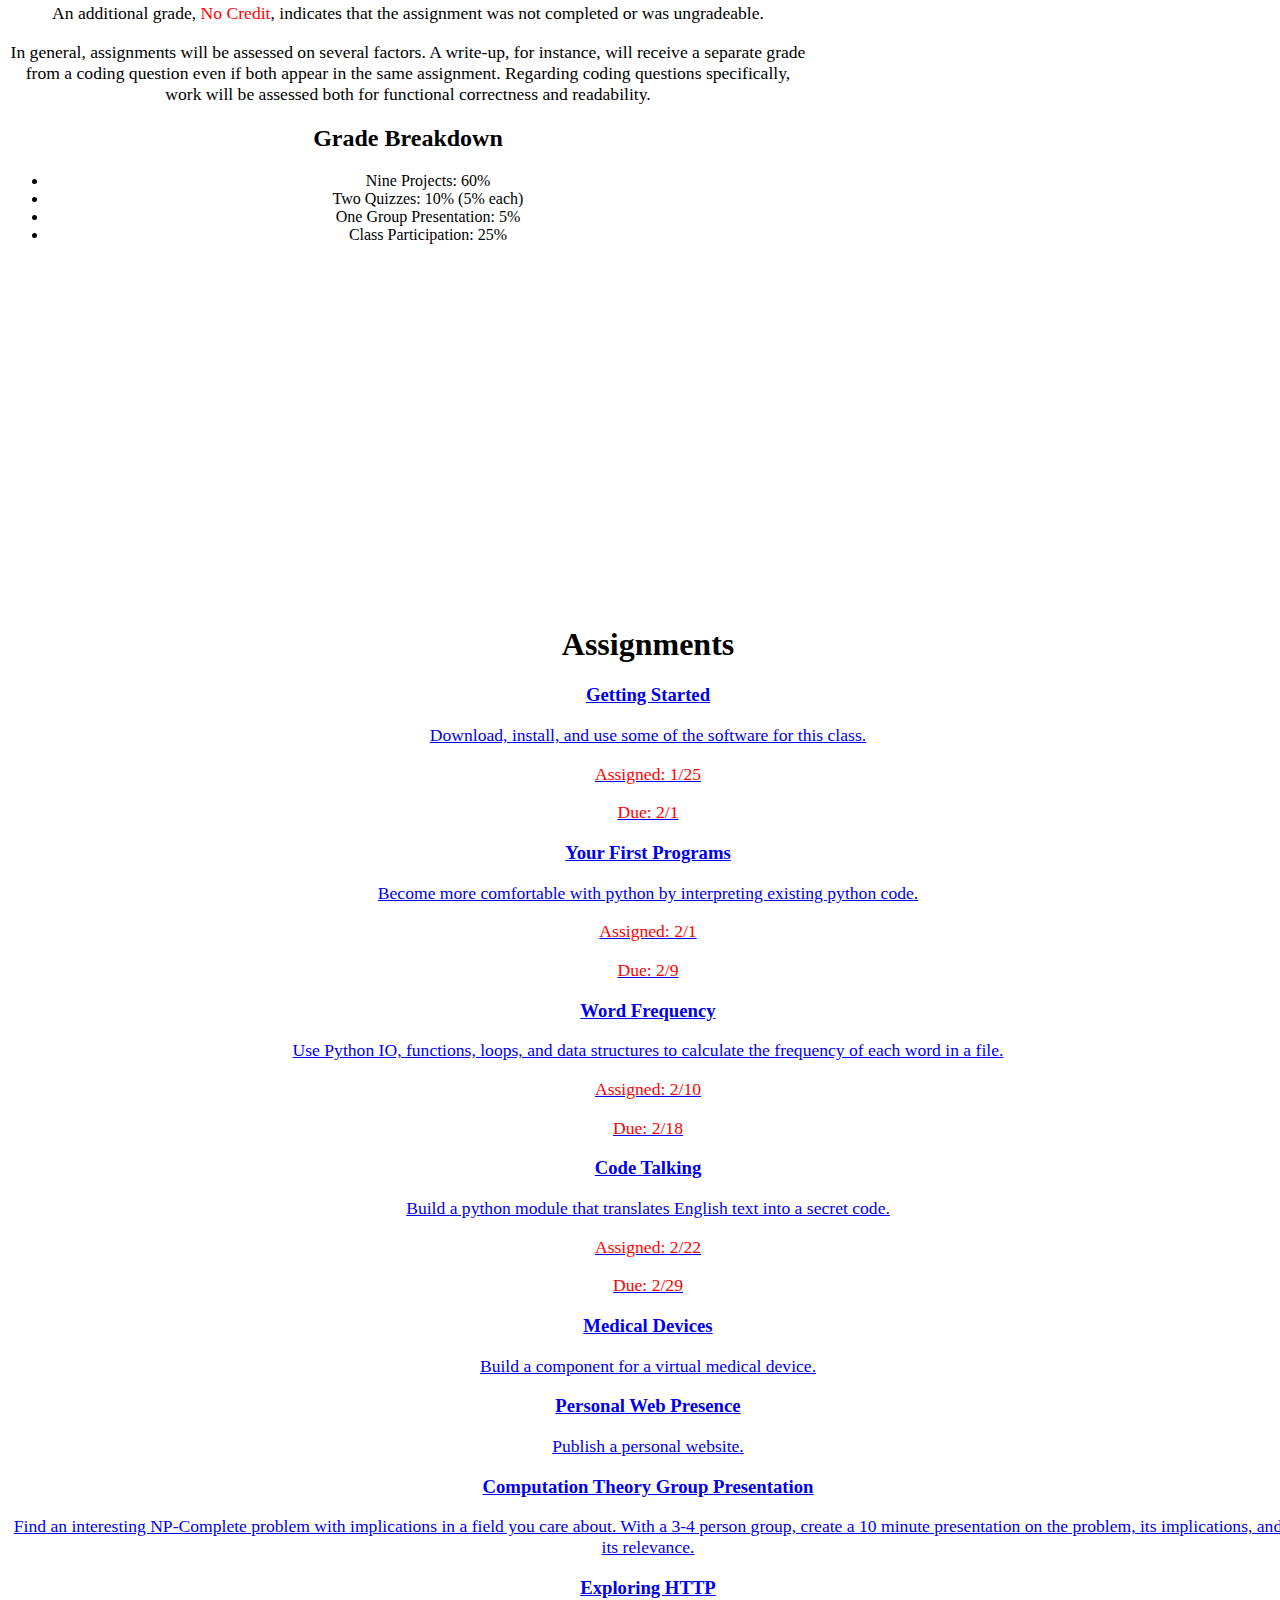
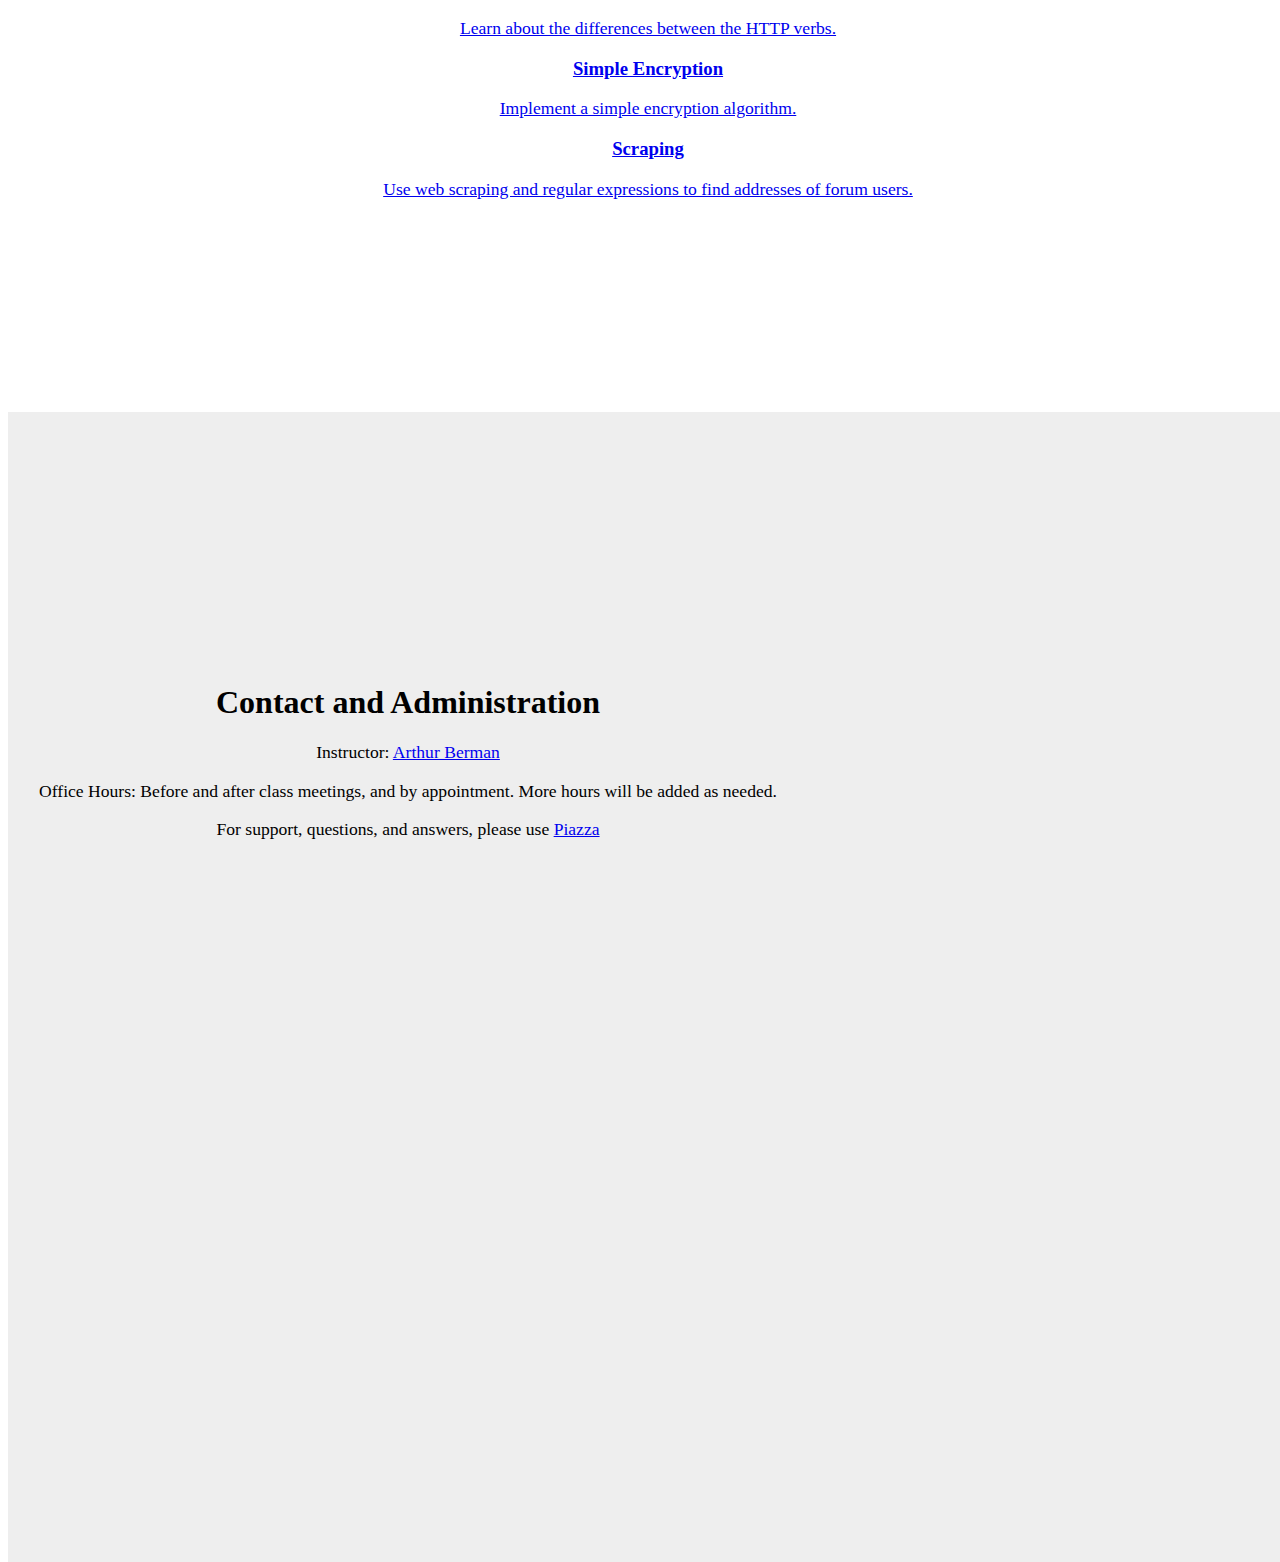
==== commit 73c479d1: "update due dates" ====
--- a/index.html
+++ b/index.html
@@ -582,12 +582,20 @@
                                 <h3>Word Frequency</h3>
                                 <p>Use Python IO, functions, loops, and data structures to
                                 calculate the frequency of each word in a file.</p>
+                                <p class="text-important">Assigned: 2/10</p>
+                                <p class="text-important">
+                                Due: 2/18
+                                </p>
                             </a>
                         </div>
                         <div class="col-md-4">
                             <a href="assignment4.html" class="assignment list-group-item">
                                 <h3>Code Talking</h3>
                                 <p>Build a python module that translates English text into a secret code.</p>
+                                <p class="text-important">Assigned: 2/22</p>
+                                <p class="text-important">
+                                Due: 2/29
+                                </p>
                             </a>
                         </div>
                         <div class="col-md-4">
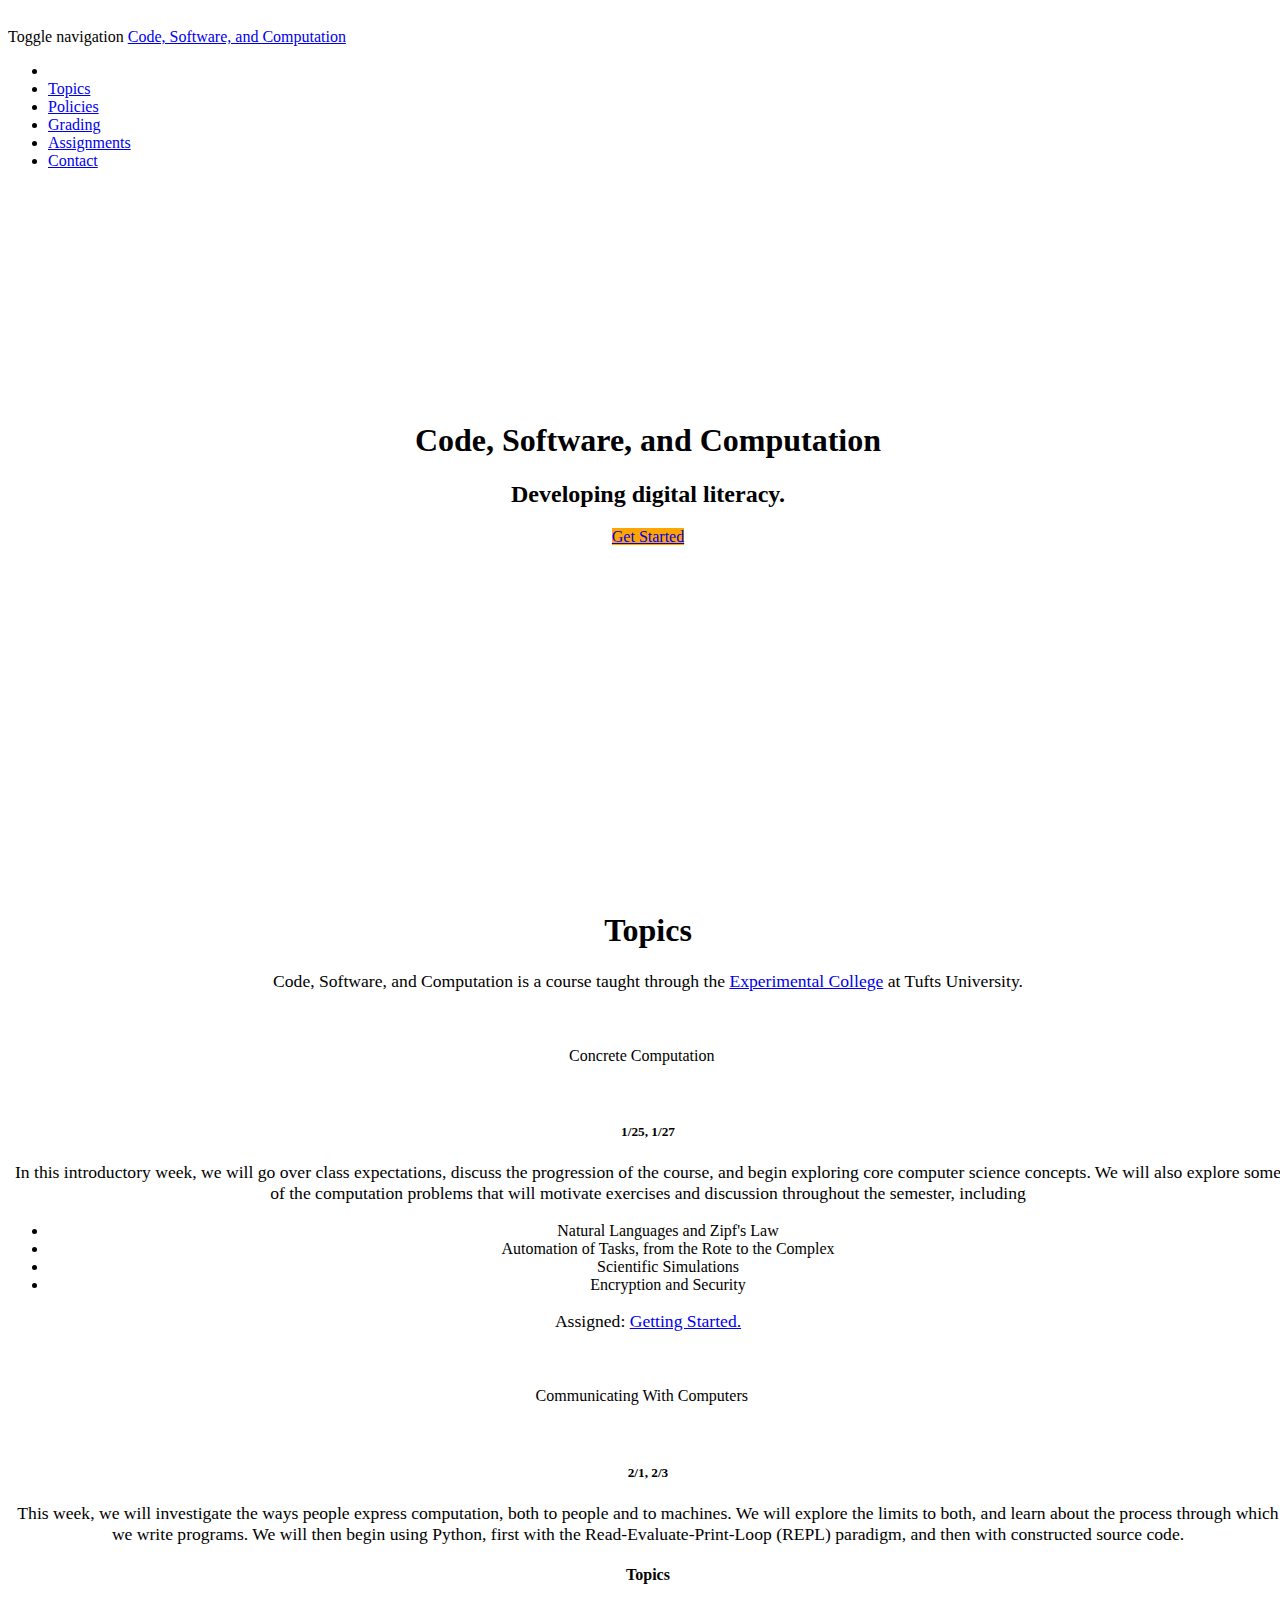
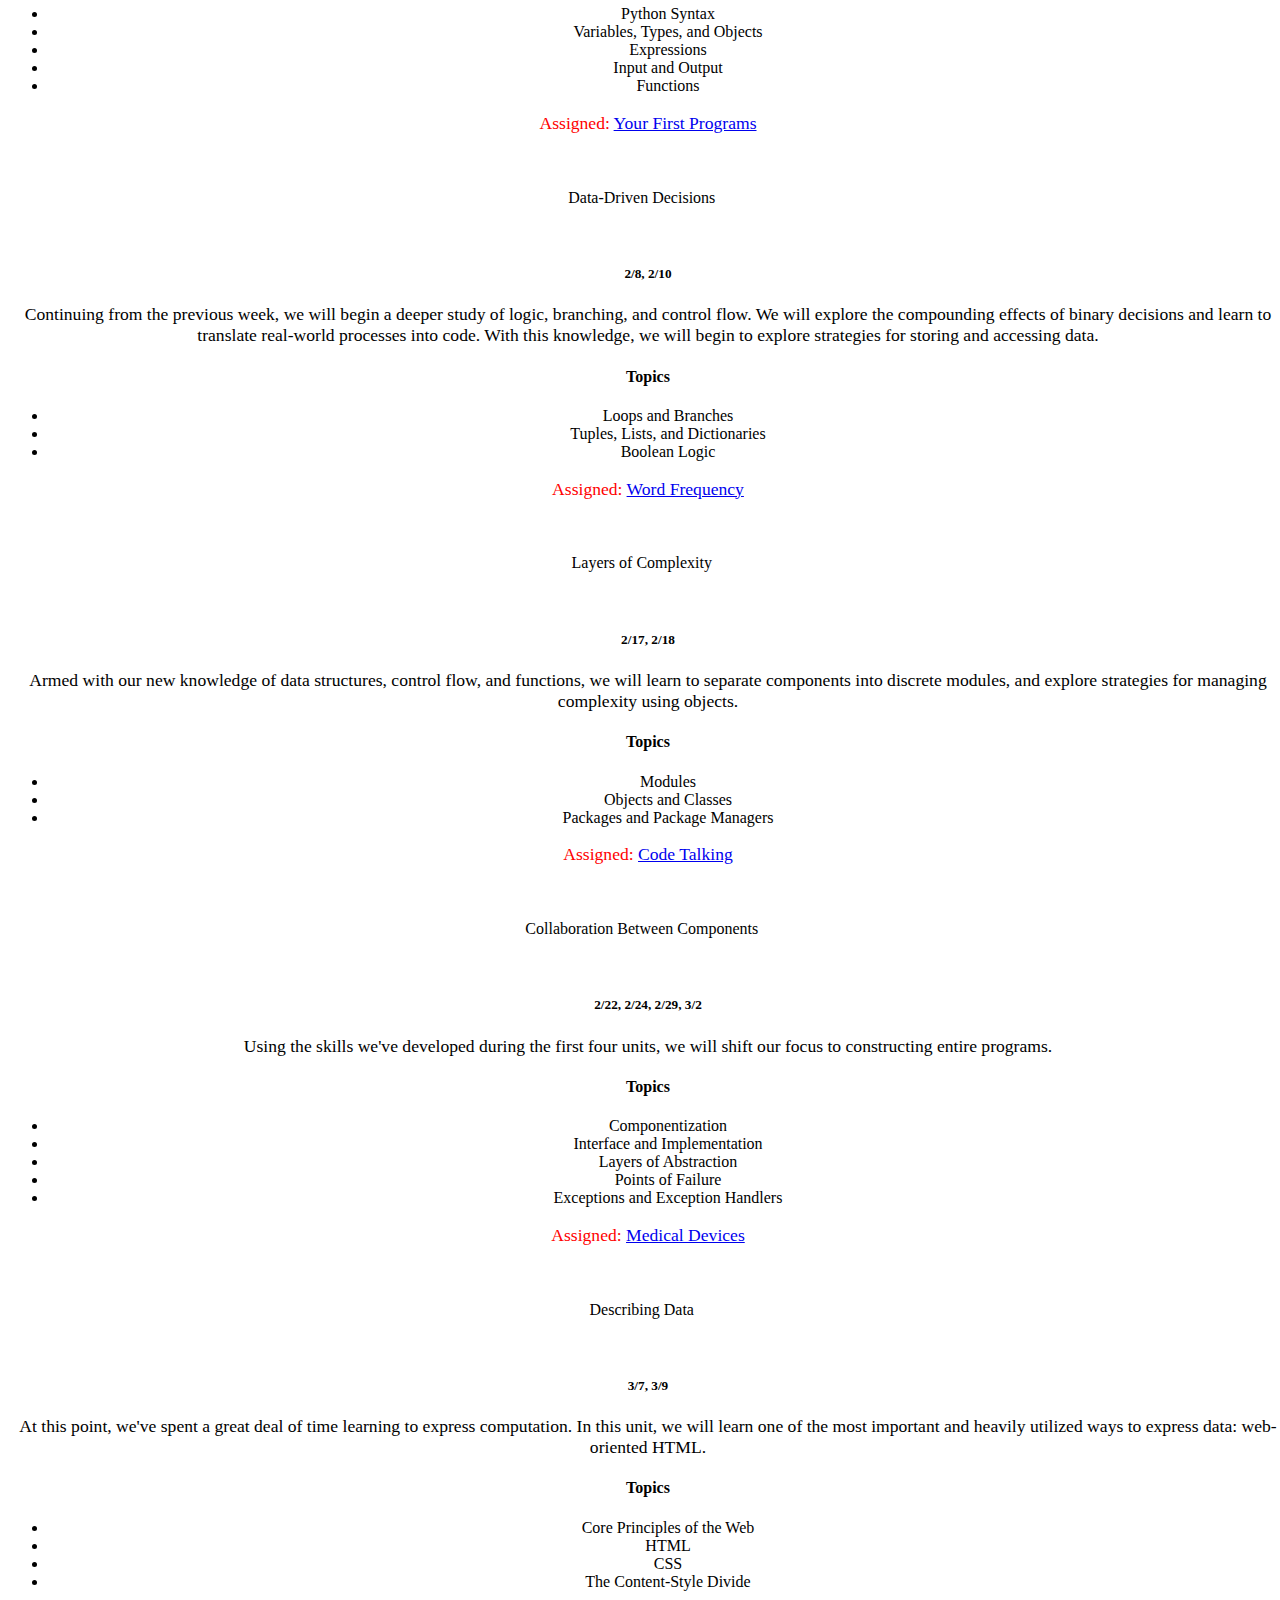
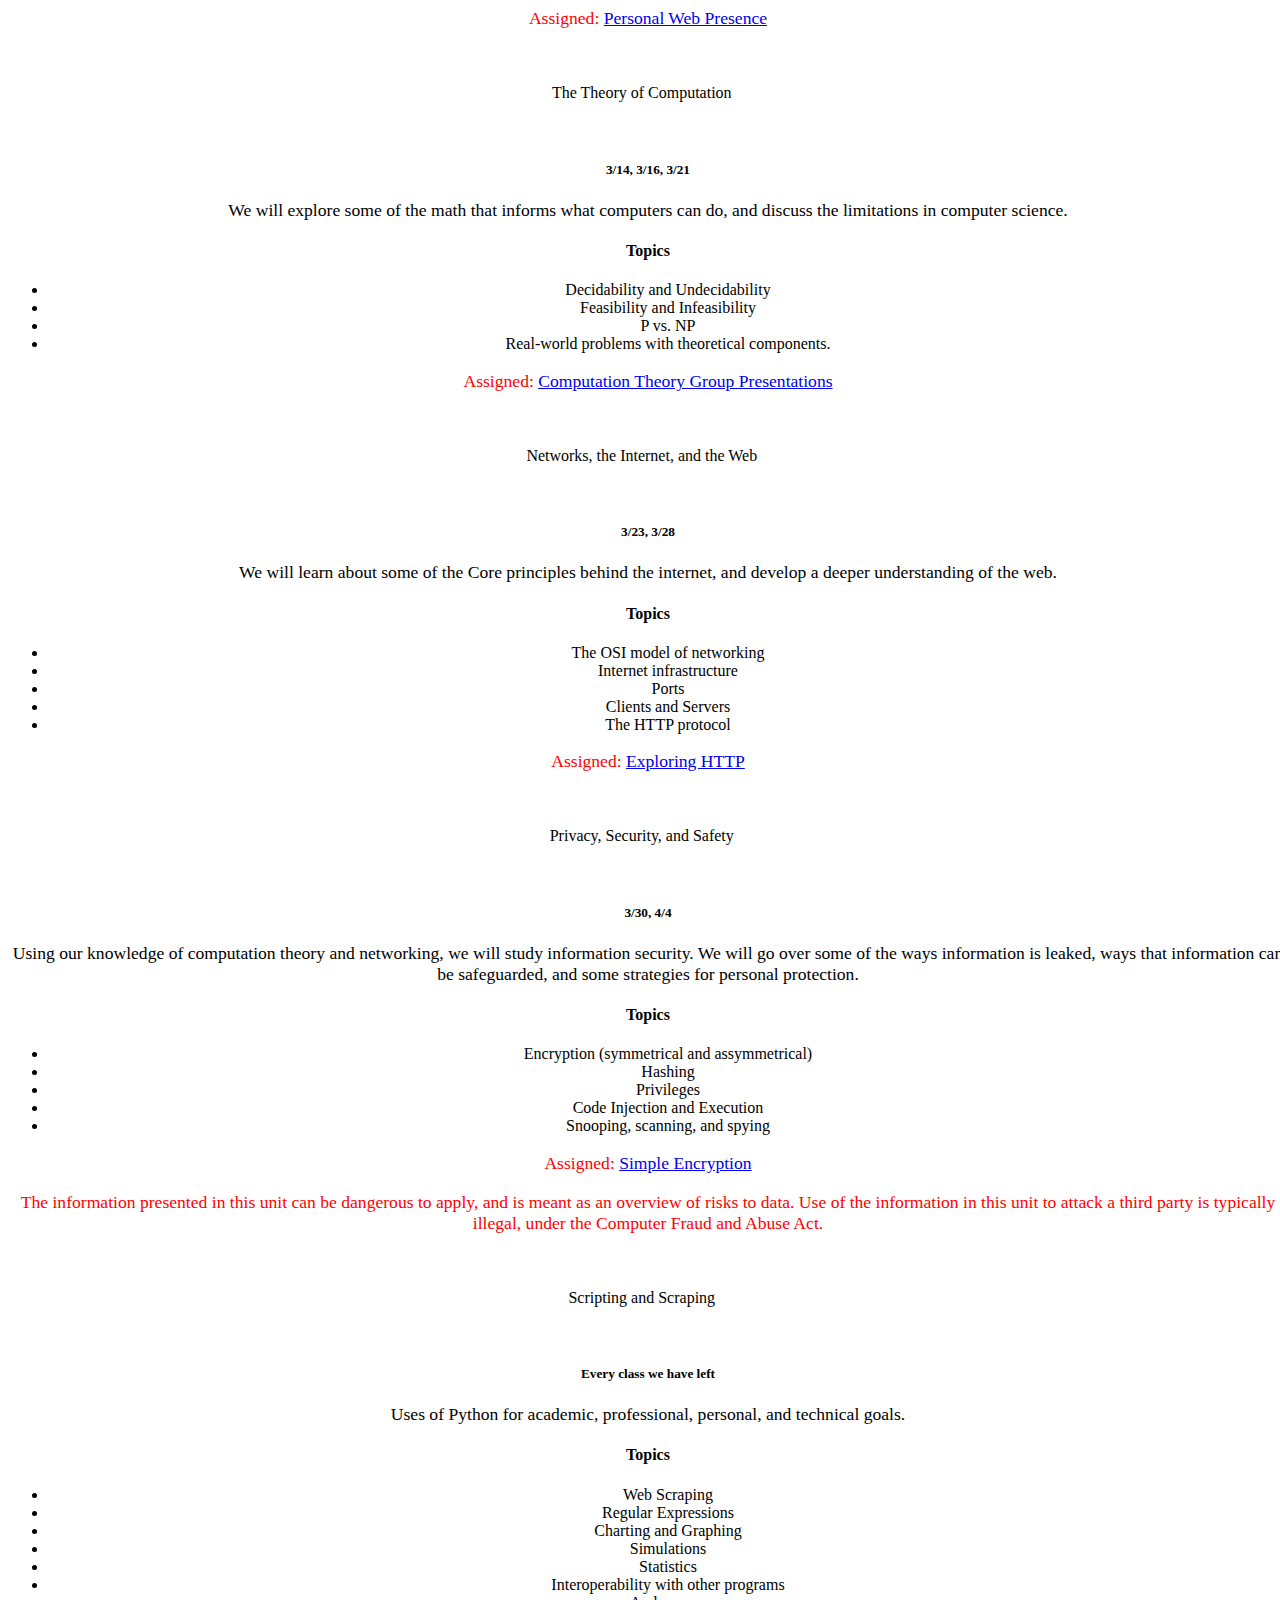
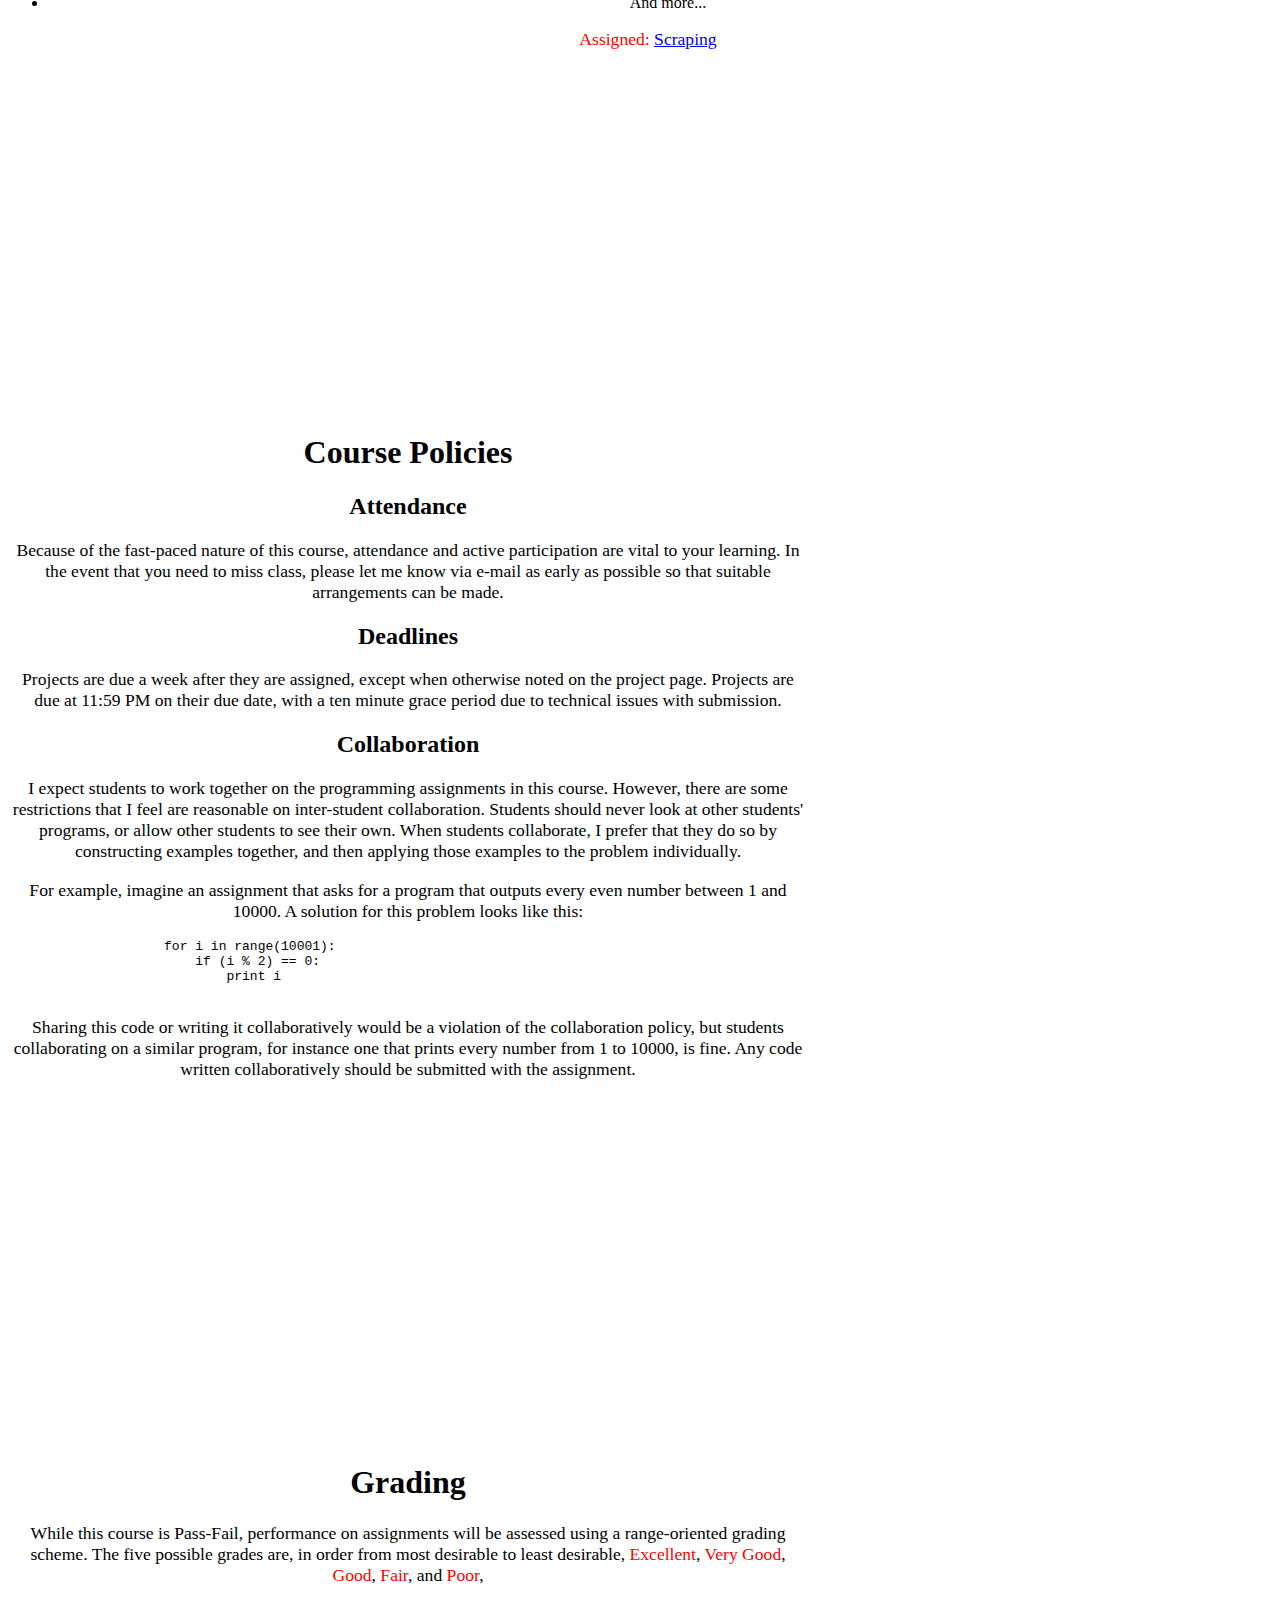
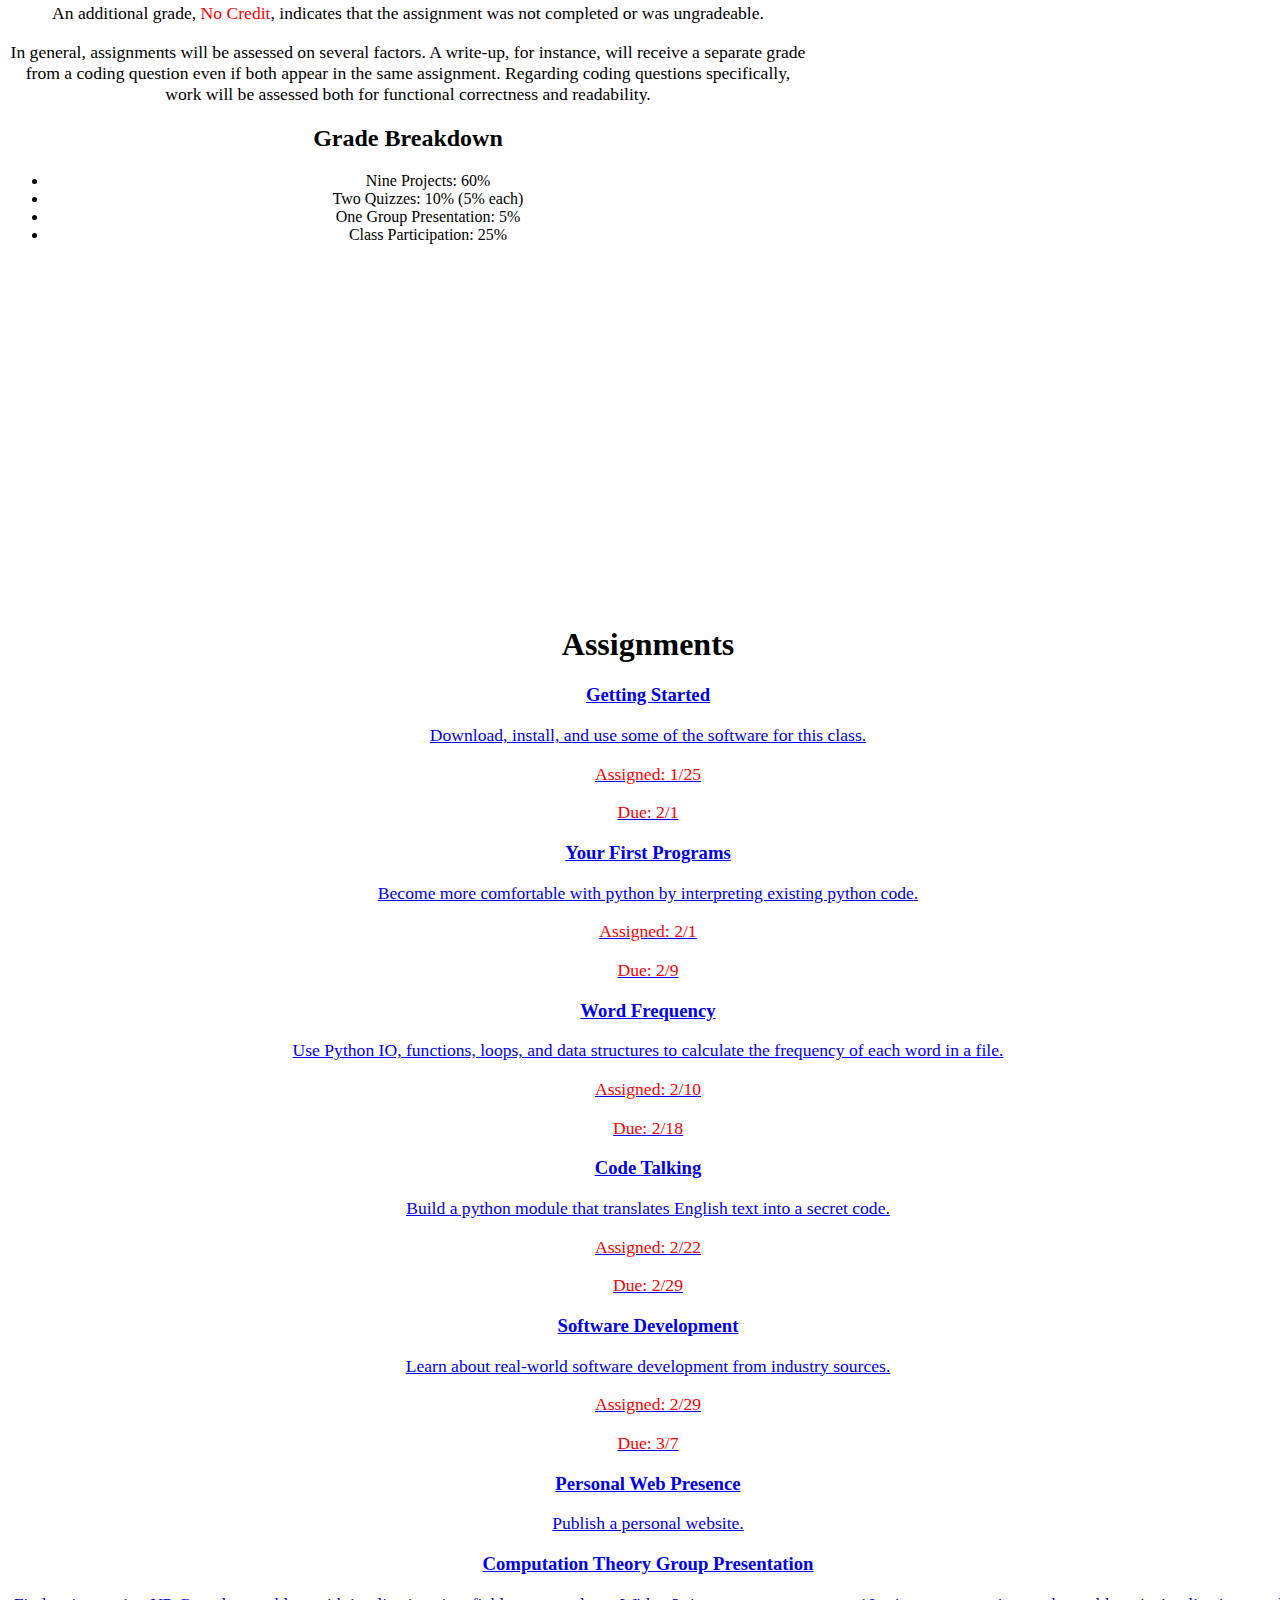
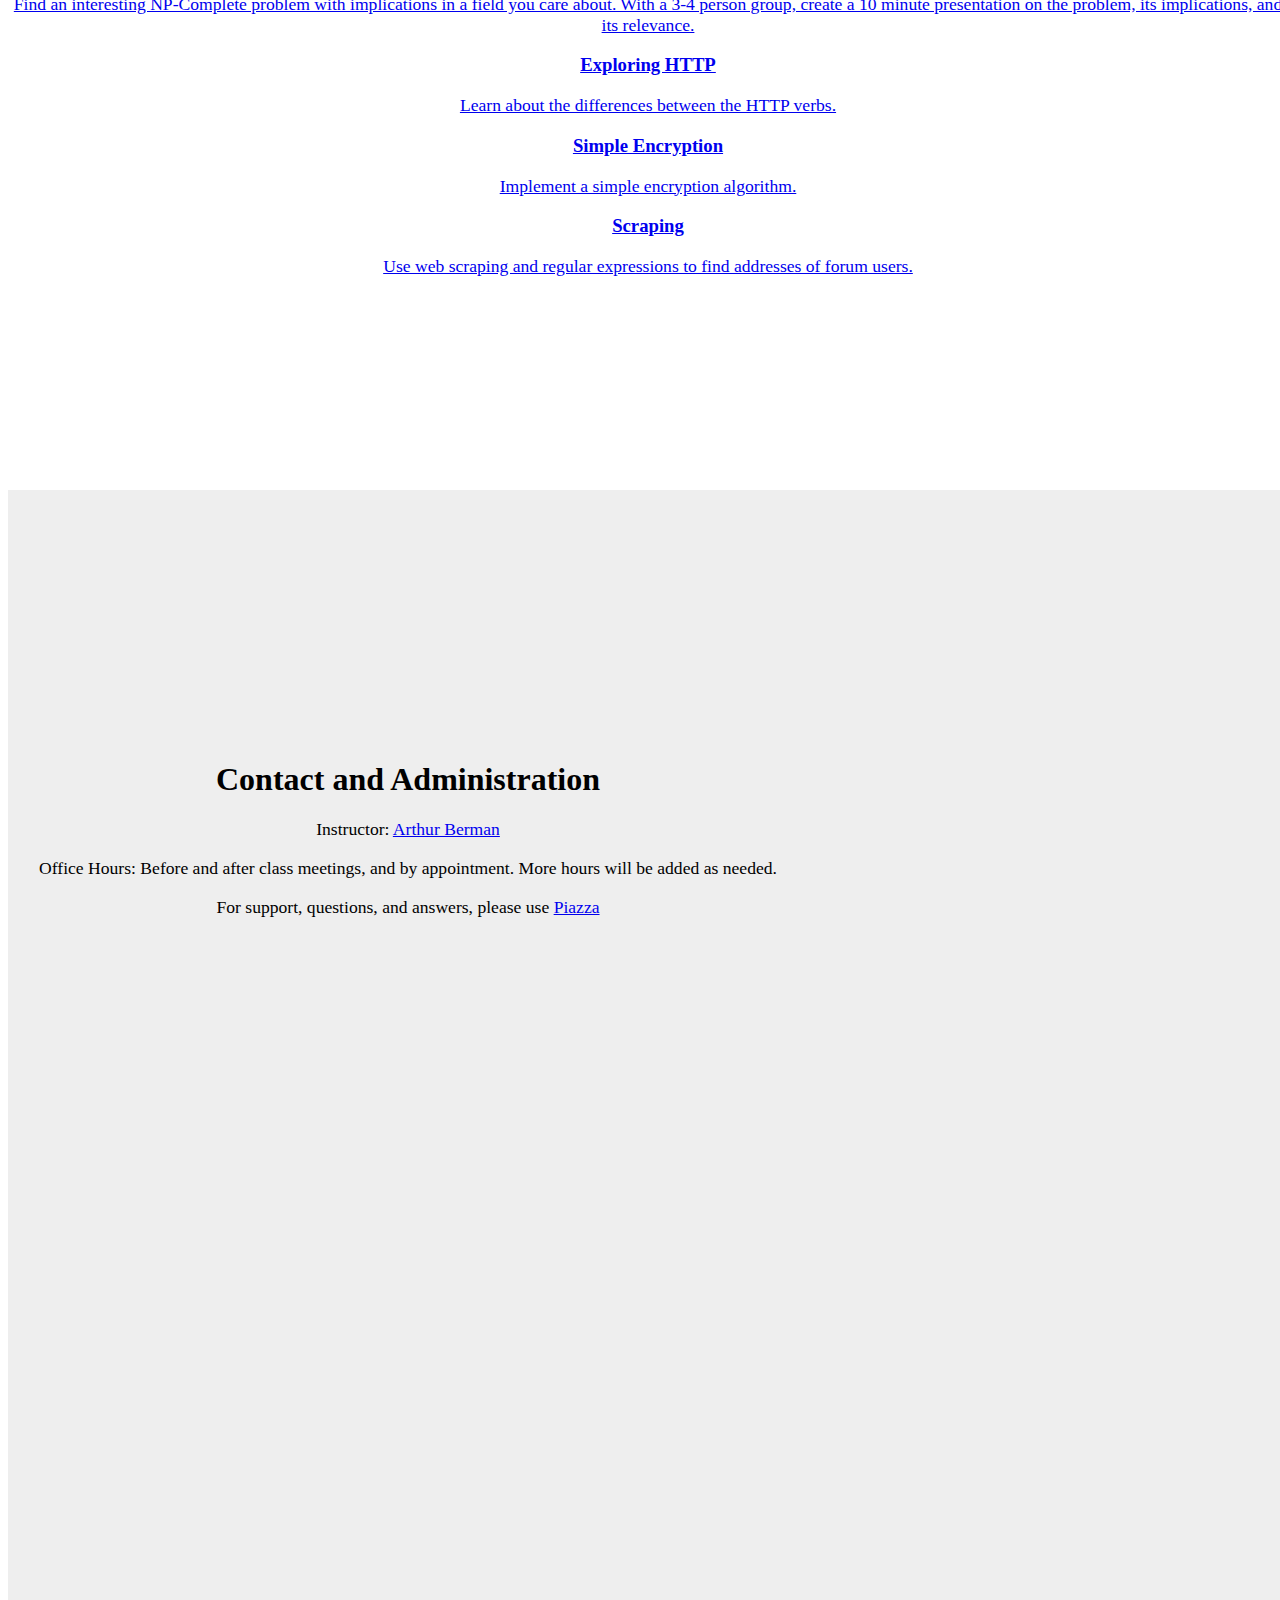
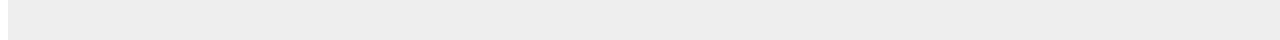
==== commit 7969af15: "Assignment 5" ====
--- a/index.html
+++ b/index.html
@@ -600,8 +600,12 @@
                         </div>
                         <div class="col-md-4">
                             <a href="assignment5.html" class="assignment list-group-item">
-                                <h3>Medical Devices</h3>
-                                <p>Build a component for a virtual medical device.</p>
+                                <h3>Software Development</h3>
+                                <p>Learn about real-world software development from industry sources.</p>
+                                <p class="text-important">Assigned: 2/29</p>
+                                <p class="text-important">
+                                Due: 3/7
+                                </p>
                             </a>
                         </div>
                         <div class="col-md-4">
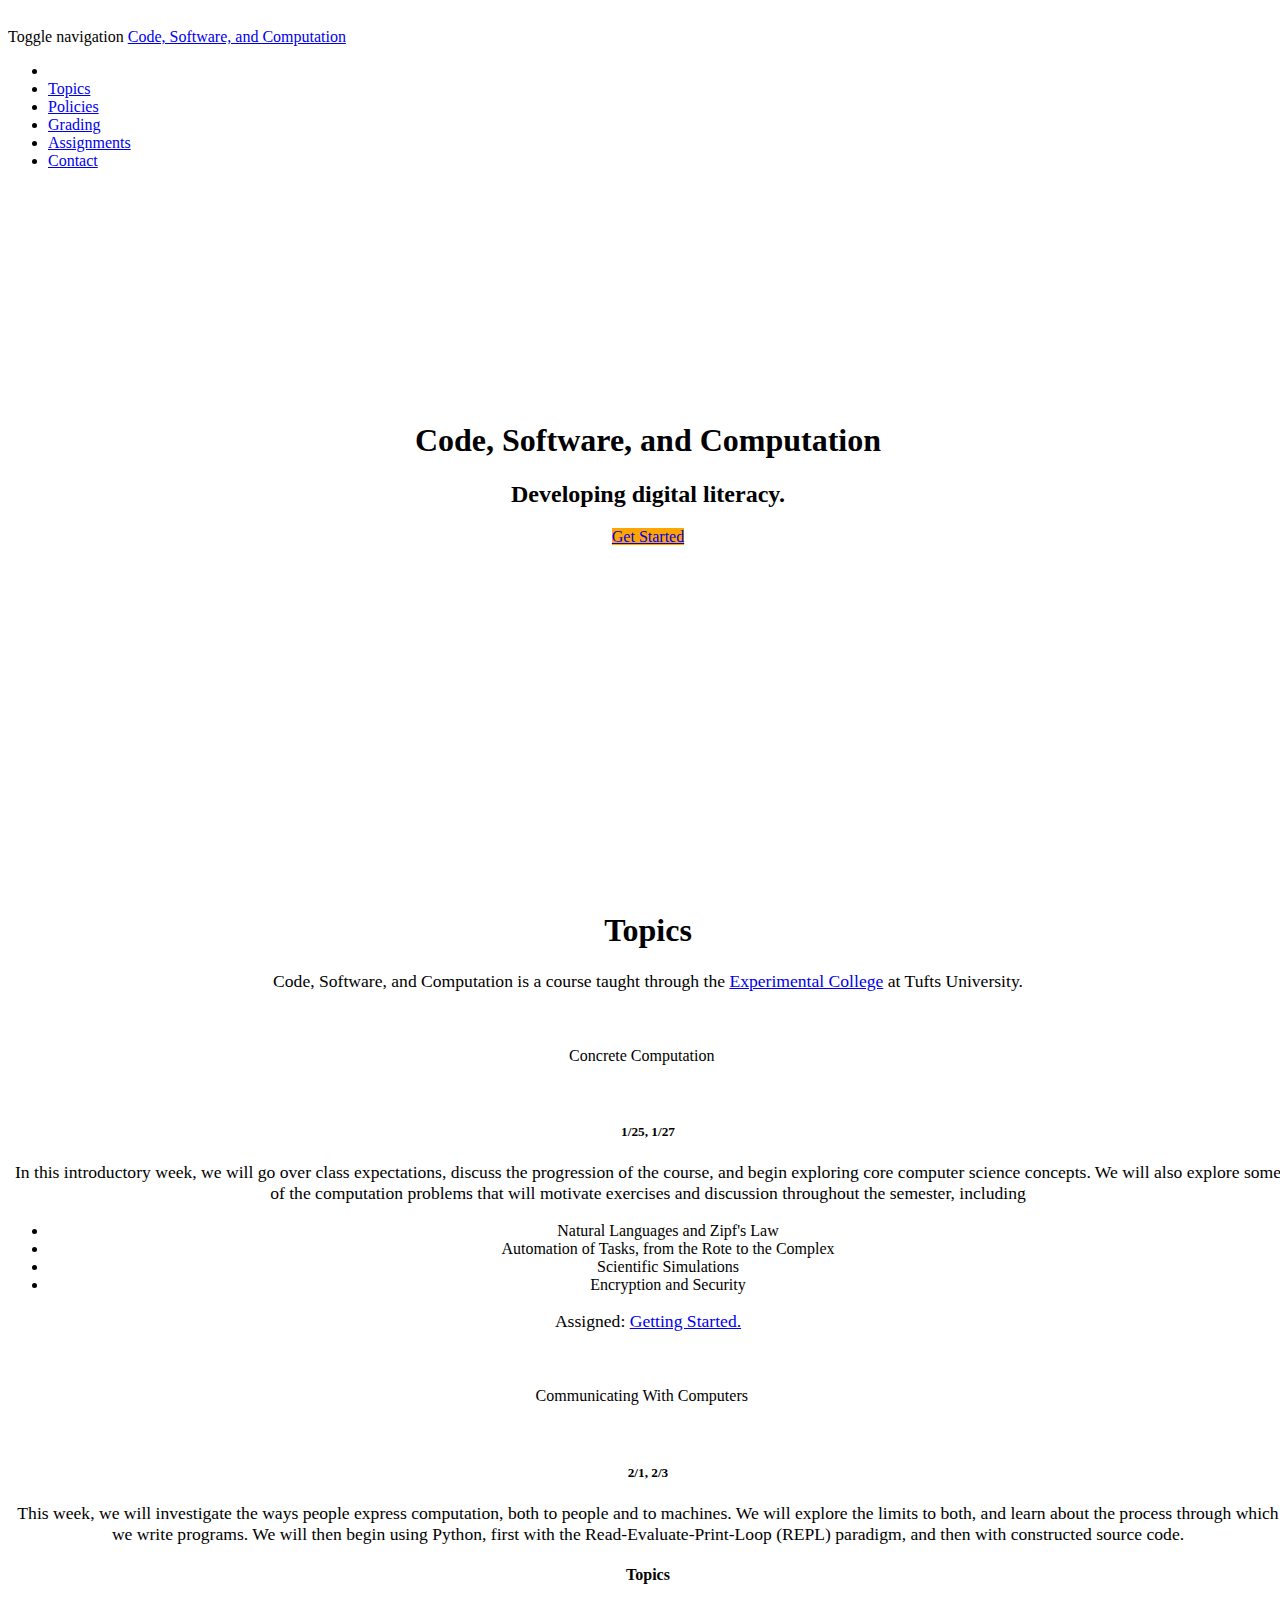
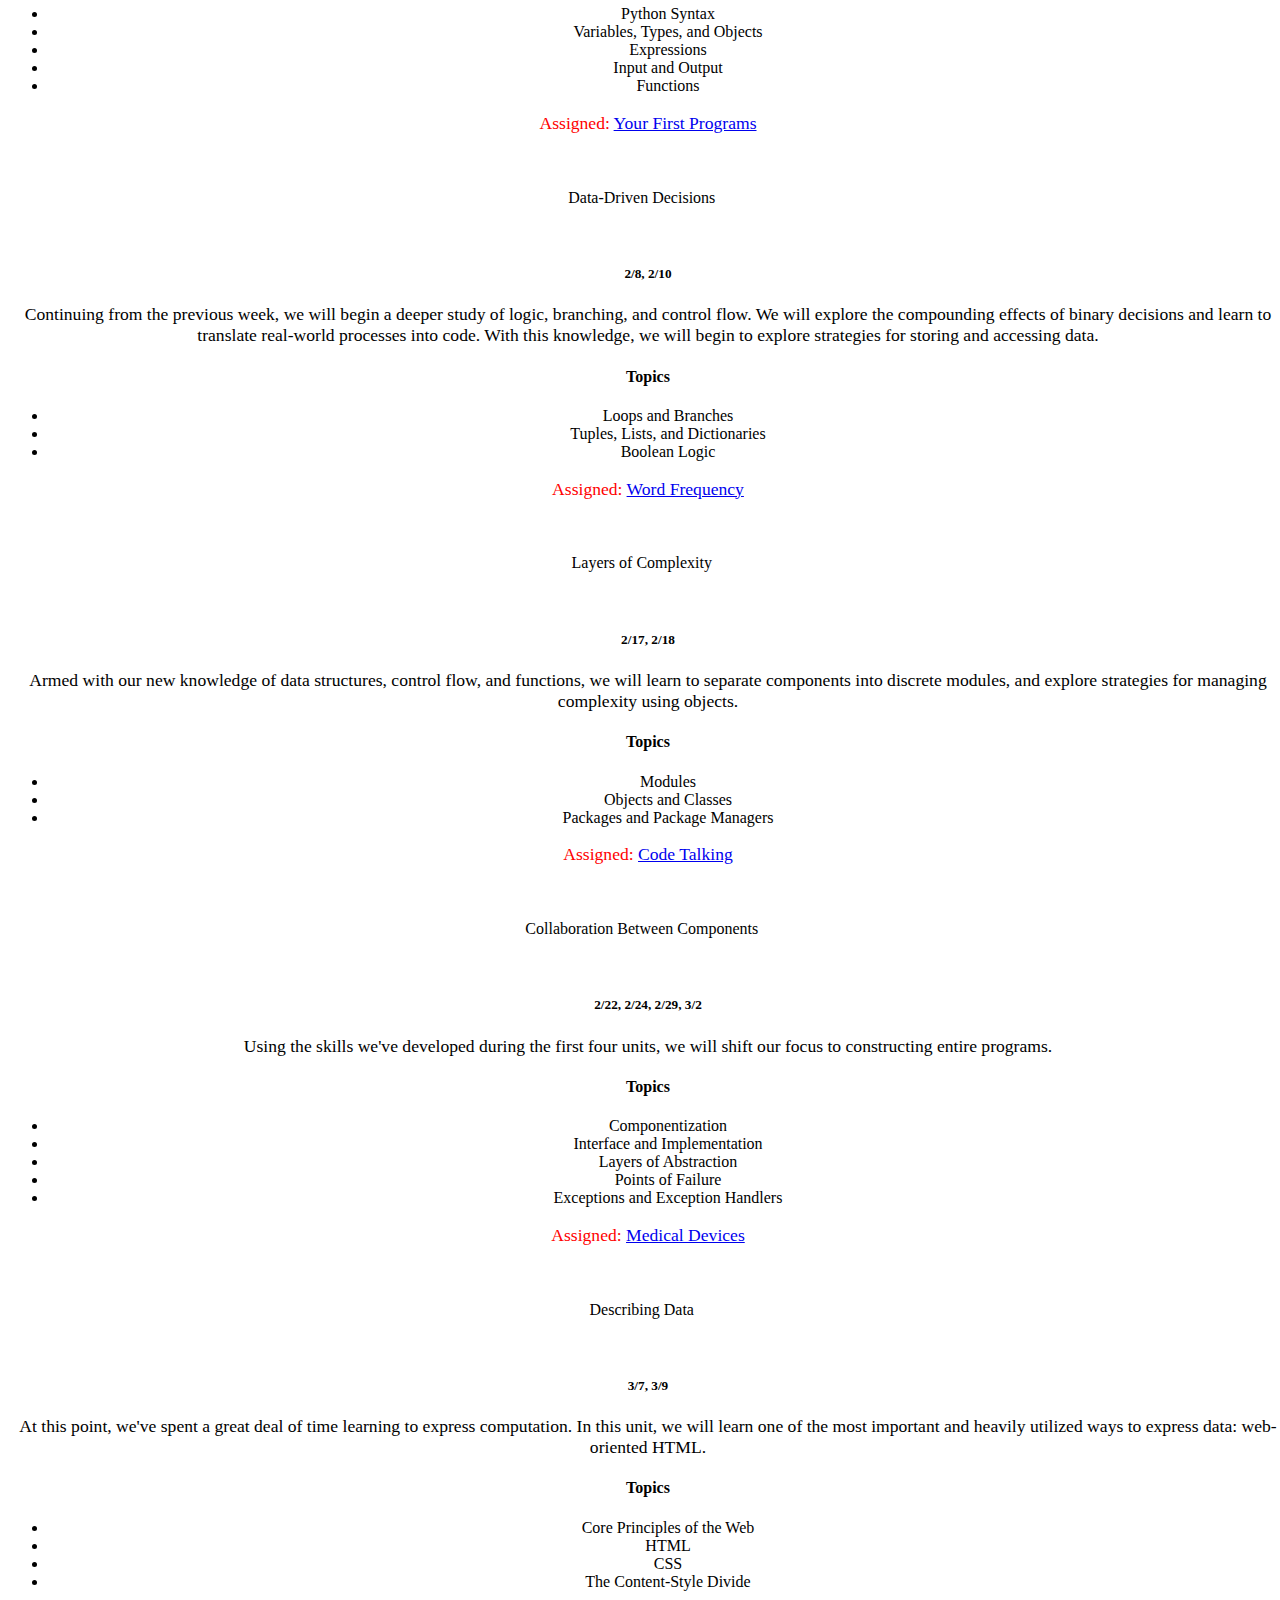
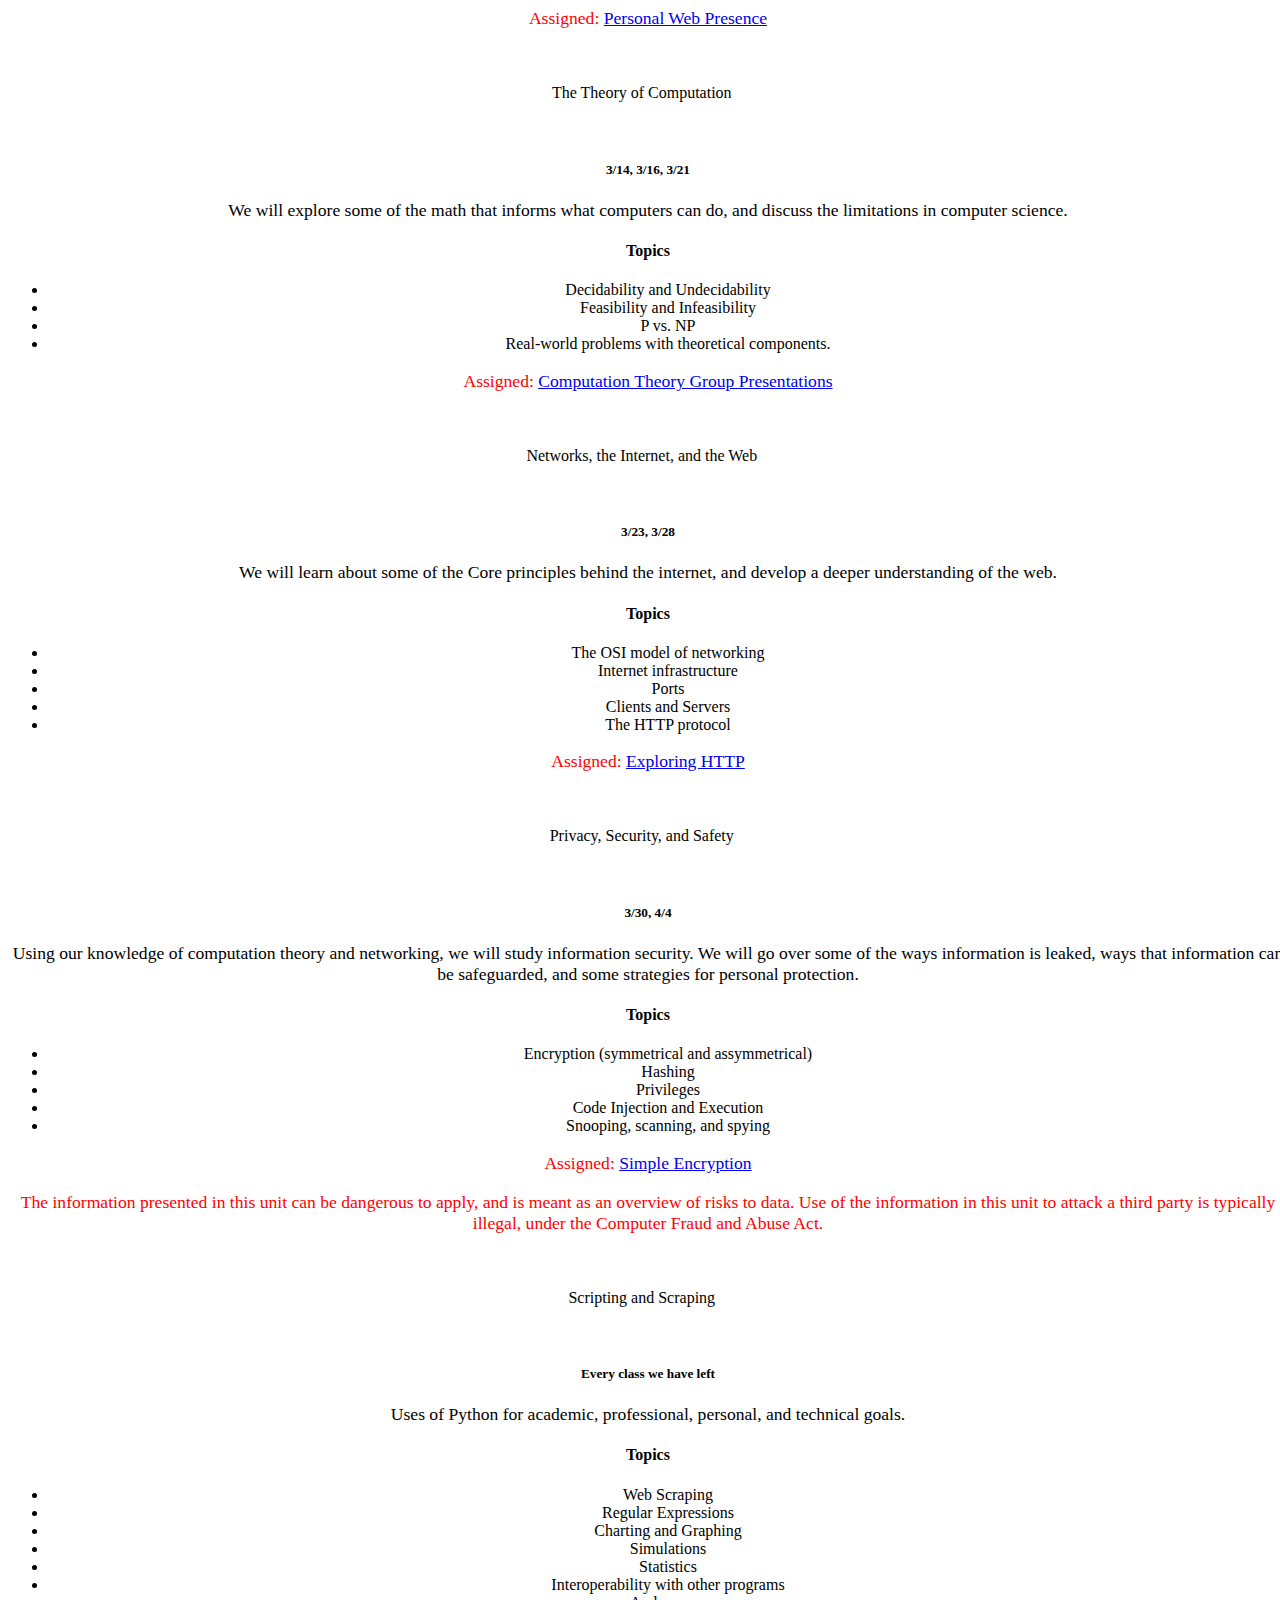
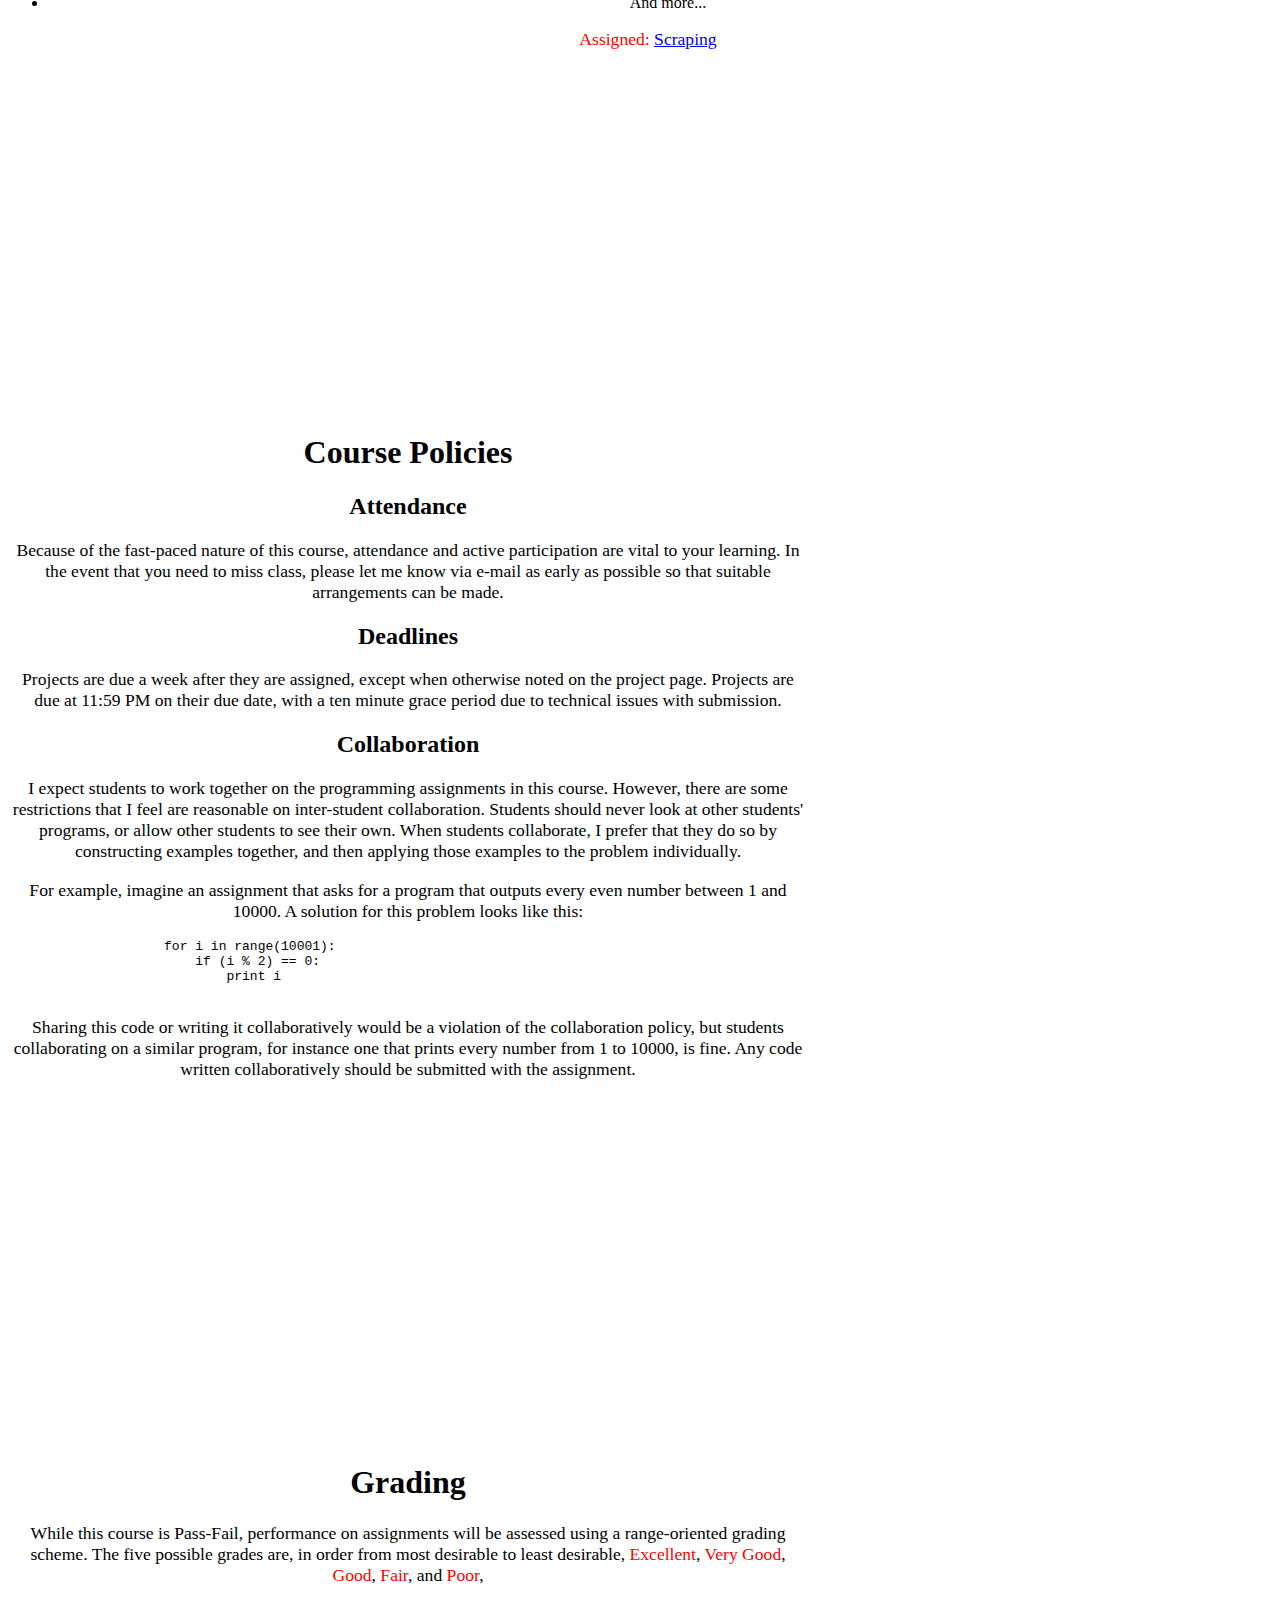
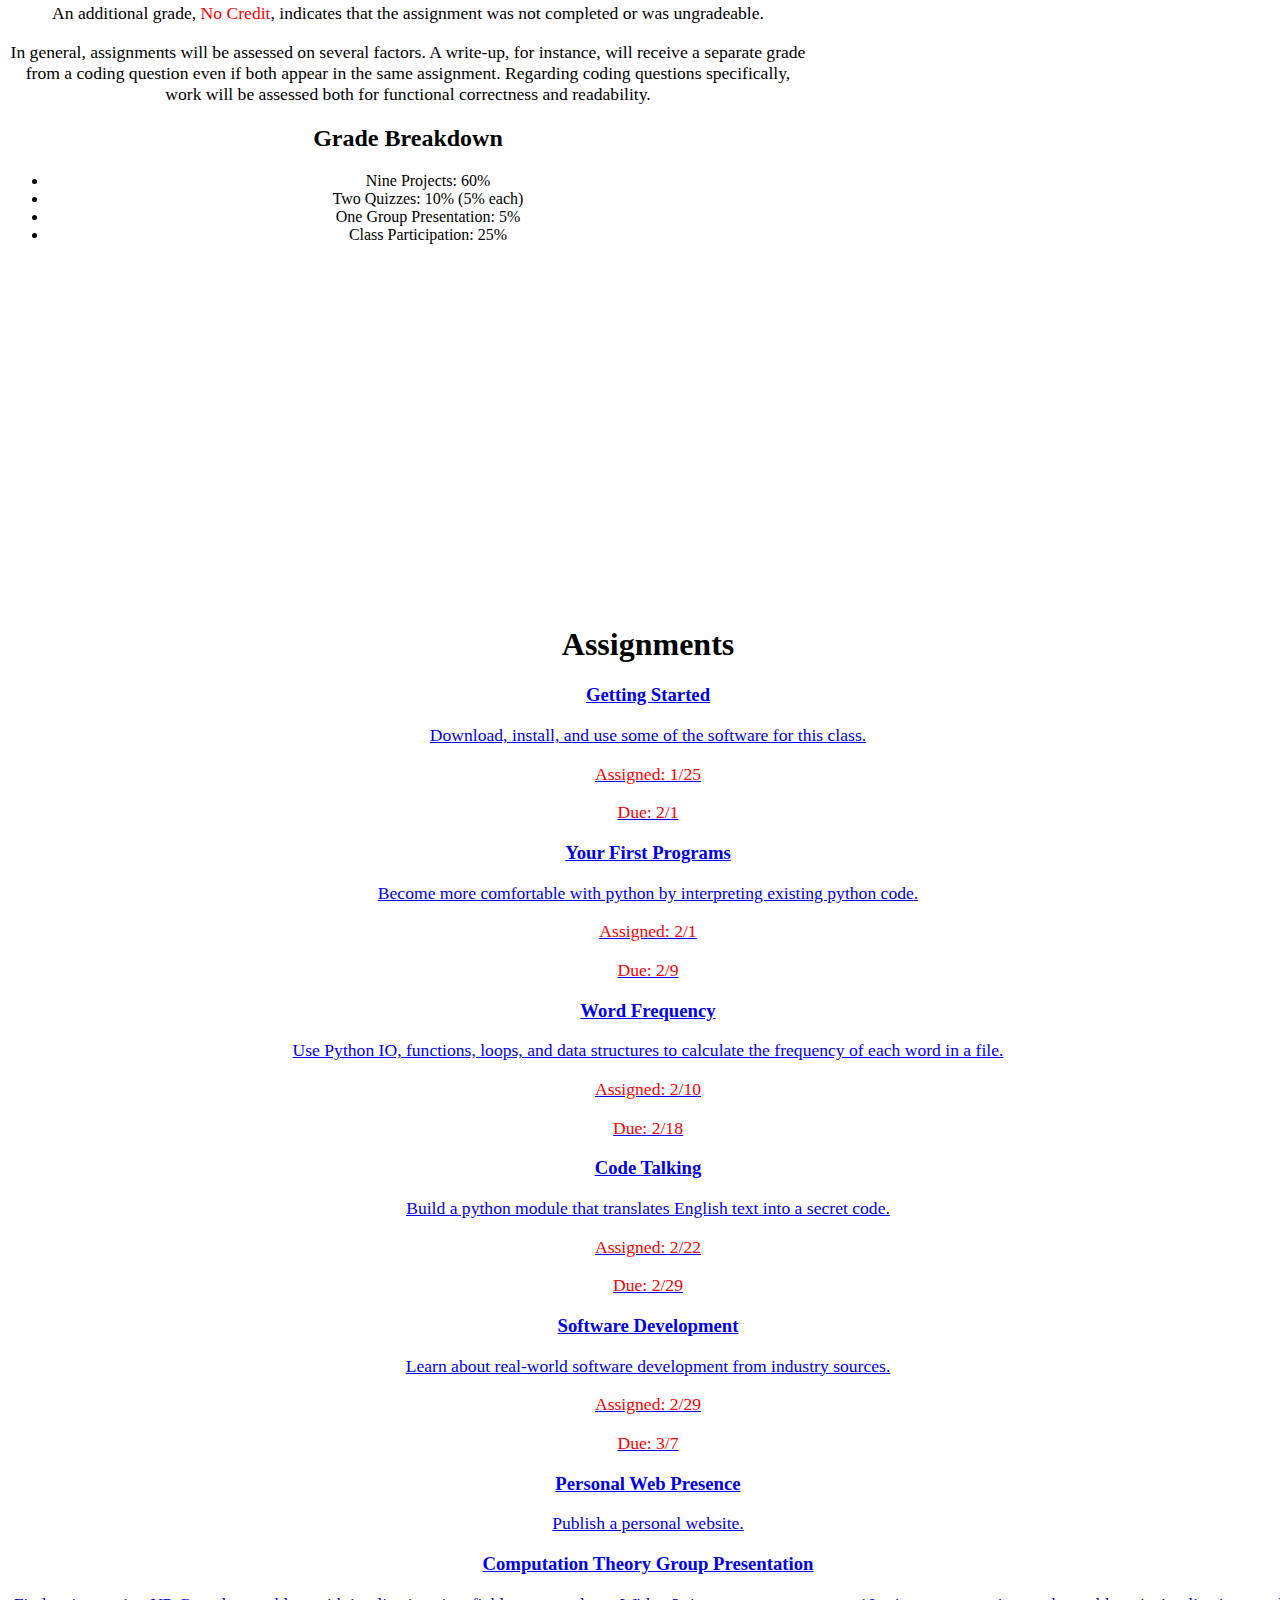
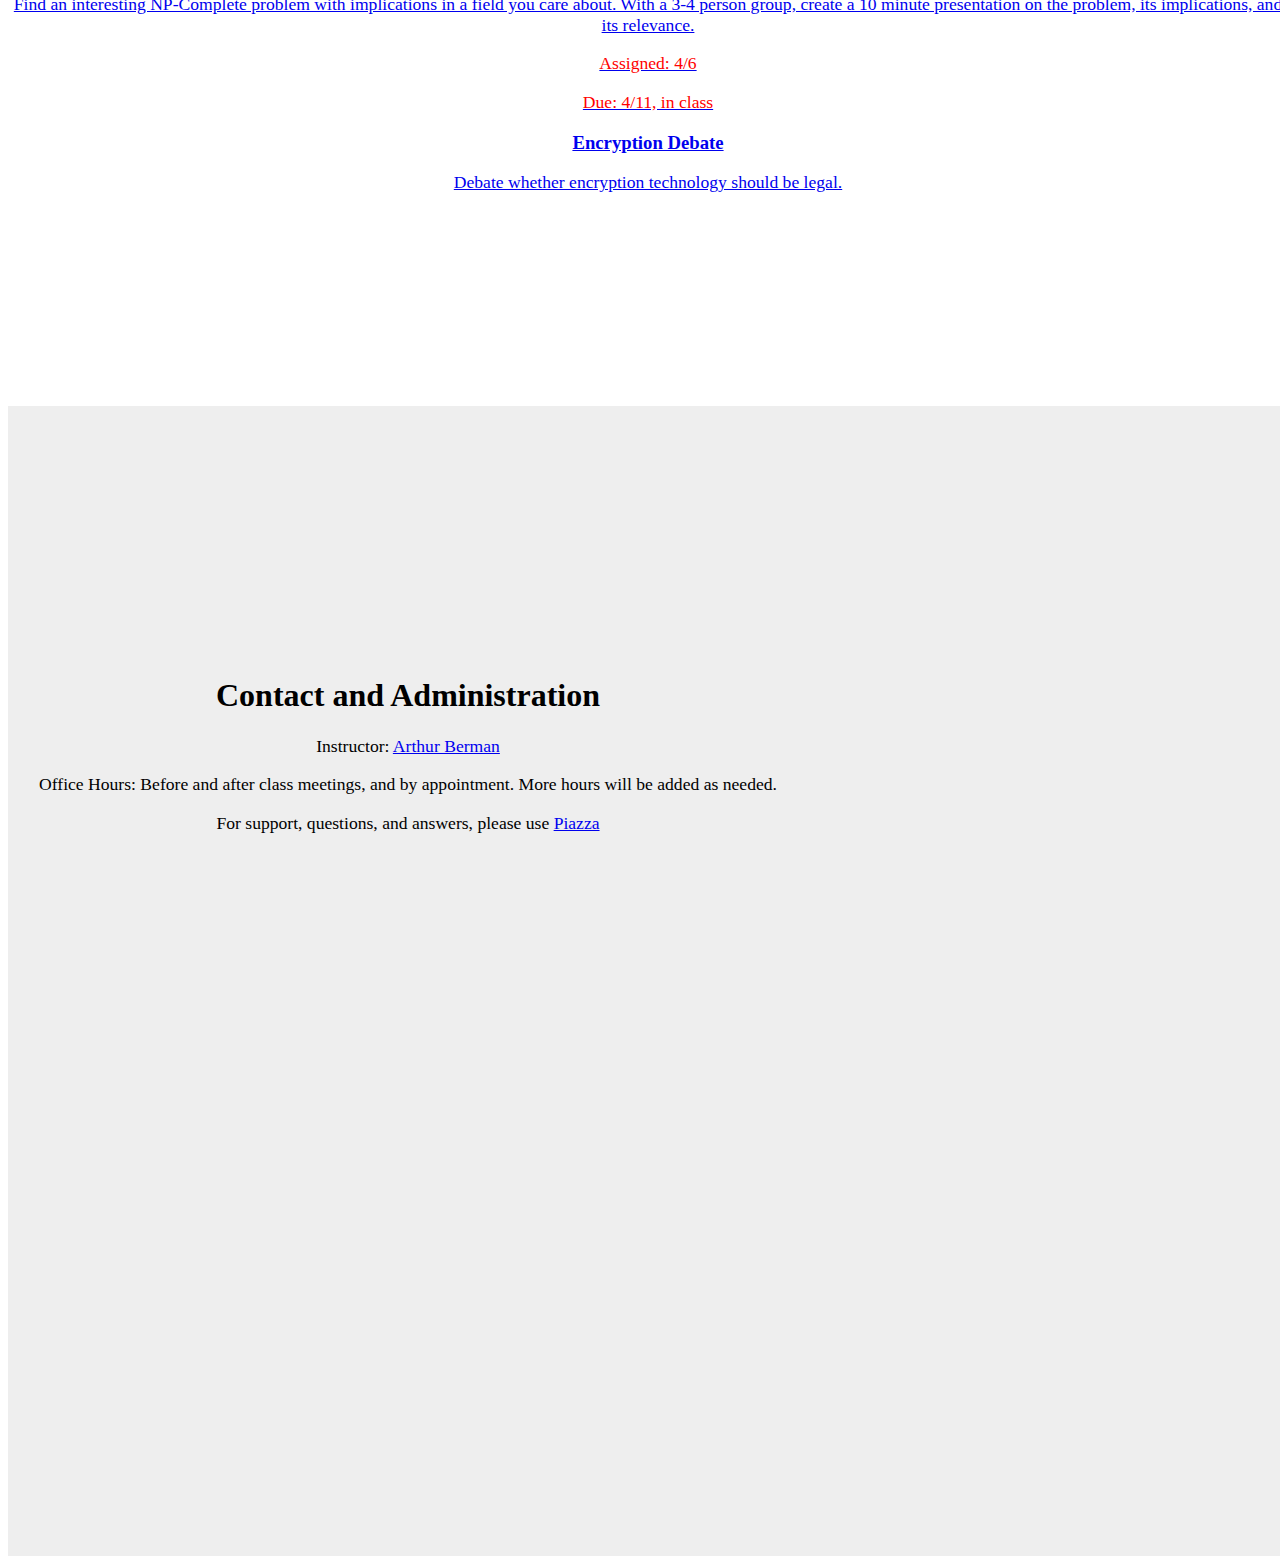
==== commit 98ab5634: "Add final homework assignment." ====
--- a/index.html
+++ b/index.html
@@ -621,25 +621,16 @@
                                 implications in a field you care about. With a
                                 3-4 person group, create a 10 minute presentation
                                 on the problem, its implications, and its relevance.</p>
+                                <p class="text-important">Assigned: 4/6</p>
+                                <p class="text-important">
+                                Due: 4/11, in class
+                                </p>
                             </a>
                         </div>
                         <div class="col-md-4">
                             <a href="assignment8.html" class="assignment list-group-item">
-                                <h3>Exploring HTTP</h3>
-                                <p>Learn about the differences between the HTTP verbs.</p>
-                            </a>
-                        </div>
-                        <div class="col-md-4">
-                            <a href="assignment9.html" class="assignment list-group-item">
-                                <h3>Simple Encryption</h3>
-                                <p>Implement a simple encryption algorithm.</p>
-                            </a>
-                        </div>
-                        <div class="col-md-4">
-                            <a href="assignment10.html" class="assignment list-group-item">
-                                <h3>Scraping</h3>
-                                <p>Use web scraping and regular expressions to
-                                find addresses of forum users.</p>
+                                <h3>Encryption Debate</h3>
+                                <p>Debate whether encryption technology should be legal.</p>
                             </a>
                         </div>
                     </div>
